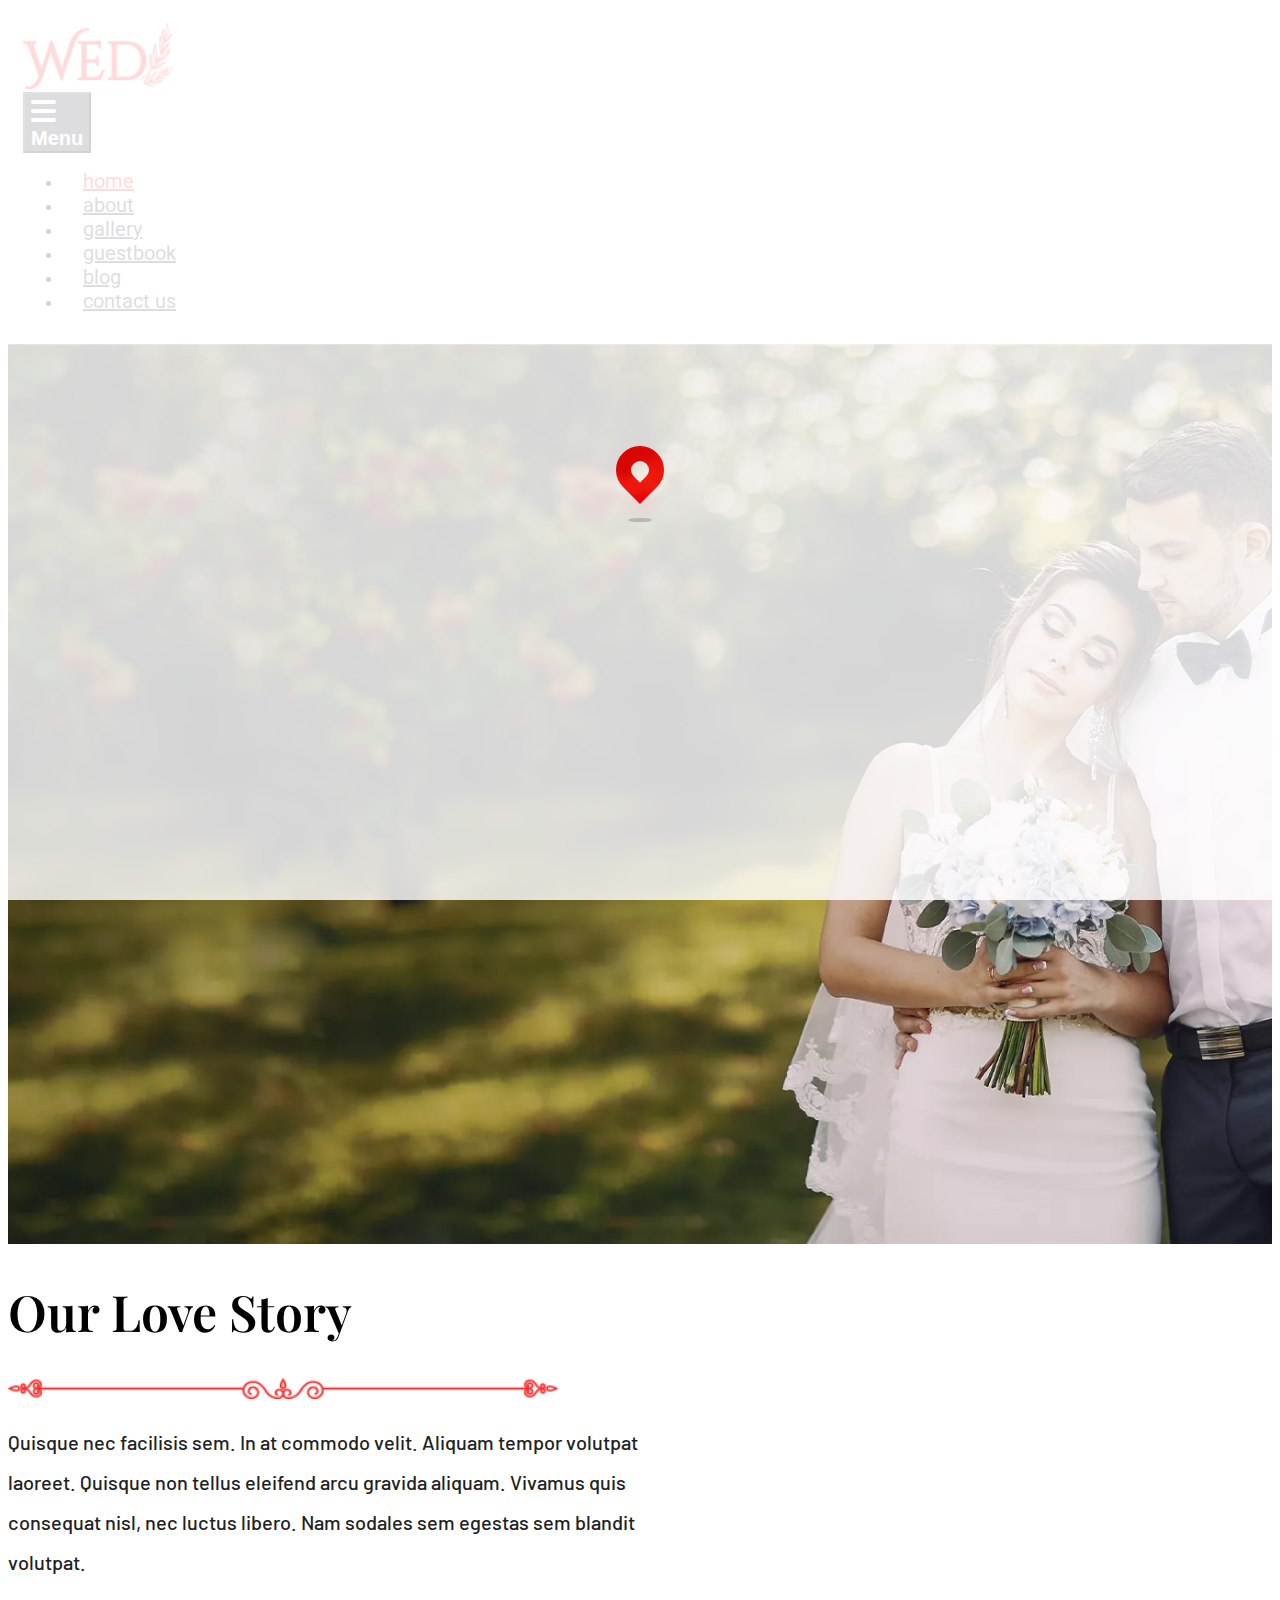
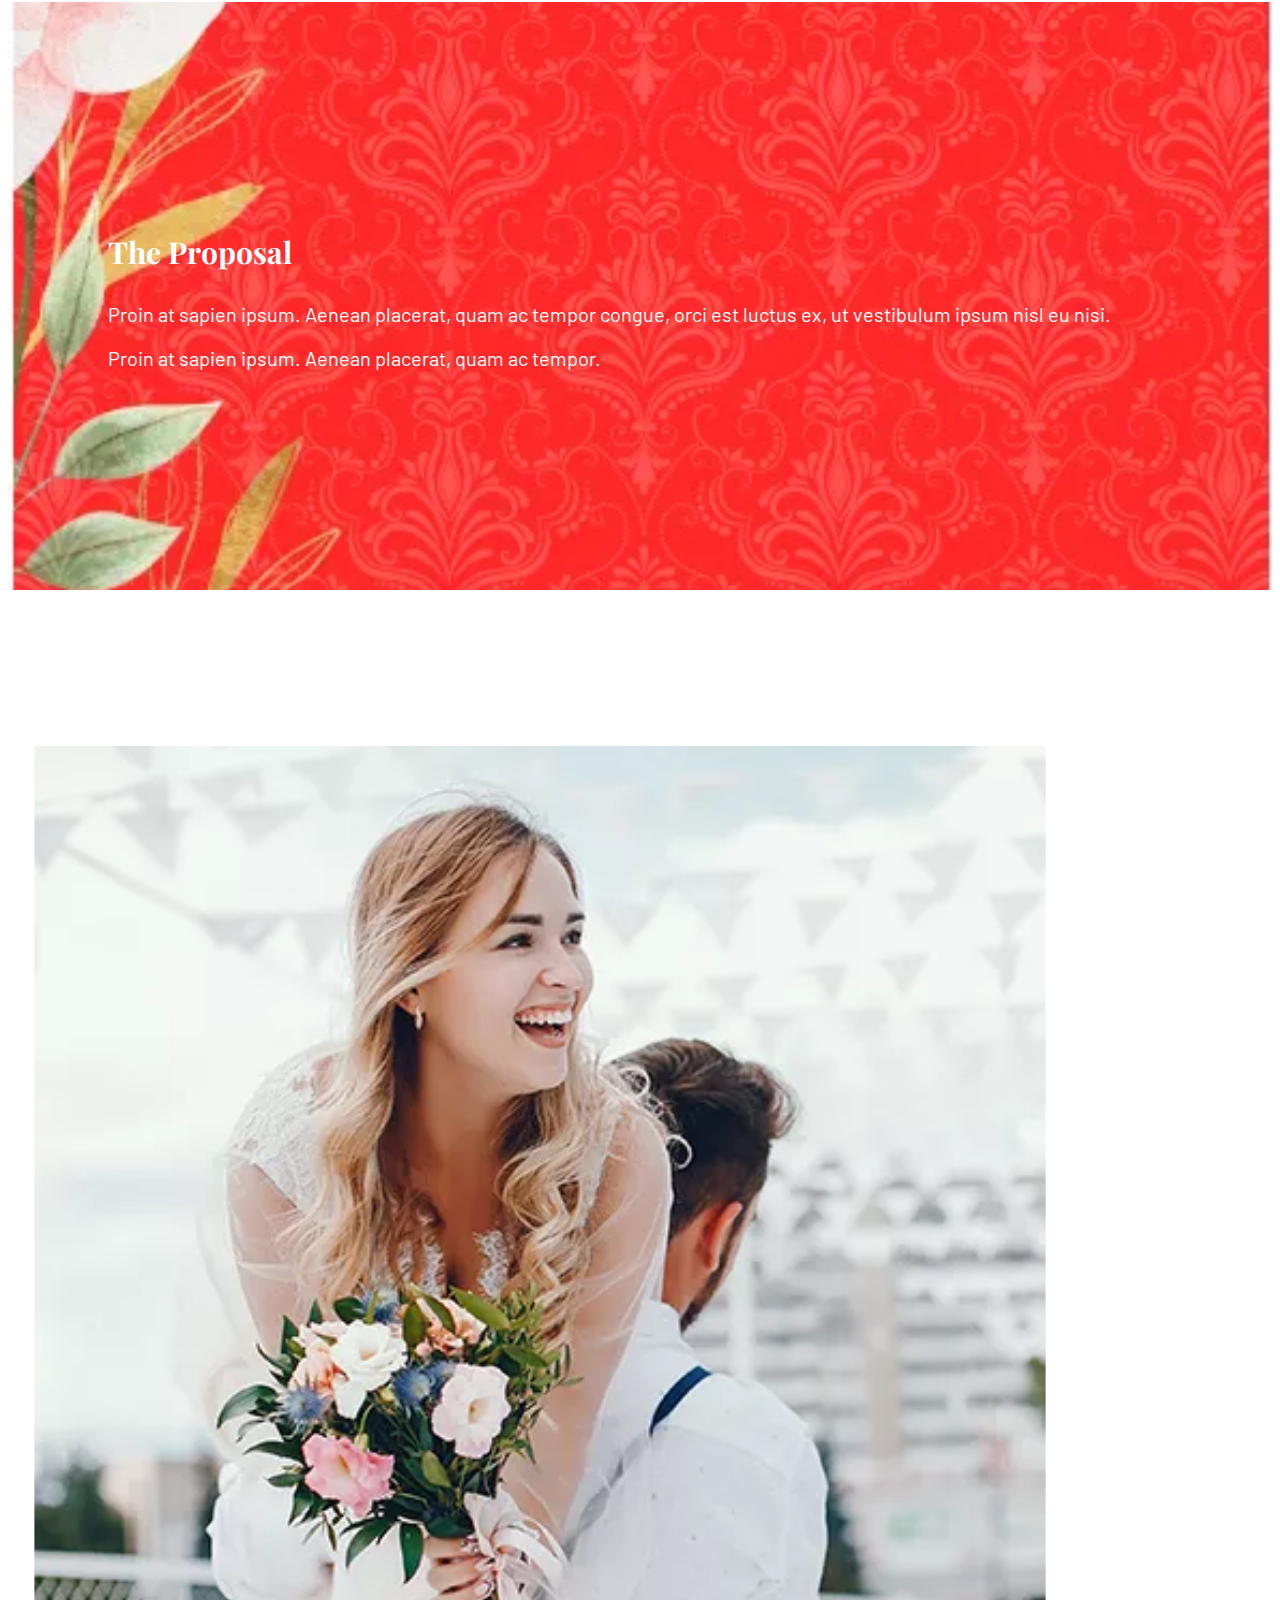
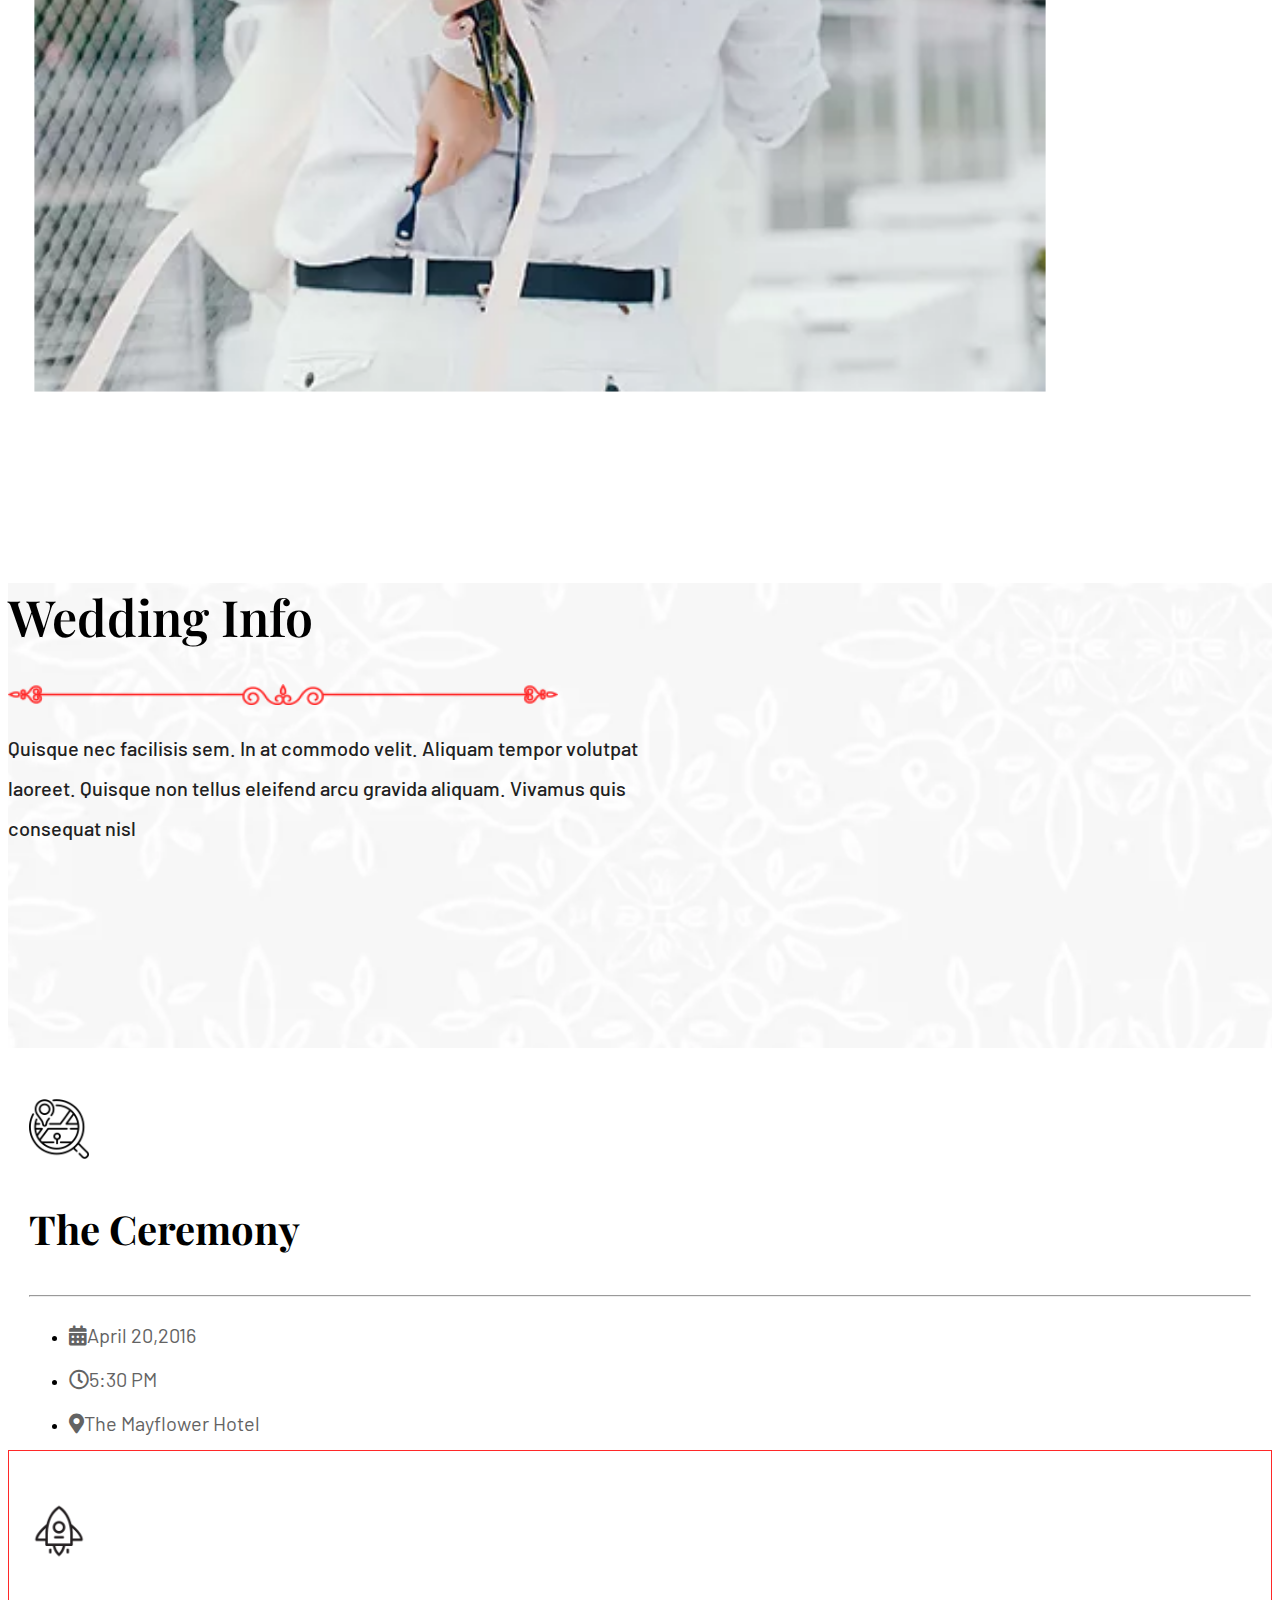
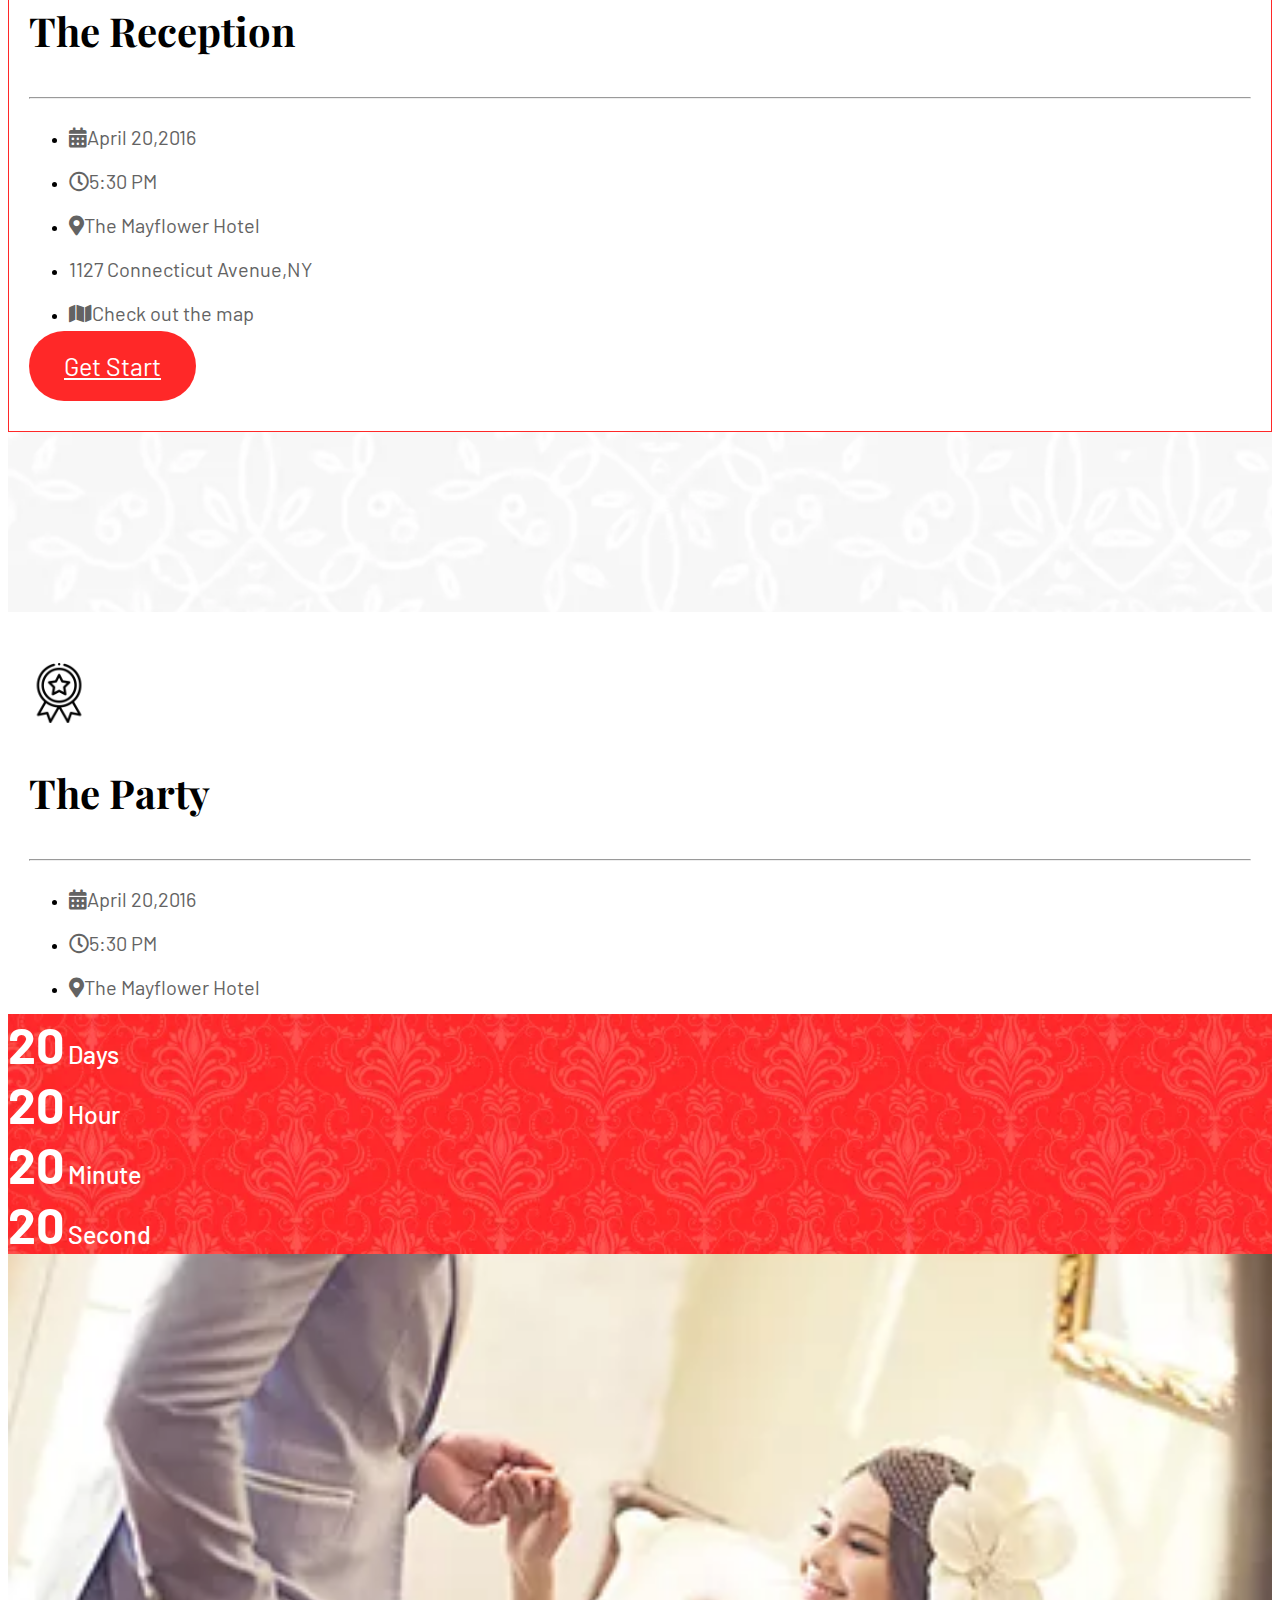
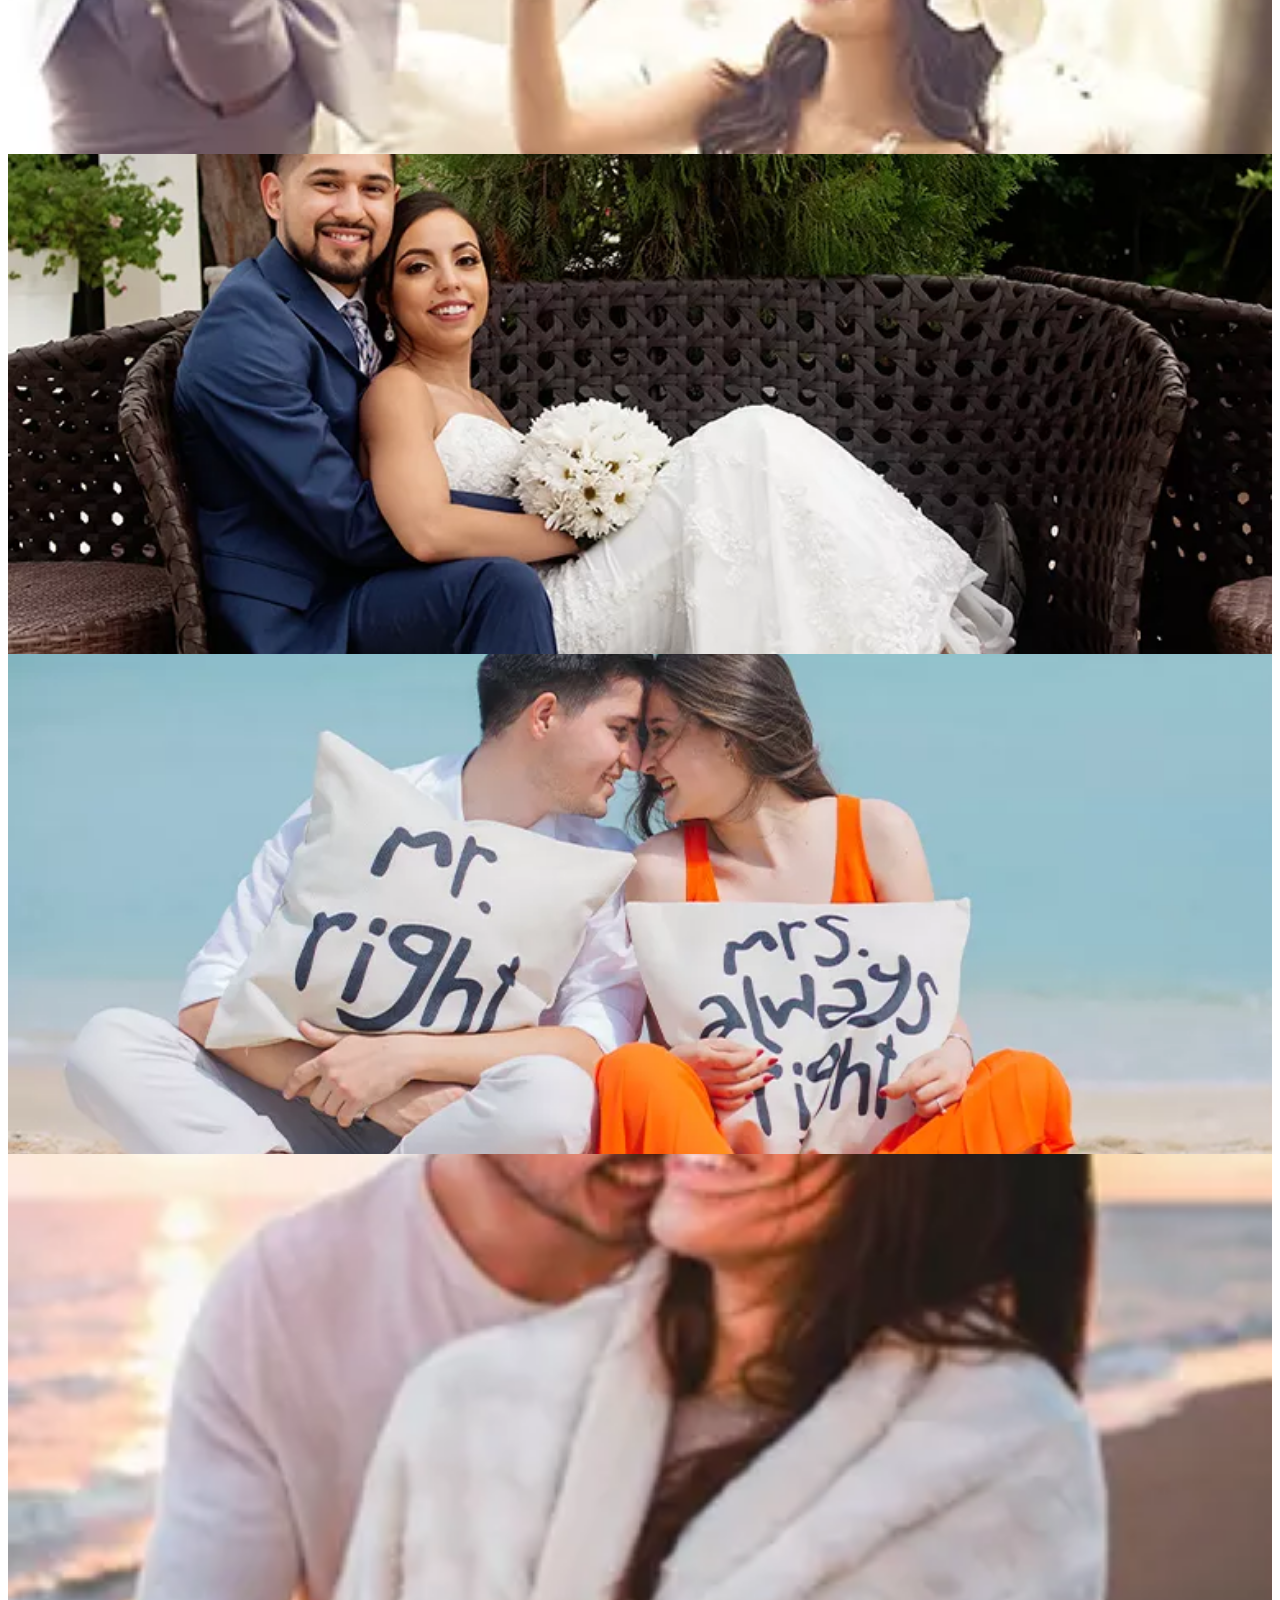
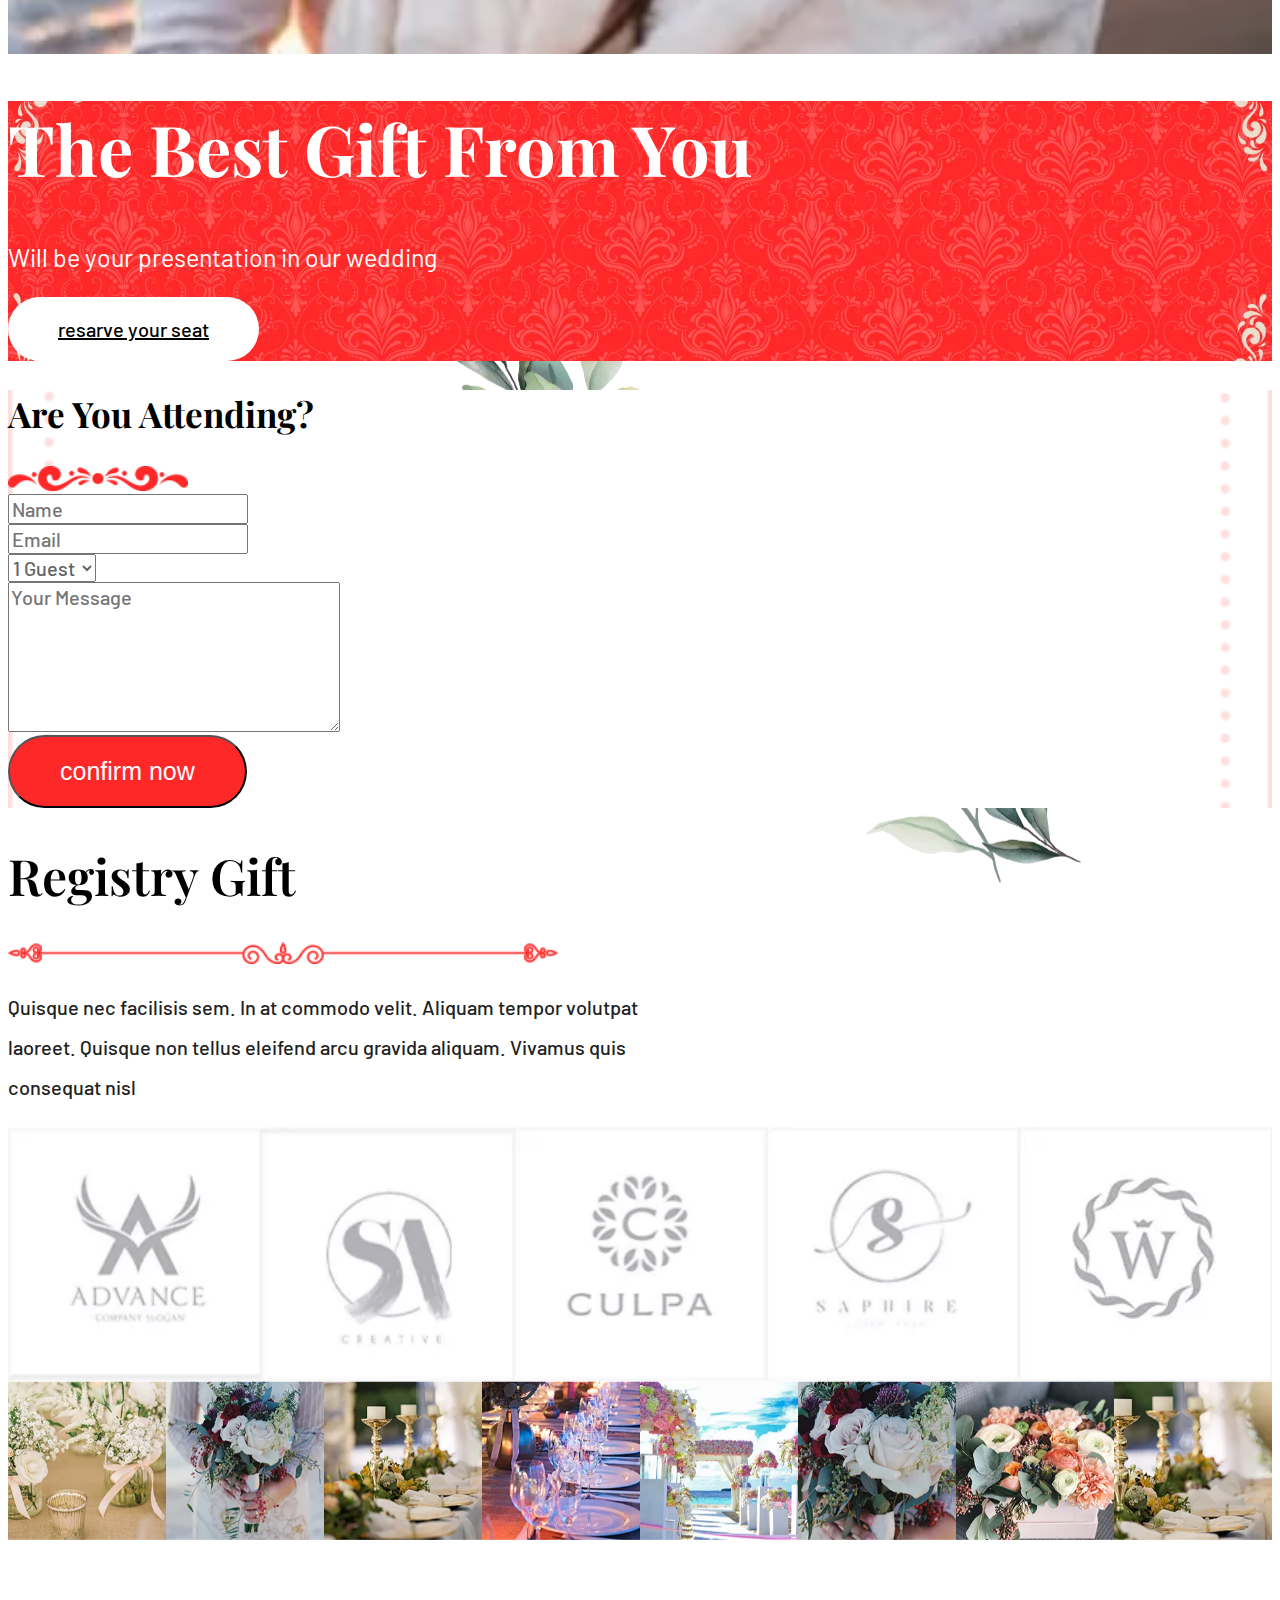
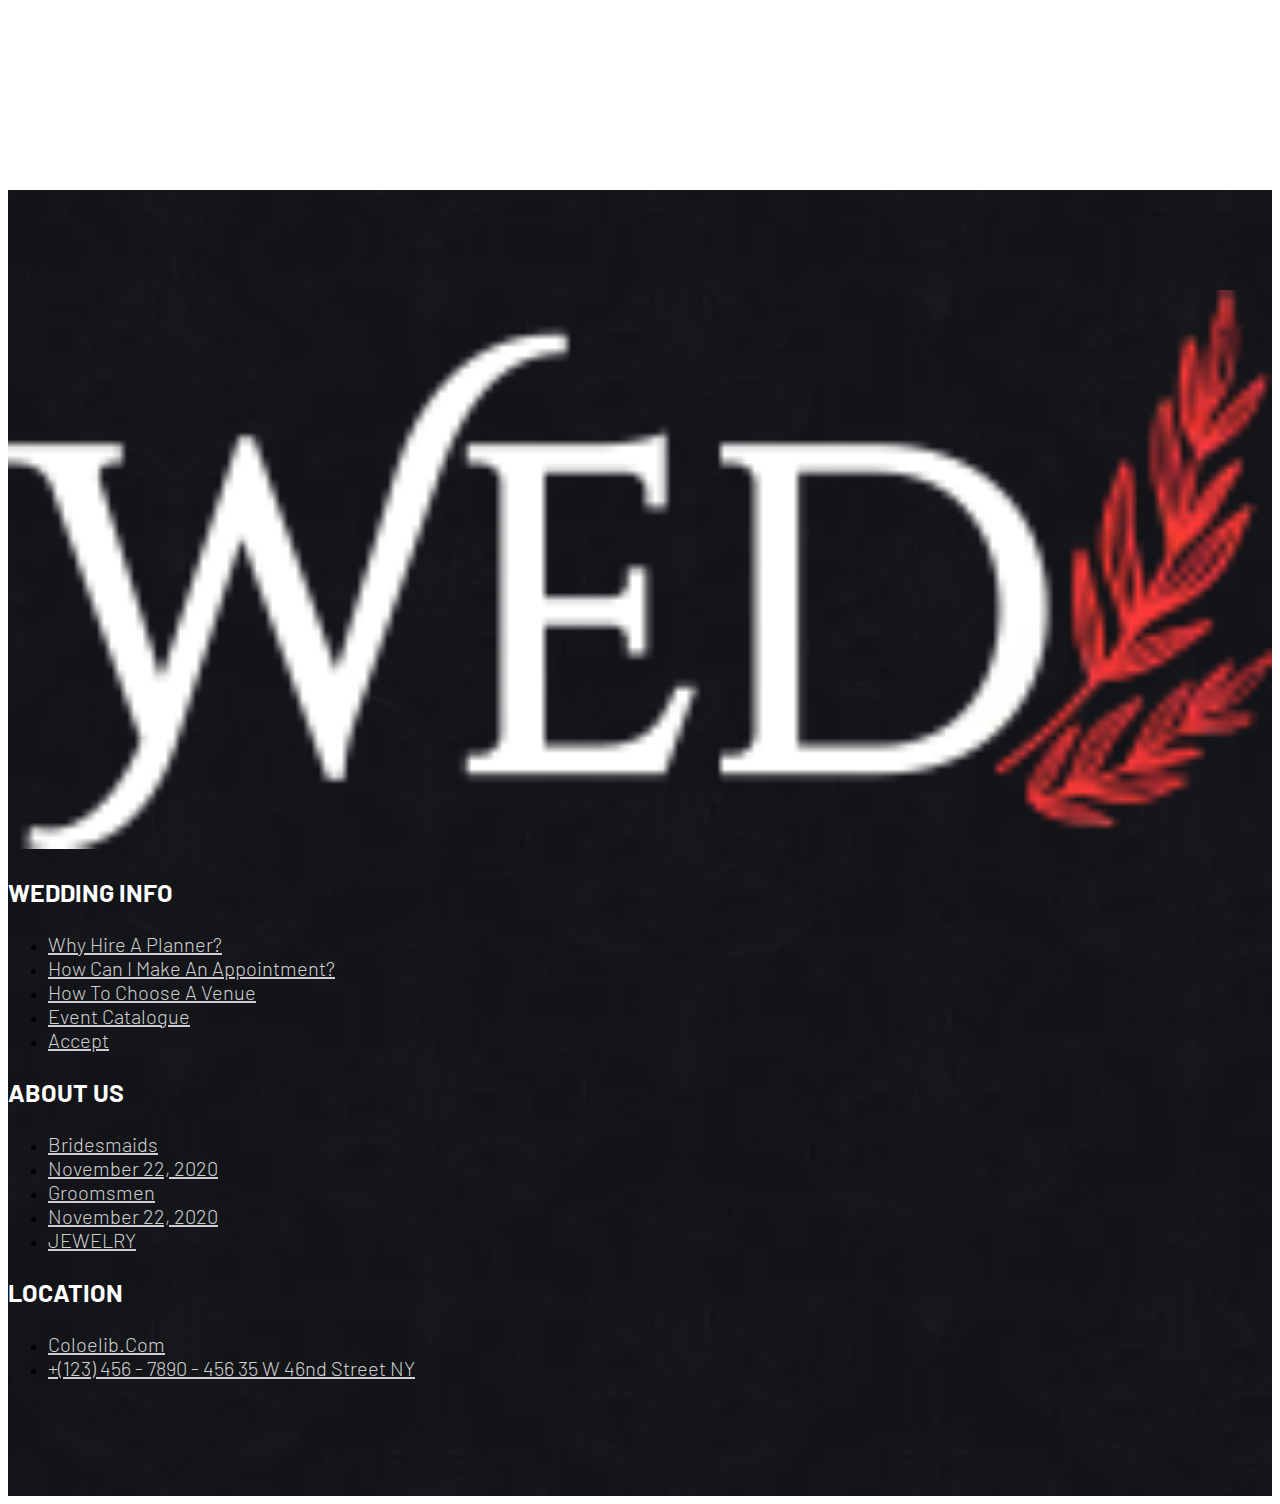
==== index.html @ ddcb2b53 "page initialize" ====
<!DOCTYPE html>
<html lang="en">
<head>
    <meta charset="UTF-8">
    <meta http-equiv="X-UA-Compatible" content="IE=edge">
    <meta name="viewport" content="width=device-width, initial-scale=1.0">
    <title>Web-wedding</title>

    <!-- bootstrap css1 js1 -->
    <link href="https://cdn.jsdelivr.net/npm/bootstrap@5.3.0-alpha3/dist/css/bootstrap.min.css" rel="stylesheet" integrity="sha384-KK94CHFLLe+nY2dmCWGMq91rCGa5gtU4mk92HdvYe+M/SXH301p5ILy+dN9+nJOZ" crossorigin="anonymous">

    <!-- font awesome -->
    <link rel="stylesheet" href="https://cdnjs.cloudflare.com/ajax/libs/font-awesome/5.15.4/css/all.min.css" integrity="sha512-1ycn6IcaQQ40/MKBW2W4Rhis/DbILU74C1vSrLJxCq57o941Ym01SwNsOMqvEBFlcgUa6xLiPY/NS5R+E6ztJQ==" crossorigin="anonymous" referrerpolicy="no-referrer" />

    <!-- google font poppin roboto playfair -->
    <link rel="preconnect" href="https://fonts.googleapis.com">
    <link rel="preconnect" href="https://fonts.gstatic.com" crossorigin>
    <link href="https://fonts.googleapis.com/css2?family=Barlow:wght@100;200;300;400;500;600;700;800;900&family=Playfair+Display:wght@400;500;600;700;800;900&family=Roboto:wght@100;300;400;500;700;900&display=swap" rel="stylesheet">
    
    <!-- owl carousel  css2 js1-->
    <link rel="stylesheet" href="./assets/libs/OwlCarousel2-2.3.4/dist/assets/owl.carousel.min.css">
    <link rel="stylesheet" href="./assets/libs/OwlCarousel2-2.3.4/dist/assets/owl.theme.default.min.css">

    <!-- magnific pop up css1 js1 -->
    <link rel="stylesheet" href="./assets/libs/Magnific-Popup-master/dist/magnific-popup.css">

    <!-- wow master css1 js1 -->
    <link rel="stylesheet" href=".//assets/libs/WOW-master/css/libs/animate.css">

    <!-- animation link -->
    <link rel="stylesheet" href="https://cdnjs.cloudflare.com/ajax/libs/animate.css/4.1.1/animate.min.css"/>

    <!-- custom css -->
    <link rel="stylesheet" href="./css/style.css">

</head>
<body>
    <!-- start preloader -->
    <div id="preloader">
        <div class="loader"></div>
    </div>
    <!-- end preloader -->

    <!-- Start Header Section -->
    <header>
        <nav class="navbar navbar-expand-lg">
            <div class="container">
                <a href="index.html" class="navbar-brand">
                    <img src="./assets/imgs/logo/logo.png.webp" width="150px" alt="logo.png">
                </a>
                <div class="navbar_group">
                    <button class=" navbar-toggler d-flex d-lg-none justify-content-center align-items-center border-0 shadow-none" data-bs-toggle="collapse" data-bs-target="#mynav">
                        <div class="me-2">
                            <div class="nav_btn_lines"></div>
                            <div class="nav_btn_lines"></div>
                            <div class="nav_btn_lines"></div>
                        </div>
                        <span class="d-block">Menu</span>
                        
                    </button>
                    <div id="mynav" class="navbar-collapse collapse justify-content-end">
                        <ul class="navbar-nav text-uppercase ">
                            <li class="nav-item"><a href="#" class="nav-link active">home</a></li>
                            <li class="nav-item"><a href="#" class="nav-link">about</a></li>
                            <li class="nav-item"><a href="#" class="nav-link">gallery</a></li>
                            <li class="nav-item"><a href="#" class="nav-link">guestbook</a></li>
                            <li class="nav-item ">
                                <a href="#" class="nav-link">blog</a>
                                <ul class="list-unstyled secondary_list_group">
                                    <li class="secondary_list_group_item"><a href="#" class="nav-link">Blog</a></li>
                                    <li class="secondary_list_group_item"><a href="#" class="nav-link">Blog Detail</a></li>
                                </ul>
                            </li>
                            <li class="nav-item"><a href="#" class="nav-link">contact us</a></li>
                        </ul>
                    </div>
                </div>

                
            </div>
        </nav>
        <!-- start banner section -->
        <section class="banner_section">
            <div id="banner_carousel" class="owl-carousel owl-theme owl-loaded">
                <div class="owl-stage-outer">
                    <div class="owl-stage">
                        <div class="owl-item">
                            <div class="container">
                                <div class="d-flex justify-content-start align-items-center banner_content_container">
                                    <div class="banner_content">
                                        <span class="text-uppercase">January 25</span>
                                        <h1 class="my-4" style="animation-delay: 0.2s;">Dennis & Judith</h1>
                                        <p class="text-uppercase" style="animation-delay: 0.4s;">well get married</p>
                                    </div>
                                </div>
                            </div>
                        </div>
                        <div class="owl-item">
                            <div class="container">
                                <div class="d-flex justify-content-start align-items-center banner_content_container">
                                    <div class="banner_content">
                                        <span class="text-uppercase">January 25</span>
                                        <h1 class="my-4" style="animation-delay: 0.2s;">Dennis & Judith</h1>
                                        <p class="text-uppercase" style="animation-delay: 0.4s;">well get married</p>
                                    </div>
                                </div>
                            </div>
                        </div>
                        <div class="owl-item">
                            <div class="container">
                                <div class="d-flex justify-content-start align-items-center banner_content_container">
                                    <div class="banner_content">
                                        <span class="text-uppercase">January 25</span>
                                        <h1 class="my-4" style="animation-delay: 0.2s;">Dennis & Judith</h1>
                                        <p class="text-uppercase" style="animation-delay: 0.4s;">well get married</p>
                                    </div>
                                </div>
                            </div>
                        </div>
                    </div>
                </div>
            </div>
        </section>
        <!-- end banner section -->
    </header>
    <!-- End Header Section -->

    <!-- Start love story section -->
    <section class="py-5 love_story">
        <!-- Start section title -->
        <div class="m-auto text-center section_title ">
            <h1>Our Love Story</h1>
            <div class="text-center">
                <img src="./assets/imgs/backgrounds/tittle_img.png.webp"  alt="tittle_img">
            </div>
            <p class="mt-4">
                Quisque nec facilisis sem. In at commodo velit. Aliquam tempor volutpat laoreet. Quisque non tellus eleifend arcu gravida aliquam. Vivamus quis consequat nisl, nec luctus libero. Nam sodales sem egestas sem blandit volutpat.
            </p>
        </div>
        <!-- end section title -->
        <div class="pt-5 container">
            <div class="row">
                <div class="col-lg-6 col-md-12">
                    <div class="d-flex justify-content-center align-items-center love_story_content_container">
                        <div class="love_story_content">
                            <h3>The Proposal</h3>
                            <p>
                                Proin at sapien ipsum. Aenean placerat, quam ac tempor congue, orci est luctus ex, ut vestibulum ipsum nisl eu nisi.
                            </p>
                            <p>
                                Proin at sapien ipsum. Aenean placerat, quam ac tempor.
                            </p>
                        </div>
                    </div>
                </div>
                <div class="col-lg-6 col-md-12">
                    <div class="love_story_img_container">
                        <img src="./assets/imgs/backgrounds/story1.jpg.webp" width="100%" alt="">
                    </div>
                </div>
            </div>
        </div>
    </section>
    <!-- End love story section -->

    <!-- Start wedding info section -->
    <section class="py-5 wedding_info">
        <!-- Start section title -->
        <div class="m-auto text-center section_title ">
            <h1>Wedding Info</h1>
            <div class="text-center">
                <img src="./assets/imgs/backgrounds/tittle_img.png.webp"  alt="tittle_img">
            </div>
            <p class="mt-4">
                Quisque nec facilisis sem. In at commodo velit. Aliquam tempor volutpat laoreet. Quisque non tellus eleifend arcu gravida aliquam. Vivamus quis consequat nisl
            </p>
        </div>
        <!-- end section title -->
        <div class="py-5 container">
            <div class="row align-items-end">
                <div class="col-lg-4 col-md-6 col-sm-12">
                    <div class="p-2 wedding_info_content_container">
                        <div class="text-center wedding_info_content">
                            <div class="text-center wedding_info_header">
                                <div class="py-4 wedding_info_img">
                                    <img src="./assets/imgs/icons/search.png" width="60px" alt="search">
                                </div>
                                <h3>The Ceremony</h3>
                            </div>
                            <hr class="my-4">
                            <div class="wedding_info_body">
                                <ul class="list-unstyled text-center">
                                    <li><span><i class="d-inline-block me-2 fas fa-calendar-alt"></i>April 20,2016</span></li>
                                    <li><span><i class="d-inline-block me-2 far fa-clock"></i>5:30 PM</span></li>
                                    <li><span><i class="d-inline-block me-2 fas fa-map-marker-alt"></i>The Mayflower Hotel</span></li>
                                    <li><span>1127 Connecticut Avenue,NY</span></li>
                                    <li><span><i class="d-inline-block me-2 fas fa-map"></i>Check out the map</span></li>
                                </ul>
                            </div>
                            <div class="mt-5 wedding_info_footer">
                                <a href="#" class="btn globtn border-0">Get Start</a>
                            </div>
                        </div>
                    </div>
                </div>
                <div class="col-lg-4 col-md-6 col-sm-12">
                    <div class="p-2 wedding_info_content_container ">
                        <div class="text-center wedding_info_content middle">
                            <div class="text-center wedding_info_header">
                                <div class="py-4 wedding_info_img">
                                    <img src="./assets/imgs/icons/development.png" width="60px" alt="search">
                                </div>
                                <h3>The Reception</h3>
                            </div>
                            <hr class="my-4">
                            <div class="wedding_info_body">
                                <ul class="list-unstyled text-center">
                                    <li><span><i class="d-inline-block me-2 fas fa-calendar-alt"></i>April 20,2016</span></li>
                                    <li><span><i class="d-inline-block me-2 far fa-clock"></i>5:30 PM</span></li>
                                    <li><span><i class="d-inline-block me-2 fas fa-map-marker-alt"></i>The Mayflower Hotel</span></li>
                                    <li><span>1127 Connecticut Avenue,NY</span></li>
                                    <li><span><i class="d-inline-block me-2 fas fa-map"></i>Check out the map</span></li>
                                </ul>
                            </div>
                            <div class="mt-5 wedding_info_footer">
                                <a href="#" class="btn globtn border-0">Get Start</a>
                            </div>
                        </div>
                    </div>
                </div>
                <div class="col-lg-4 col-md-6 col-sm-12">
                    <div class="p-2 wedding_info_content_container">
                        <div class="text-center wedding_info_content ">
                            <div class="text-center wedding_info_header">
                                <div class="py-4 wedding_info_img">
                                    <img src="./assets/imgs/icons/medal.png" width="60px" alt="search">
                                </div>
                                <h3>The Party</h3>
                            </div>
                            <hr class="my-4">
                            <div class="wedding_info_body">
                                <ul class="list-unstyled text-center">
                                    <li><span><i class="d-inline-block me-2 fas fa-calendar-alt"></i>April 20,2016</span></li>
                                    <li><span><i class="d-inline-block me-2 far fa-clock"></i>5:30 PM</span></li>
                                    <li><span><i class="d-inline-block me-2 fas fa-map-marker-alt"></i>The Mayflower Hotel</span></li>
                                    <li><span>1127 Connecticut Avenue,NY</span></li>
                                    <li><span><i class="d-inline-block me-2 fas fa-map"></i>Check out the map</span></li>
                                </ul>
                            </div>
                            <div class="mt-5 wedding_info_footer">
                                <a href="#" class="btn globtn border-0">Get Start</a>
                            </div>
                        </div>
                    </div>
                </div>
            </div>
            <div class="my-5 counter_content_container">
                <div class="py-5 counter_content">
                    <div class="row">
                        <div class="d-flex flex-column justify-content-center align-items-center col-lg-3 col-md-6 col-sm-12 mb-2 counter_box">
                            <span id="day" class="counter">20</span>
                            <span>Days</span>
                        </div>
                        <div class="d-flex flex-column justify-content-center align-items-center col-lg-3 col-md-6 col-sm-12 mb-2 counter_box">
                            <span id="hour" class="counter">20</span>
                            <span>Hour</span>
                        </div>
                        <div class="d-flex flex-column justify-content-center align-items-center col-lg-3 col-md-6 col-sm-12 mb-2 counter_box">
                            <span id="minute" class="counter">20</span>
                            <span>Minute</span>
                        </div>
                        <div class="d-flex flex-column justify-content-center align-items-center col-lg-3 col-md-6 col-sm-12 mb-2 counter_box">
                            <span id="second" class="counter">20</span>
                            <span>Second</span>
                        </div>
                    </div>
                </div>

            </div>
        </div>
    </section>
    <!-- end wedding info section -->

    <!-- start gallery section -->
    <section class="py-5 gallery_section">
        <div class="container">
            <div class="row">
                <div class="col-lg-4 col-md-6 col-sm-12 mb-4">
                    <div class="gallery_img_container">
                        <div class="gallery_img" style="background-image: url('./assets/imgs/gallery/gallery1.png.webp');"></div>
                        <a href="#" class="nav-link more_img">
                            More Image
                        </a>
                    </div>
                </div>
                <div class="col-lg-8 col-md-6 col-sm-12 mb-4">
                    <div class="gallery_img_container">
                        <div class="gallery_img" style="background-image: url('./assets/imgs/gallery/gallery2.png.webp');"></div>
                        <a href="#" class="nav-link more_img">
                            More Image
                        </a>
                    </div>
                </div>
                <div class="col-lg-8 col-md-6 col-sm-12 mb-4">
                    <div class="gallery_img_container">
                        <div class="gallery_img" style="background-image: url('./assets/imgs/gallery/gallery3.png.webp');"></div>
                        <a href="#" class="nav-link more_img">
                            More Image
                        </a>
                    </div>
                </div>
                <div class="col-lg-4 col-md-6 col-sm-12 mb-4">
                    <div class="gallery_img_container">
                        <div class="gallery_img" style="background-image: url('./assets/imgs/gallery/gallery4.png.webp');"></div>
                        <a href="#" class="nav-link more_img">
                            More Image
                        </a>
                    </div>
                </div>
            </div>
        </div>
    </section>
    <!-- end gallery section -->

    <!-- start best gift section -->
    <section class="py-5 best_gift">
        <div class="container">
            <div class="py-5 best_gift_content_container">
                <div class="text-center">
                    <h1>The Best Gift From You</h1>
                    <p class="py-3">Will be your presentation in our wedding</p>
                    <a href="#" class="text-uppercase nav-link">resarve your seat</a>
                </div>
            </div>
        </div>
    </section>
    <!-- end best gift section -->

    <!-- Start Guest book section -->
    <section class="py-5 guest_book">
        <div class="container">
            <div class="row justify-content-center">
                <div class="col-lg-6 col-md-8 col-sm-12">
                    <div class="p-4 guest_book_form_container">
                        <div class="p-5 guest_book_form">
                            <form action="" method="">
                                <div class="mb-5 text-center form_header">
                                    <h2>Are You Attending?</h2>
                                    <img src="./assets/imgs/backgrounds/tittle_img2.png.webp" width="180px" alt="tittle_img2">
                                </div>
                                <div class="form-group mb-4">
                                    <input type="text" name="name" id="name" class="p-3 form-control border shadow-none" placeholder="Name">
                                </div>
                                <div class="form-group mb-4">
                                    <input type="text" name="email" id="email" class="p-3 form-control border shadow-none" placeholder="Email">
                                </div>
                                <div class="form-group mb-4">
                                    <select name="guest" id="guest" class="p-3 form-control border shadow-none">
                                        <option value="1" class="py-3" selected>1 Guest</option>
                                        <option value="2" class="py-3" >2 Guest</option>
                                        <option value="3" class="py-3" >3 Guest</option>
                                        <option value="4" class="py-3" >4 Guest</option>
                                    </select>
                                </div>
                                <div class="form-group mb-4">
                                    <textarea name="message" id="message" cols="30" rows="6" class="form-control border shadow-none" placeholder="Your Message"></textarea>
                                </div>
                                <button type="submit" class="text-uppercase globtn border-0">confirm now</button>
                            </form>
                        </div>
                        
                    </div>
                </div>
                
            </div>
            <div class="row justify-content-center">
                <div class="col-lg-10 form_back_layer">
                    <div class="form_back_top">
                        <img src="./assets/imgs/backgrounds/from-top.png.webp" alt="from-top">
                    </div>
                    <div class="form_back_bottom">
                        <img src="./assets/imgs/backgrounds/from-bottom.png.webp" alt="from-bottom">
                    </div>
                </div>
            </div>
        </div>
        
    </section>
    <!-- end guest book section -->

    <!-- start registry gift -->
    <section class="py-5 registry_gift">
        <!-- Start section title -->
        <div class="m-auto text-center section_title ">
            <h1>Registry Gift</h1>
            <div class="text-center">
                <img src="./assets/imgs/backgrounds/tittle_img.png.webp"  alt="tittle_img">
            </div>
            <p class="mt-4">
                Quisque nec facilisis sem. In at commodo velit. Aliquam tempor volutpat laoreet. Quisque non tellus eleifend arcu gravida aliquam. Vivamus quis consequat nisl
            </p>
        </div>
        <!-- end section title -->
        <div class="container">
            <div id="registry_gift_carousel" class="owl-carousel owl-theme owl-loaded">
                <div class="owl-stage-outer">
                    <div class="owl-stage">
                        <div class="owl-item">
                            <div class="p-2 brand_container">
                                <img src="./assets/imgs/logo/brand1.jpg.webp"  alt="brand1">
                            </div>
                        </div>
                        <div class="owl-item">
                            <div class="p-2 brand_container">
                                <img src="./assets/imgs/logo/brand2.jpg.webp"  alt="brand2">
                            </div>
                        </div>
                        <div class="owl-item">
                            <div class="p-2 brand_container">
                                <img src="./assets/imgs/logo/brand3.jpg.webp"  alt="brand3">
                            </div>
                        </div>
                        <div class="owl-item">
                            <div class="p-2 brand_container">
                                <img src="./assets/imgs/logo/brand4.jpg.webp"  alt="brand4">
                            </div>
                        </div>
                        <div class="owl-item">
                            <div class="p-2 brand_container">
                                <img src="./assets/imgs/logo/brand5.jpg.webp"  alt="brand5">
                            </div>
                        </div>
                    </div>
                </div>
            </div>
        </div>
    </section>
    <!-- end registry gift -->

    <!-- start footer Section -->
    <footer>
        <div class="footer_carousel_container">
            <div id="footer_carousel" class="owl-carousel owl-theme owl-loaded">
                <div class="owl-stage-outer">
                    <div class="owl-stage">
                        <div class="owl-item">
                            <div class="footer_img">
                                <img src="./assets/imgs/gallery/gallery01.png.webp" alt="gallery01">
                            </div>
                        </div>
                        <div class="owl-item">
                            <div class="footer_img">
                                <img src="./assets/imgs/gallery/gallery02.png.webp" alt=gallery02"">
                            </div>
                        </div>
                        <div class="owl-item">
                            <div class="footer_img">
                                <img src="./assets/imgs/gallery/gallery03.png.webp" alt="gallery03">
                            </div>
                        </div>
                        <div class="owl-item">
                            <div class="footer_img">
                                <img src="./assets/imgs/gallery/gallery04.png.webp" alt="gallery04">
                            </div>
                        </div>
                        <div class="owl-item">
                            <div class="footer_img">
                                <img src="./assets/imgs/gallery/gallery05.png.webp" alt="gallery05">
                            </div>
                        </div>
                        <div class="owl-item">
                            <div class="footer_img">
                                <img src="./assets/imgs/gallery/gallery06.png.webp" alt="gallery06">
                            </div>
                        </div>
                        <div class="owl-item">
                            <div class="footer_img">
                                <img src="./assets/imgs/gallery/gallery07.png.webp" alt="">
                            </div>
                        </div>
                        <div class="owl-item">
                            <div class="footer_img">
                                <img src="./assets/imgs/gallery/gallery08.png.webp" alt="gallery08">
                            </div>
                        </div>

                    </div>
                </div>
            </div>
        </div>
        <div class="footer_map_container">
            <iframe src="https://www.google.com/maps/embed?pb=!1m18!1m12!1m3!1d122203.76418019096!2d96.1609728!3d16.8329216!2m3!1f0!2f0!3f0!3m2!1i1024!2i768!4f13.1!3m3!1m2!1s0x30c194962007f863%3A0x1ce0d39a47ca647c!2z4YCb4YCU4YC64YCA4YCv4YCU4YC6IOGAnOGAseGArOGAuuGAkOGAseGAuCDhgJ_hgK3hgK_hgJDhgJrhgLo!5e0!3m2!1smy!2smm!4v1683252429180!5m2!1smy!2smm" width="100%" height="100%" style="border:0;" allowfullscreen="" loading="lazy" referrerpolicy="no-referrer-when-downgrade"></iframe>
        </div>
        <div class="footer_content_main_container">
            <div class="container">
                <div class="row">
                    <div class="p-3 col-lg-3 col-md-6 col-sm-12 mb-3">
                        <div class="footer_content_head">
                            <img src="./assets/imgs/logo/logo2_footer.png.webp" width="100%" alt="logo2_footer">
                        </div>
                        <div class="footer_content_body">

                        </div>
                        <div class="footer_content_foot">

                        </div>
                    </div>
                    <div class="p-3 col-lg-3 col-md-6 col-sm-12 mb-3">
                        <div class="mb-5 footer_content_head">
                            <h3 class="text-uppercase">WEDDING INFO</h3>
                        </div>
                        <div class="footer_content_body">
                            <ul class="list-unstyled footer_content_list_group">
                                <li class=" footer_list_item"><a href="#" class="nav-link">Why Hire A Planner?</a></li>
                                <li class=" footer_list_item"><a href="#" class="nav-link">How Can I Make An Appointment?</a></li>
                                <li class=" footer_list_item"><a href="#" class="nav-link">How To Choose A Venue</a></li>
                                <li class=" footer_list_item"><a href="#" class="nav-link">Event Catalogue</a></li>
                                <li class=" footer_list_item"><a href="#" class="nav-link">Accept</a></li>
                            </ul>
                        </div>
                        <div class="footer_content_foot">

                        </div>
                    </div>
                    <div class="p-3 col-lg-3 col-md-6 col-sm-12 mb-3">
                        <div class="mb-5 footer_content_head">
                            <h3 class="text-uppercase">ABOUT US</h3>
                        </div>
                        <div class="footer_content_body">
                            <ul class="list-unstyled footer_content_list_group">
                                <li class=" footer_list_item"><a href="#" class="nav-link">Bridesmaids</a></li>
                                <li class=" footer_list_item"><a href="#" class="nav-link">November 22, 2020</a></li>
                                <li class=" footer_list_item"><a href="#" class="nav-link">Groomsmen</a></li>
                                <li class=" footer_list_item"><a href="#" class="nav-link">November 22, 2020</a></li>
                                <li class=" footer_list_item"><a href="#" class="nav-link">JEWELRY</a></li>
                            </ul>
                        </div>
                        <div class="footer_content_foot">

                        </div>
                    </div>
                    <div class="p-3 col-lg-3 col-md-6 col-sm-12 mb-3">
                        <div class="mb-5 footer_content_head">
                            <h3 class="text-uppercase">LOCATION</h3>
                        </div>
                        <div class="footer_content_body">
                            <ul class="list-unstyled footer_content_list_group">
                                <li class=" footer_list_item"><a href="#" class="nav-link">Coloelib.Com</a></li>
                                <li class=" footer_list_item"><a href="#" class="nav-link">+(123) 456 - 7890 - 456 35 W 46nd Street NY</a></li>
                            
                            </ul>
                        </div>
                        <div class="footer_content_foot">

                        </div>
                    </div>
                </div>
            </div>
        </div>
    </footer>
    <!-- end footer section -->

    <!-- bootstrap 5 css1 js1 -->
    <script src="https://cdn.jsdelivr.net/npm/bootstrap@5.3.0-alpha3/dist/js/bootstrap.bundle.min.js" integrity="sha384-ENjdO4Dr2bkBIFxQpeoTz1HIcje39Wm4jDKdf19U8gI4ddQ3GYNS7NTKfAdVQSZe" crossorigin="anonymous"></script>
    
    <!-- jquery 3-6-3 -->
    <script src="./assets/libs/jquery3-6-3.js"></script>

    <!-- owl carousel css2 js1 -->
    <script src="./assets/libs/OwlCarousel2-2.3.4/dist/owl.carousel.min.js"></script>

    <!-- magnfic pop up css1 js1 -->
    <script src="./assets/libs/Magnific-Popup-master/dist/jquery.magnific-popup.min.js"></script>

    <!-- wow master css1 js1-->
    <script src="./assets/libs/WOW-master/dist/wow.min.js"></script>

    <!-- counter up css0 js1 -->
    <script src="./assets/libs/Counter-Up2-master/dist/index.js"></script>

    <!-- custom js -->
    <script src="./js/index.js"></script>

</body>
</html>
---- css/style.css ----
:root {
    --global-primary-color : #ff2828;
    --global-text-black-color : #212121;
    --global-nav-color : #3c3e48;
    --global-text-dark-gray-color : #2e3c40;
    --global-text-light-gray-color : #636363;
    --global-footer-text-gray-color : #cfcfcf;
    --global-white-color : #fff;
    --global-black-color : #000;
    --global-primary-font : 'Barlow', sans-serif;
    --global-secondary-font : 'Roboto', sans-serif;;
    --global-title-font :  'Playfair Display', serif;
    --global-transition : all 0.3s linear 0s;
}

* {
    box-sizing: border-box;
}

body {
    font-family: var(--global-primary-font);
}

body::-webkit-scrollbar {
    width: 8px;
}

body::-webkit-scrollbar-track {
    background-image: linear-gradient(var(--global-white-color),var(--global-text-dark-gray-color));
}
body::-webkit-scrollbar-thumb {
    background-color: var(--global-primary-color);
    border-radius: 4px;
    border: 2px solid var(--global-white-color);
}

/* Start Preloader */
#preloader {
    width: 100%;
    height: 100vh;
    background-color: var(--global-white-color);
    position: fixed;
    left: 0;
    top: 0;
    z-index: 1000;
}
.loader {
    width: 48px;
    height: 48px;
    display: block;
    margin: 20px auto;
    box-sizing: border-box;
    position: absolute;
    left: 50%;
    top: 50%;
    transform: translate(-50%,-50%);
  }
  
  .loader::after {
    content: '';
    width: 48px;
    height: 48px;
    left: 0;
    bottom: 0;
    position: absolute;
    border-radius: 50% 50% 0;
    border: 15px solid red;
    transform: rotate(45deg) translate(0, 0);
    box-sizing: border-box;
    animation: animMarker 0.4s ease-in-out infinite alternate;
  }
  
  .loader::before {
    content: '';
    box-sizing: border-box;
    position: absolute;
    left: 0;
    right: 0;
    margin: auto;
    top: 150%;
    width: 24px;
    height: 4px;
    border-radius: 50%;
    background: rgba(0, 0, 0, 0.2);
    animation: animShadow 0.4s ease-in-out infinite alternate;
  }
  
  @keyframes animMarker {
    0% {
      transform: rotate(45deg) translate(5px, 5px);
    }
  
    100% {
      transform: rotate(45deg) translate(-5px, -5px);
    }
  }
  
  @keyframes animShadow {
    0% {
      transform: scale(0.5);
    }
  
    100% {
      transform: scale(1);
    }
  }
      
/* end preloader */
/* Start nav bar */
.navbar {
    padding: 15px;
    background-color: var(--global-white-color);
    transition: var(--global-transition);
    position: static;
    z-index: 100;

}
.navbar.active {
    width: 100%;
    padding: 10px 0px;
    background-color: var(--global-white-color);
    position: fixed;
    left: 0;
    top: 0;
    z-index: 100;
    animation: navani 0.7s linear 0s 1 forwards;
}
@keyframes navani{
    0% {
        transform: translateY(-100%);
    }
    100% {
        transform: translateY(0px);
    }
}

.navbar-toggler {
    margin-left: auto;
    margin-right: 10px;
    color: var(--global-white-color);
    background-color: var(--global-nav-color);
    font-size: 20px;
    font-weight: 600;
}

.navbar-toggler .nav_btn_lines {
    width: 25px;
    height: 4px;
    margin: 5px 0px;
    background-color: var(--global-white-color);
    border-radius: 4px;
}


#mynav .nav-item {
    position: relative;
}
#mynav .nav-item .secondary_list_group {
    width: 200px;
    padding: 30px 5px;
    position: absolute;
    left: 0;
    top: 100%;
    background-color: var(--global-white-color);
    border-top: 7px solid var(--global-primary-color);
    border-bottom: 7px solid var(--global-primary-color);
    border-top-right-radius: 50px;
    border-bottom-left-radius: 50px;
    display: none;
    animation: showani 0.3s linear 0s 1 forwards;
}


@keyframes showani {
    0% {
        transform: translateY(10px);
        opacity: 0;
    }
    100% {
        transform: translateY(0px);
        opacity: 1;
    }
}
#mynav .nav-item .secondary_list_group .nav-link {
    font-size: 16px;
}
#mynav .nav-item:hover .secondary_list_group {
    display: block;
}
#mynav .nav-link {
    padding: 10px 20px;
    color: var(--global-nav-color);
    font-family: var(--global-secondary-font);
    font-size: 20px;
    transition: var(--global-transition);
}
#mynav .nav-link:hover {
    color: var(--global-primary-color);
}
#mynav .nav-link.active {
    color: var(--global-primary-color);
}

@media (max-width: 992px){
    .navbar_group {
        width: 80%;
        padding: 10px 0px;
        background-color: #555758;

        position: absolute;
        top: 80%;
        left: 50%;
        transform: translateX(-50%);
    }

    #mynav .nav-link {
        color: var(--global-white-color);
        transition: var(--global-transition);
    }
    #mynav .nav-link:hover {
        background-color:#cacaca;
    }
    #mynav .nav-item .secondary_list_group {
        width: 100%;
        padding: 0px 10px;
        background-color: transparent;
        position: static;
        display: block;
        border: none;
        border-radius: 0px;
    }

}

/* End nav bar */
/* Start banner Section */
.banner_section {
    background-image: url("../assets/imgs/banners/homeHero_1.jpg.webp");
    background-position: center;
    background-repeat: no-repeat;
    background-size: cover;
}
.banner_content_container {
    width: 100%;
    height: 100vh;
    overflow: hidden;
}
.banner_content span {
    display: block;
    padding-left: 70px;
    color: var(--global-white-color);
    font-family: var(--global-secondary-font);
    font-size: 30px;
    font-weight: 700;
    letter-spacing: 5px;
    position: relative;
    transform: translateX(-100%);

}
.banner_content span::before {
    content: "";
    width: 50px;
    height: 50px;
    background-image: url("../assets/imgs/icons/hero_shape1.png.webp");
    background-position: center;
    background-repeat: no-repeat;
    background-size: cover;
    position: absolute;
    left: 0;
    top: 0;
}
.banner_content h1 {

    color: var(--global-white-color);
    font-family: var(--global-title-font);
    font-size: 60px;
    position: relative;
    transform: translateX(-120%);

}
.banner_content h1::after {
    content: "";
    width: 70px;
    height: 70px;
    background-image: url("../assets/imgs/icons/hero_shape2.png.webp");
    background-position: center;
    background-repeat: no-repeat;
    background-size: cover;
    position: absolute;
    right: -70px;
    top: -20px;
}
@media(max-width:788px){
    .banner_content h1::after{
        display: none;
    }
}
.banner_content p {
    color: var(--global-white-color);
    font-family: var(--global-secondary-font);
    font-size: 30px;
    font-weight: 400;
    letter-spacing: 5px;
    transform: translateX(-100%);

}
#banner_carousel .owl-item.active .banner_content span {
    animation-name: bannerani;
    animation-duration: 0.5s;
    animation-timing-function: linear;
    animation-iteration-count: 1;
    animation-fill-mode: forwards;

}
#banner_carousel .owl-item.active .banner_content h1 {
    animation-name: bannerani;
    animation-duration: 0.7s;
    animation-timing-function: linear;
    animation-iteration-count: 1;
    animation-fill-mode: forwards;

}
#banner_carousel .owl-item.active .banner_content p {
    animation-name: bannerani;
    animation-duration: 0.7s;
    animation-timing-function: linear;
    animation-iteration-count: 1;
    animation-fill-mode: forwards;

}
@keyframes bannerani {
    0% {
        transform: translateX(-100%);
    }
    100% {
        transform: translateX(0%);
    }
}
/* end banner section */

/* Start Section title */
.section_title {
    width: 700px;
}
.section_title h1{
    font-size: 50px;
    font-family: var(--global-title-font);
    font-weight: 600;
}
.section_title img {
    width: 550px;
    object-fit: cover;
}
.section_title p {
    color: var(--global-text-black-color);
    font-family: var(--global-primary-font);
    font-size: 20px;
    font-weight: 500;
    line-height: 2;
}
/* end section title */

/* Start love story section */

.love_story_content_container {
    background-image: url("../assets/imgs/backgrounds/story2.jpg.webp");
    background-position: center;
    background-repeat: no-repeat;
    background-size: cover;
}
.love_story_content {
    padding: 200px 0px;
    padding-left: 100px ;
}
.love_story_content h3 {
    color: var(--global-white-color);
    font-family: var(--global-title-font);
    font-size: 30px;
}
.love_story_content p {
    color: var(--global-white-color);
    font-family: var(--global-primary-font);
    font-size: 20px;
}
.love_story_img_container {
    transform: translateX(-100px) scale(0.8);
}
@media(max-width : 992px){
    .love_story_img_container {
        transform: translateX(0px) scale(0.8);
    }
}
/* end love story section */

/* Start Wedding info section */
.wedding_info {
    background-image: url("../assets/imgs/backgrounds/section_bg1.png.webp");
    background-position: center;
    background-repeat: no-repeat;
    background-size: cover;
}
.wedding_info_content_container {
    overflow: hidden;
}
.wedding_info_content {
    padding: 50px 20px;
    background-color: var(--global-white-color);
    border: 1px solid var(--global-white-color);
    transform: translateY(180px);
    transition: var(--global-transition);
}
.wedding_info_content_container:hover .wedding_info_content {
    border: 1px solid var(--global-primary-color);
    transform: translateY(0px);
}
.wedding_info_content.middle {
    transform: translateY(0px);
    border: 1px solid var(--global-primary-color);


}

@media(max-width:992px){
    .wedding_info_content {
        transform: translateY(0px);
        transition: var(--global-transition);
    }
}
.wedding_info_header h3{
    font-family: var(--global-title-font);
    font-size: 40px;
}
.wedding_info_body ul li {
    padding: 10px 0px;
}
.wedding_info_body ul li span {
    color: var(--global-text-light-gray-color);
    font-size: 20px;
}

.counter_content_container {
    background-image: url("../assets/imgs/backgrounds/section_bg2.png.webp");
    background-position: center;
    background-repeat: no-repeat;
    background-size: cover;
}
.counter_box span {
    color: var(--global-white-color);
    font-size: 25px;
    font-weight: 500;
}
.counter_box .counter{
    color: var(--global-white-color);
    font-size: 50px;
    font-weight: 700;
}
/* end wedding info section */

/* Start Global btn */
.globtn {
    padding: 20px 35px;
    color: var(--global-white-color) !important;
    background-color: var(--global-primary-color) !important;
    font-size: 25px;
    border-radius: 40px;
    opacity: 1;
    transition: var(--global-transition);
    
}
.globtn:hover {
    opacity: 0.8;
}
/* end global btn */

/* Start Gallery Section */
.gallery_img_container {
    position: relative;
    overflow: hidden;
}
.gallery_img {
    width: 100%;
    height: 500px;

    background-position: center;
    background-repeat: no-repeat;
    background-size: cover;
}
.more_img {
    padding: 20px 30px;
    color: var(--global-white-color) !important;
    background-color: var(--global-primary-color);
    font-size: 30px;
    font-family: var(--global-title-font);
    position: absolute;
    left: 0;
    bottom: 0;
    transform: translateX(-100%);
    transition: var(--global-transition);
    opacity: 0;


}
.more_img::before {
    content: "";
    width: 80px;
    height: 80px;
    background-image: url('../assets/imgs/icons/shape1.png.webp');
    background-position: center;
    background-repeat: no-repeat;
    background-size: 100%;
    position: absolute;
    right: 0px;
    bottom: -15px;
}
.gallery_img_container:hover .more_img{
    opacity: 1;
    transform: translateX(0px);
}
/* end Gallery Section */

/* start best gift section */
.best_gift {
    background-image: url("../assets/imgs/backgrounds/section_bg3.png.webp");
    background-position: center;
    background-repeat: no-repeat;
    background-size: cover;
}
.best_gift_content_container h1 {
    color: var(--global-white-color);
    font-family: var(--global-title-font);
    font-size: 70px;
}
.best_gift_content_container p {
    color: var(--global-white-color);
    font-size: 25px;
}
.best_gift_content_container a {
    display: inline-block;
    padding: 20px 50px;
    color: var(--global-black-color);
    background-color: var(--global-white-color);
    font-size: 20px;
    font-weight: 500;
    border-radius: 40px;
}
/* end best gift section */
/* Start Guest Book Section */
.guest_book .container {
    position: relative;
}
.guest_book_form_container {
    background-color: var(--global-white-color);
    position: relative;
}
.guest_book_form {
    background-image: url("../assets/imgs/backgrounds/shape2.png.webp");
    background-position: center;
    background-repeat: no-repeat;
    background-size: cover;
}
.form_header h2 {
    color: var(--global-black-color);
    font-family: var(--global-title-font);
    font-size: 35px;
}
.guest_book_form form .form-control {
    color: var(--global-text-light-gray-color);
    font-family: var(--global-primary-font);
    font-size: 20px;
    font-weight: 500;
}
.guest_book_form button {
    padding: 20px 50px;
}
.form_back_layer {
    height: 100%;
    /* background-color: #3c3e48; */
    position: absolute;
    left: 50%;
    top: 50%;
    z-index: -1;
    transform: translate(-50%,-50%);
    transition: var(--global-transition);
}
.form_back_layer .form_back_top img {
    position: absolute;
    left: 0;
    top: 0;
}
.form_back_layer .form_back_bottom img{
    position: absolute;

    right: 0;
    bottom: 0;
}

/* end guest book section */

/* start Footer section */
.footer_map_container {
    height: 250px;
}
.footer_content_main_container {
    padding: 100px 0px;
    background-image: url("../assets/imgs/backgrounds/section_bg4.png.webp");
    background-position: center;
    background-repeat: no-repeat;
    background-size: cover;
}
.footer_content_head h3 {
    color: var(--global-white-color);
    font-family: var(--global-primary-font);
    font-size: 25px;
}
.footer_content_list_group li a {
    padding: 5px 0px;
    color: var(--global-footer-text-gray-color) !important;
    font-family: var(--global-primary-font);
    font-size: 20px;
    font-weight: 300;
    transition: var(--global-transition);

}
.footer_content_list_group li a:hover {
    padding-left: 10px;
}
/* end footer section */
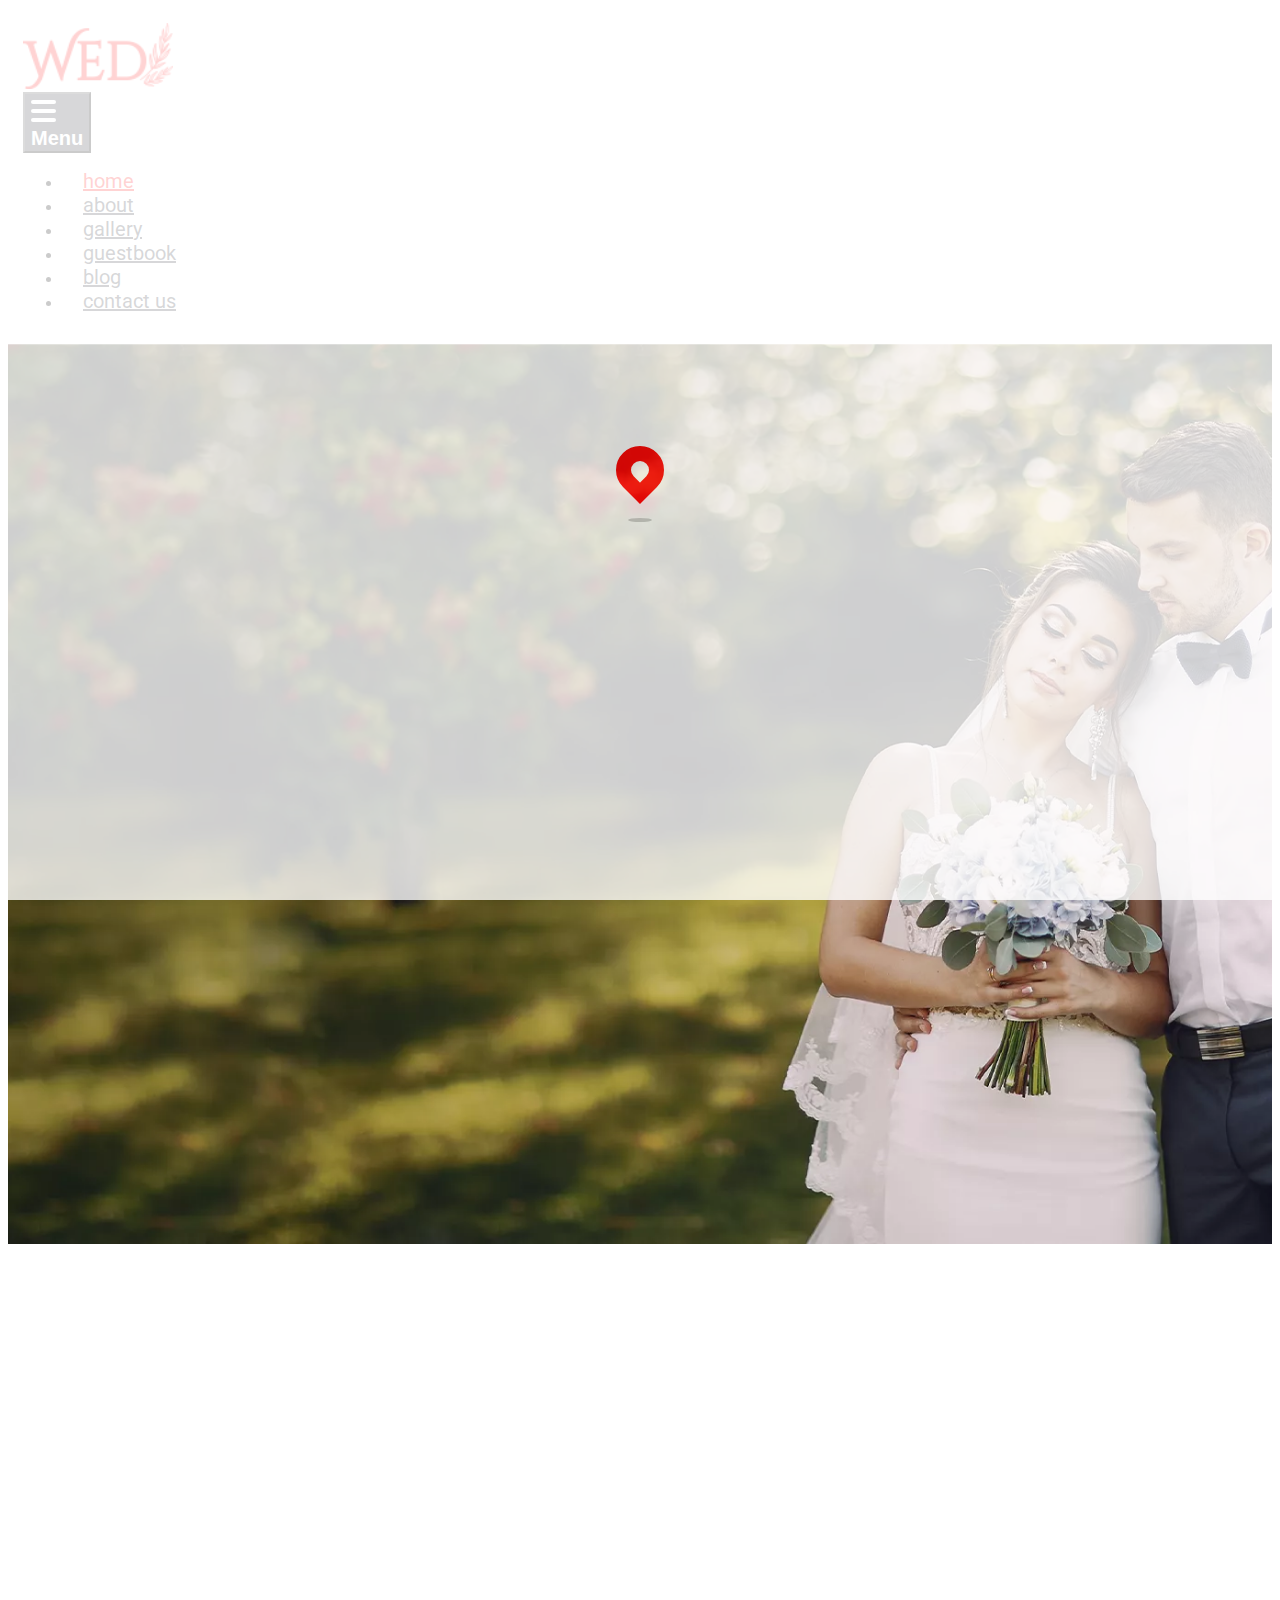
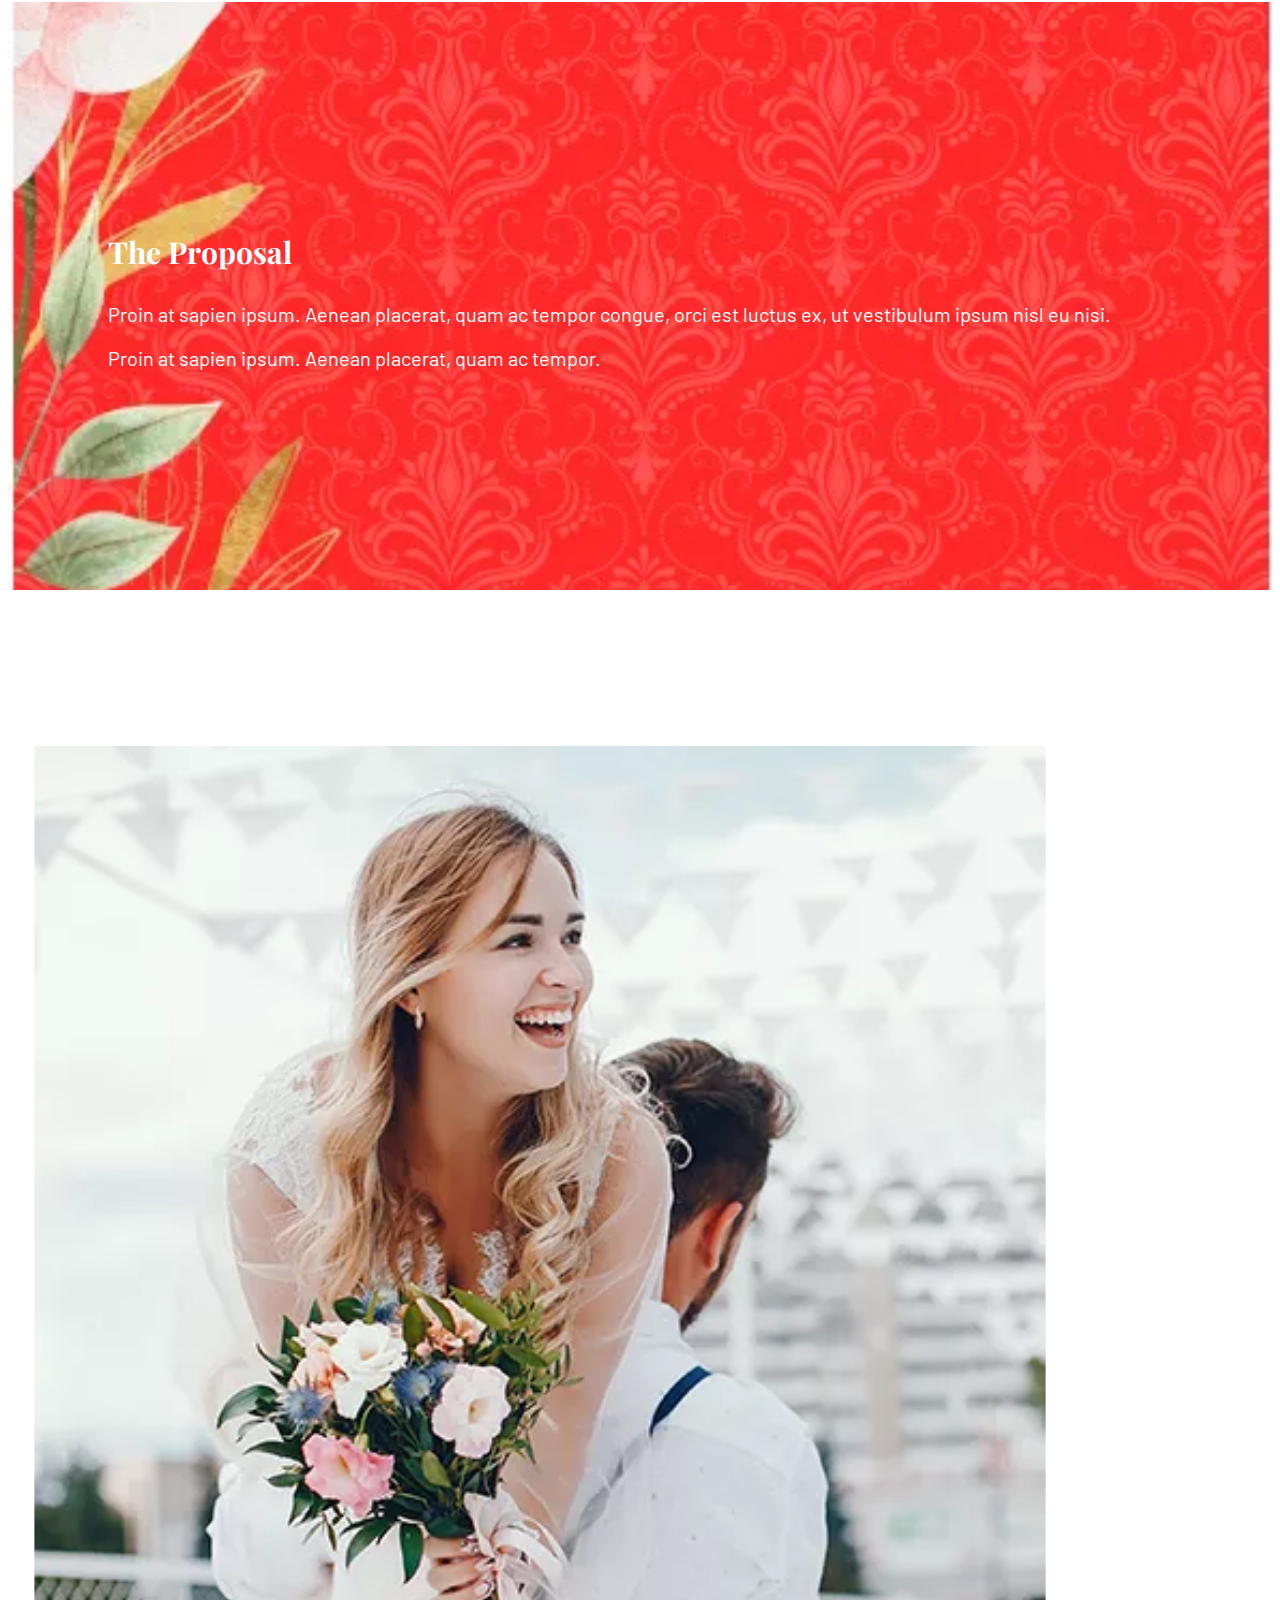
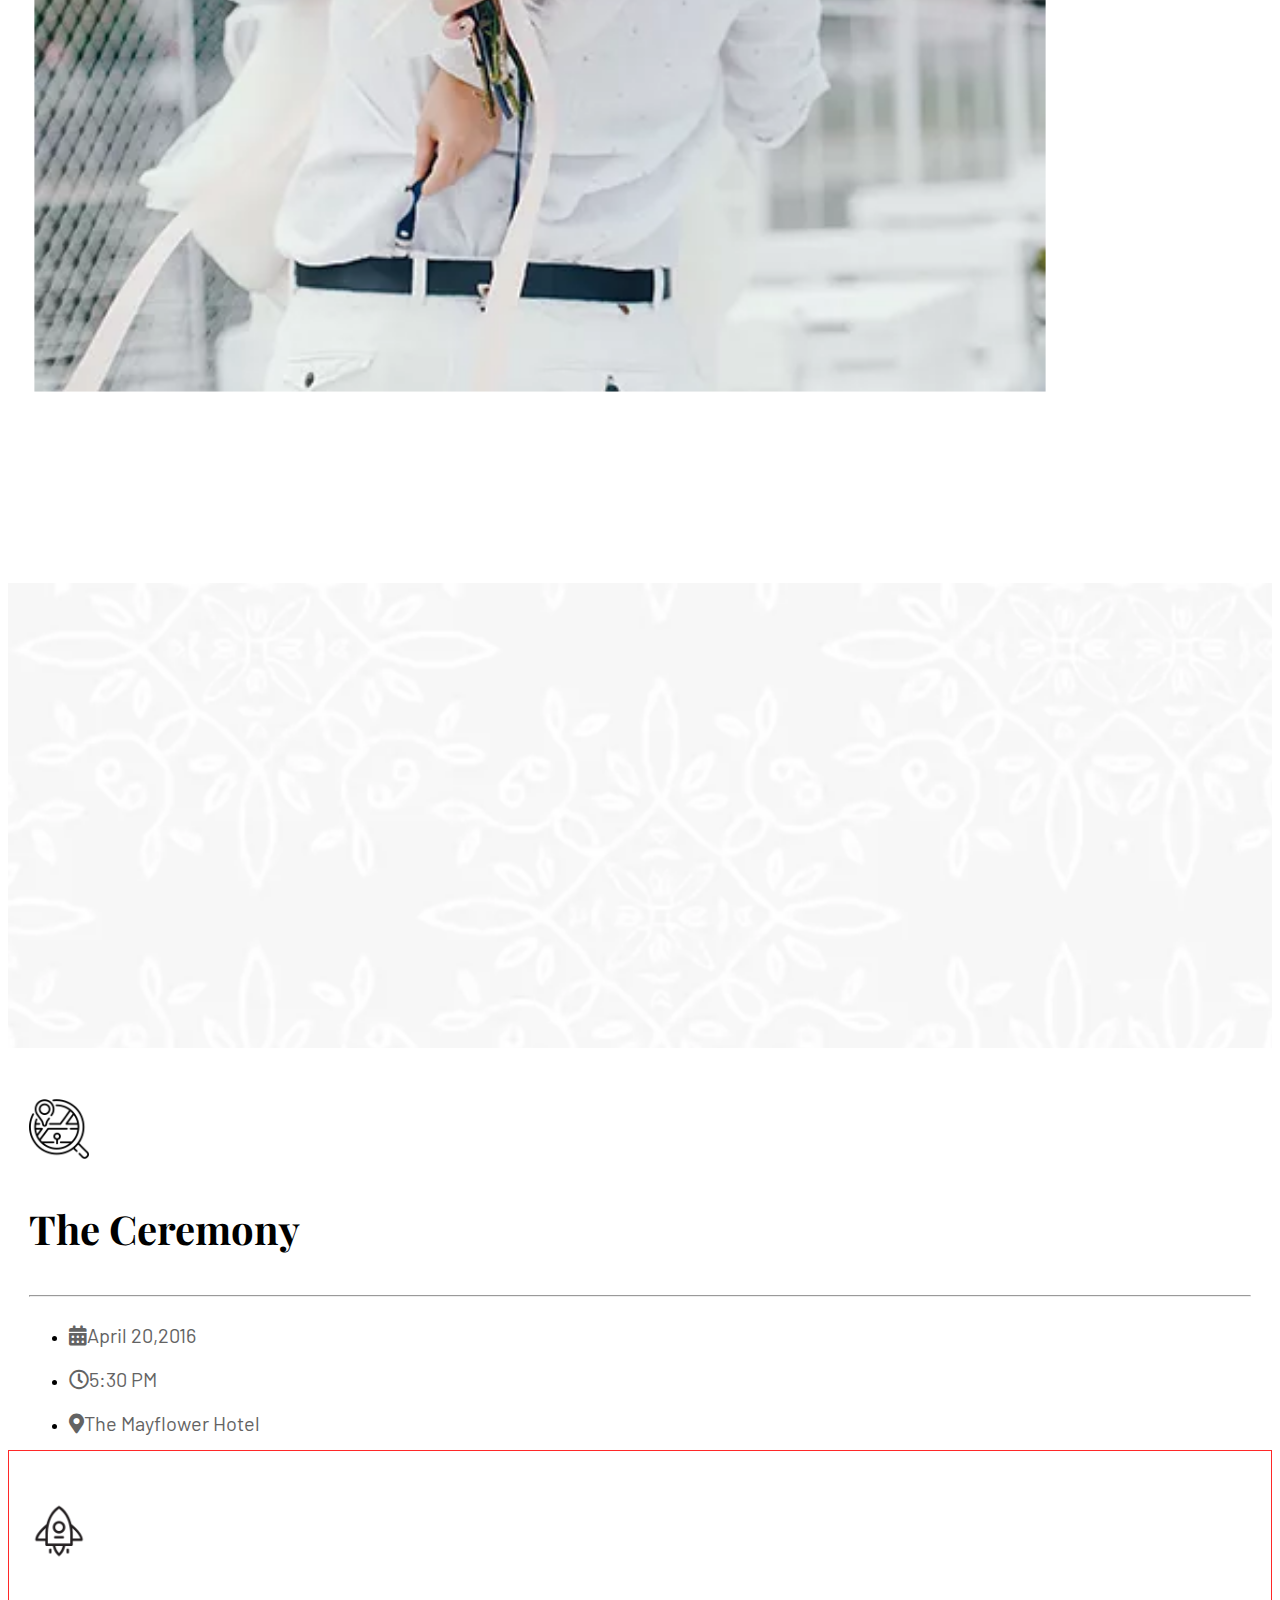
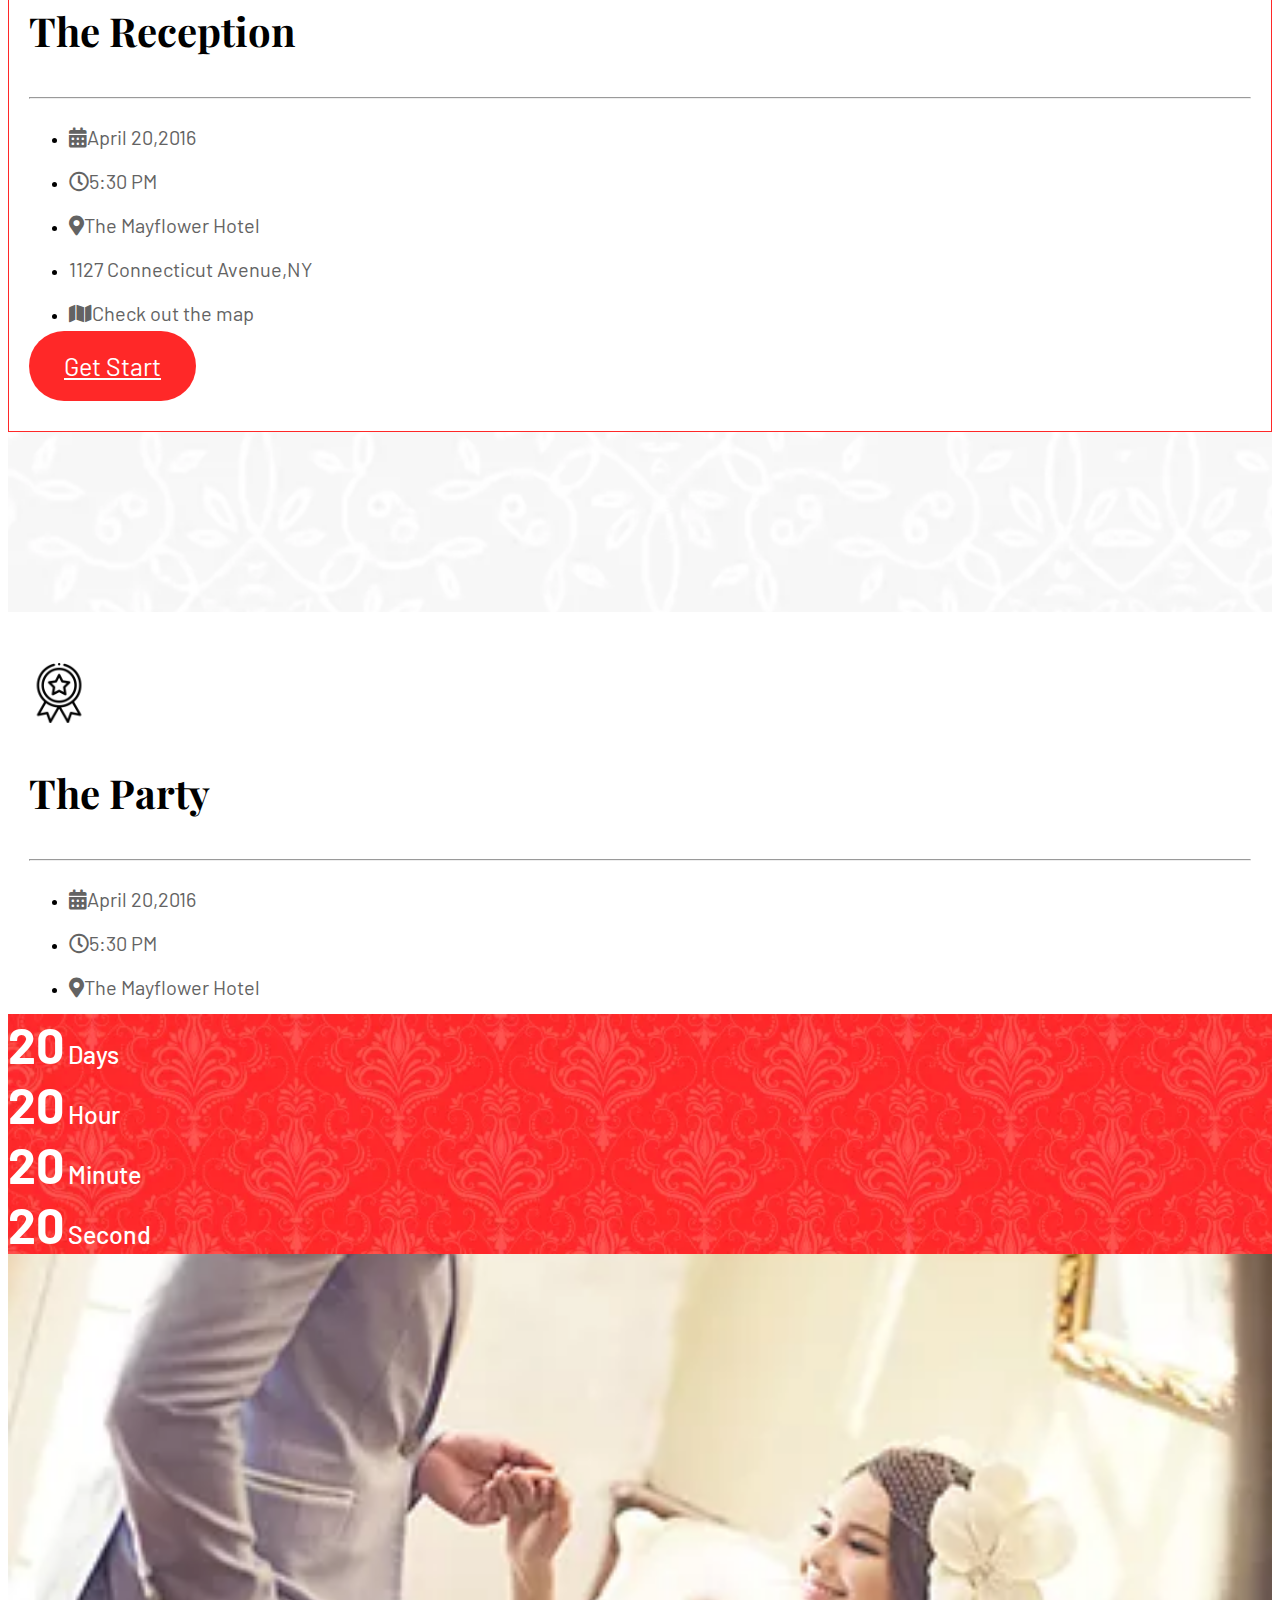
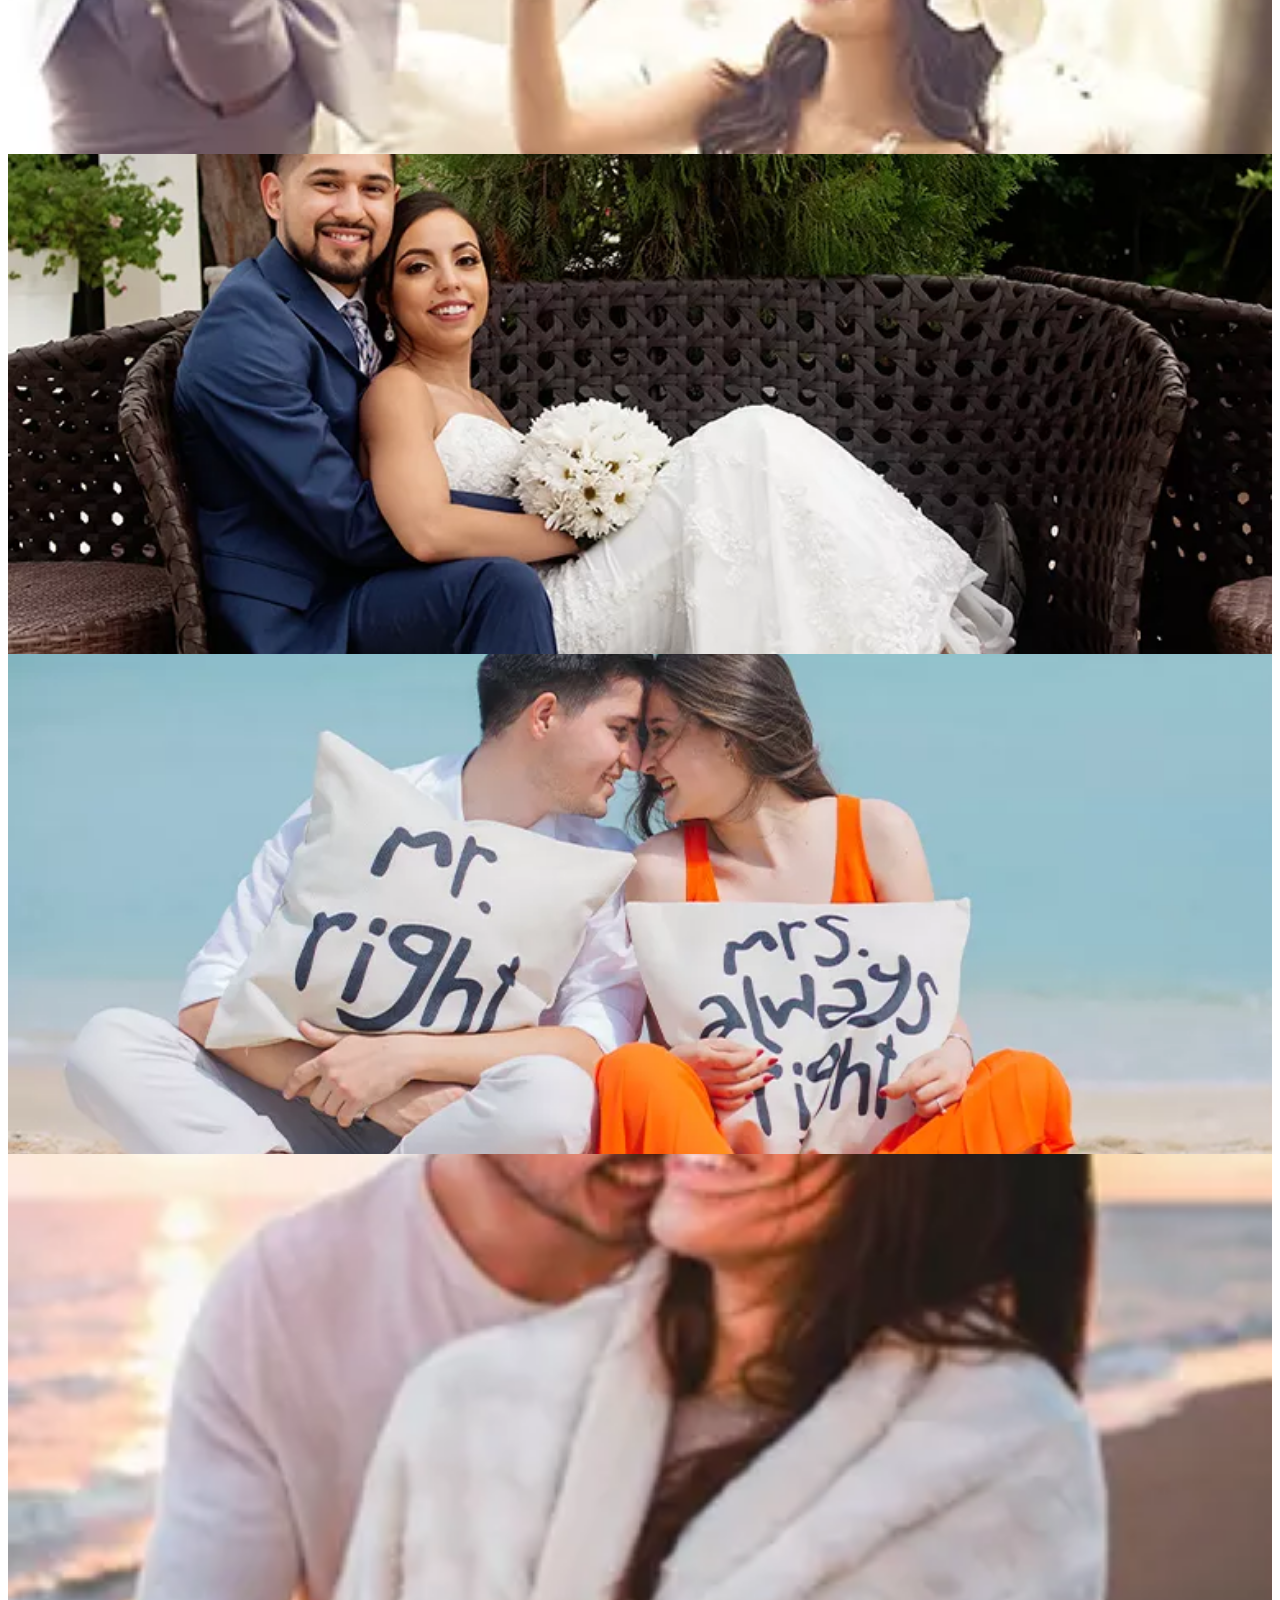
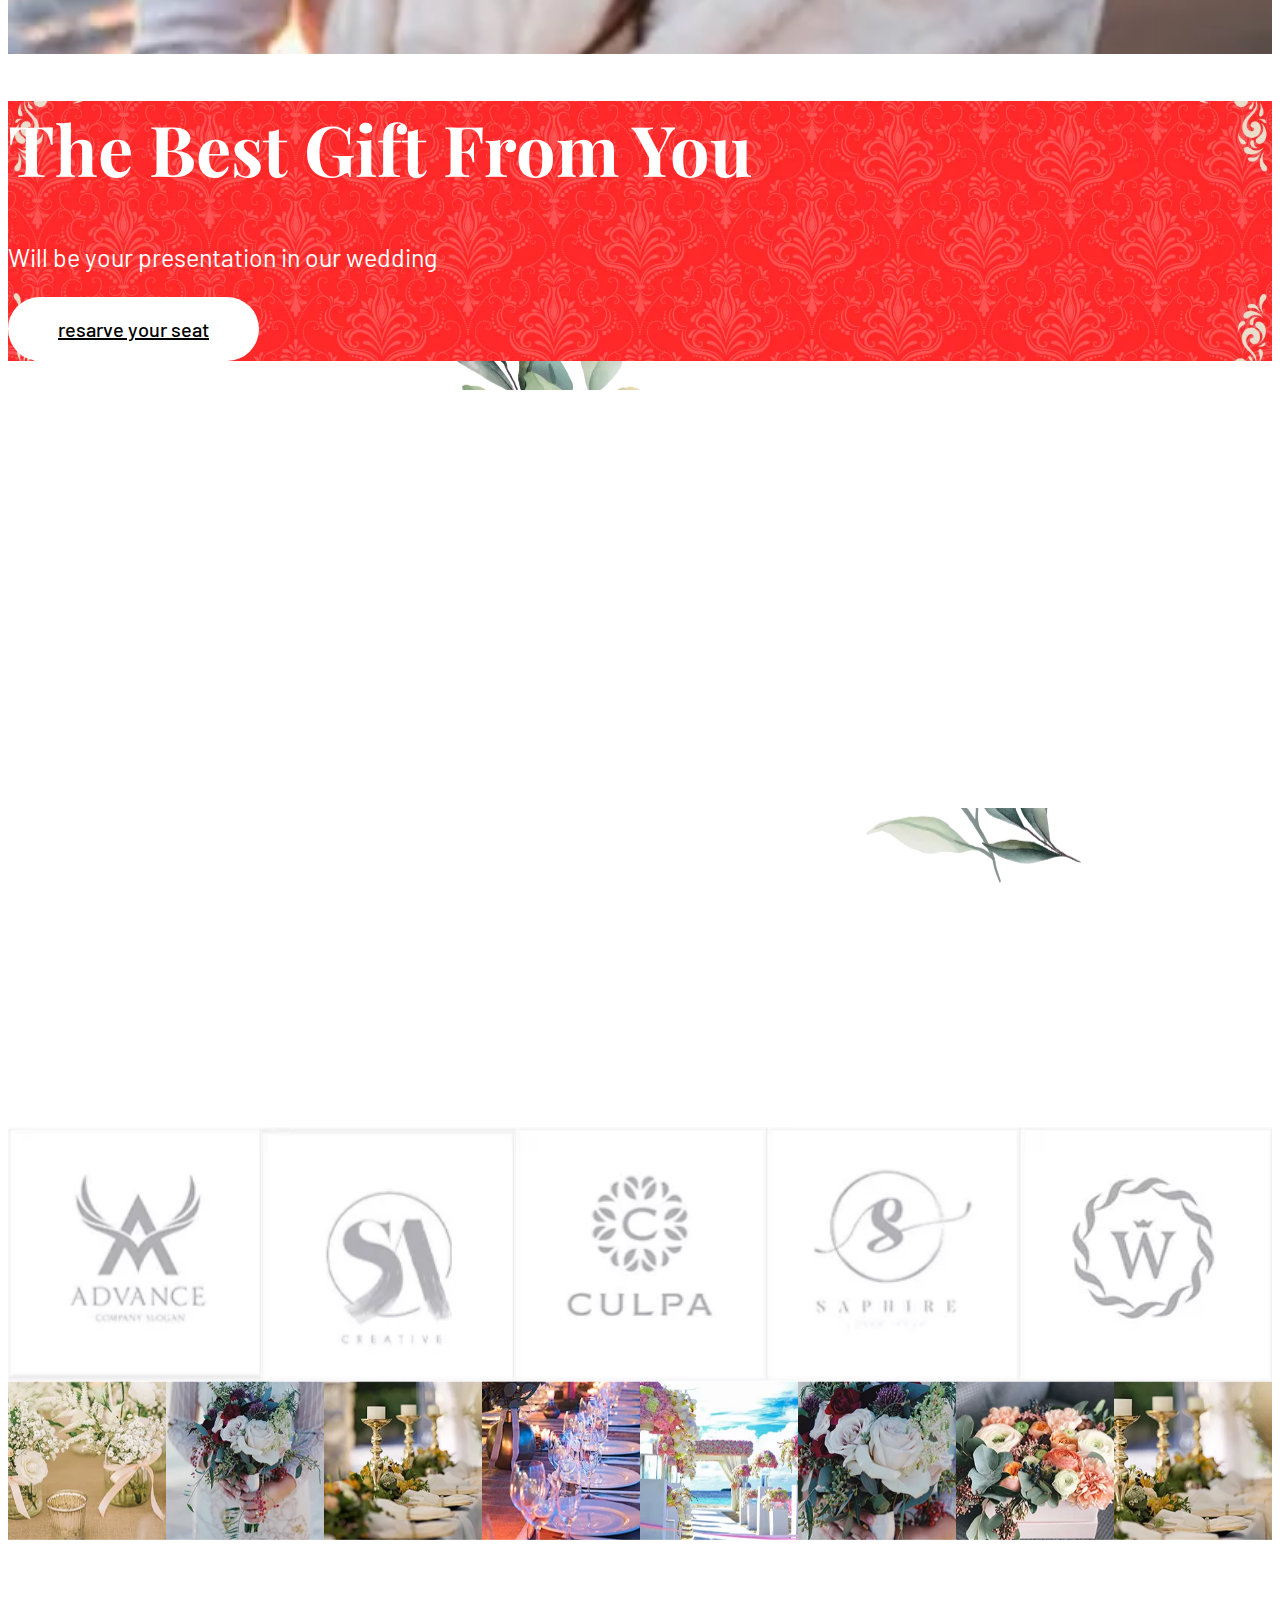
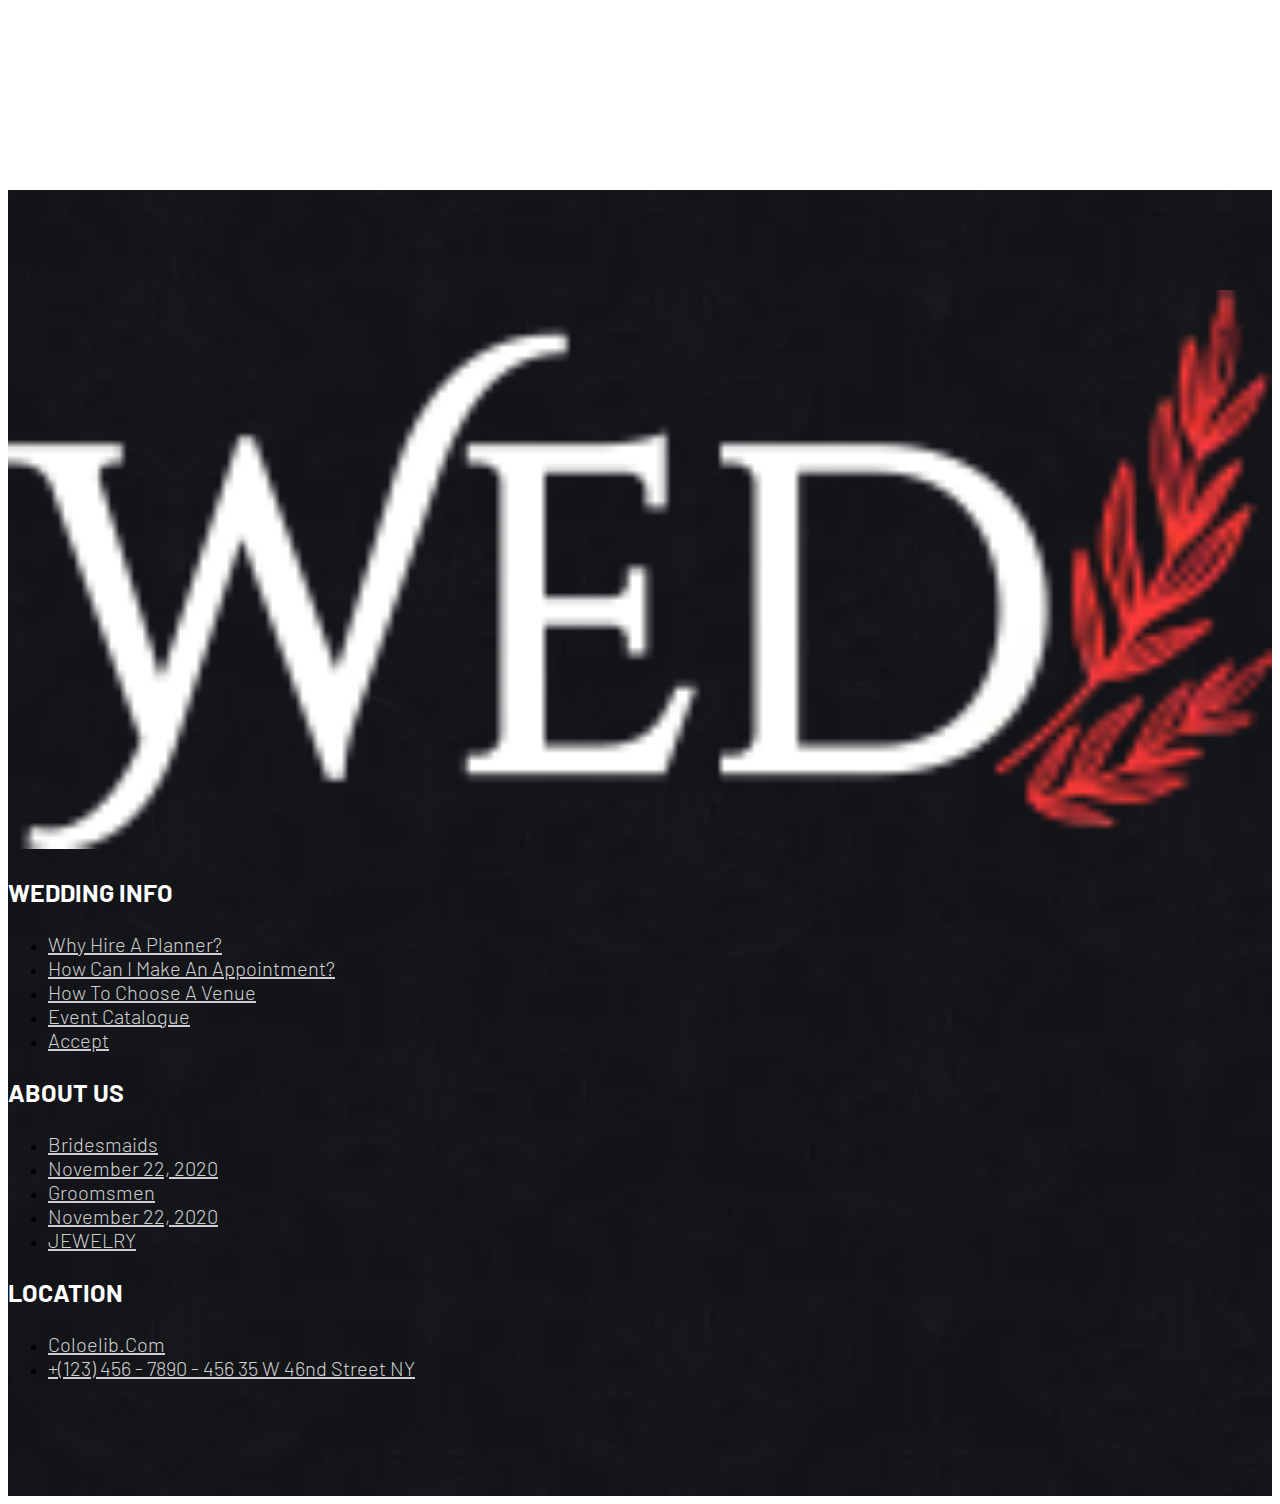
==== commit 5c39d32f: "add animation" ====
--- a/index.html
+++ b/index.html
@@ -128,7 +128,7 @@
     <!-- Start love story section -->
     <section class="py-5 love_story">
         <!-- Start section title -->
-        <div class="m-auto text-center section_title ">
+        <div class="wow animate__fadeInUp m-auto text-center section_title ">
             <h1>Our Love Story</h1>
             <div class="text-center">
                 <img src="./assets/imgs/backgrounds/tittle_img.png.webp"  alt="tittle_img">
@@ -166,7 +166,7 @@
     <!-- Start wedding info section -->
     <section class="py-5 wedding_info">
         <!-- Start section title -->
-        <div class="m-auto text-center section_title ">
+        <div class="wow animate__fadeInUp m-auto text-center section_title ">
             <h1>Wedding Info</h1>
             <div class="text-center">
                 <img src="./assets/imgs/backgrounds/tittle_img.png.webp"  alt="tittle_img">
@@ -342,7 +342,7 @@
             <div class="row justify-content-center">
                 <div class="col-lg-6 col-md-8 col-sm-12">
                     <div class="p-4 guest_book_form_container">
-                        <div class="p-5 guest_book_form">
+                        <div class="wow animate__zoomIn p-5 guest_book_form">
                             <form action="" method="">
                                 <div class="mb-5 text-center form_header">
                                     <h2>Are You Attending?</h2>
@@ -391,7 +391,7 @@
     <!-- start registry gift -->
     <section class="py-5 registry_gift">
         <!-- Start section title -->
-        <div class="m-auto text-center section_title ">
+        <div class="wow animate__fadeInUp m-auto text-center section_title ">
             <h1>Registry Gift</h1>
             <div class="text-center">
                 <img src="./assets/imgs/backgrounds/tittle_img.png.webp"  alt="tittle_img">
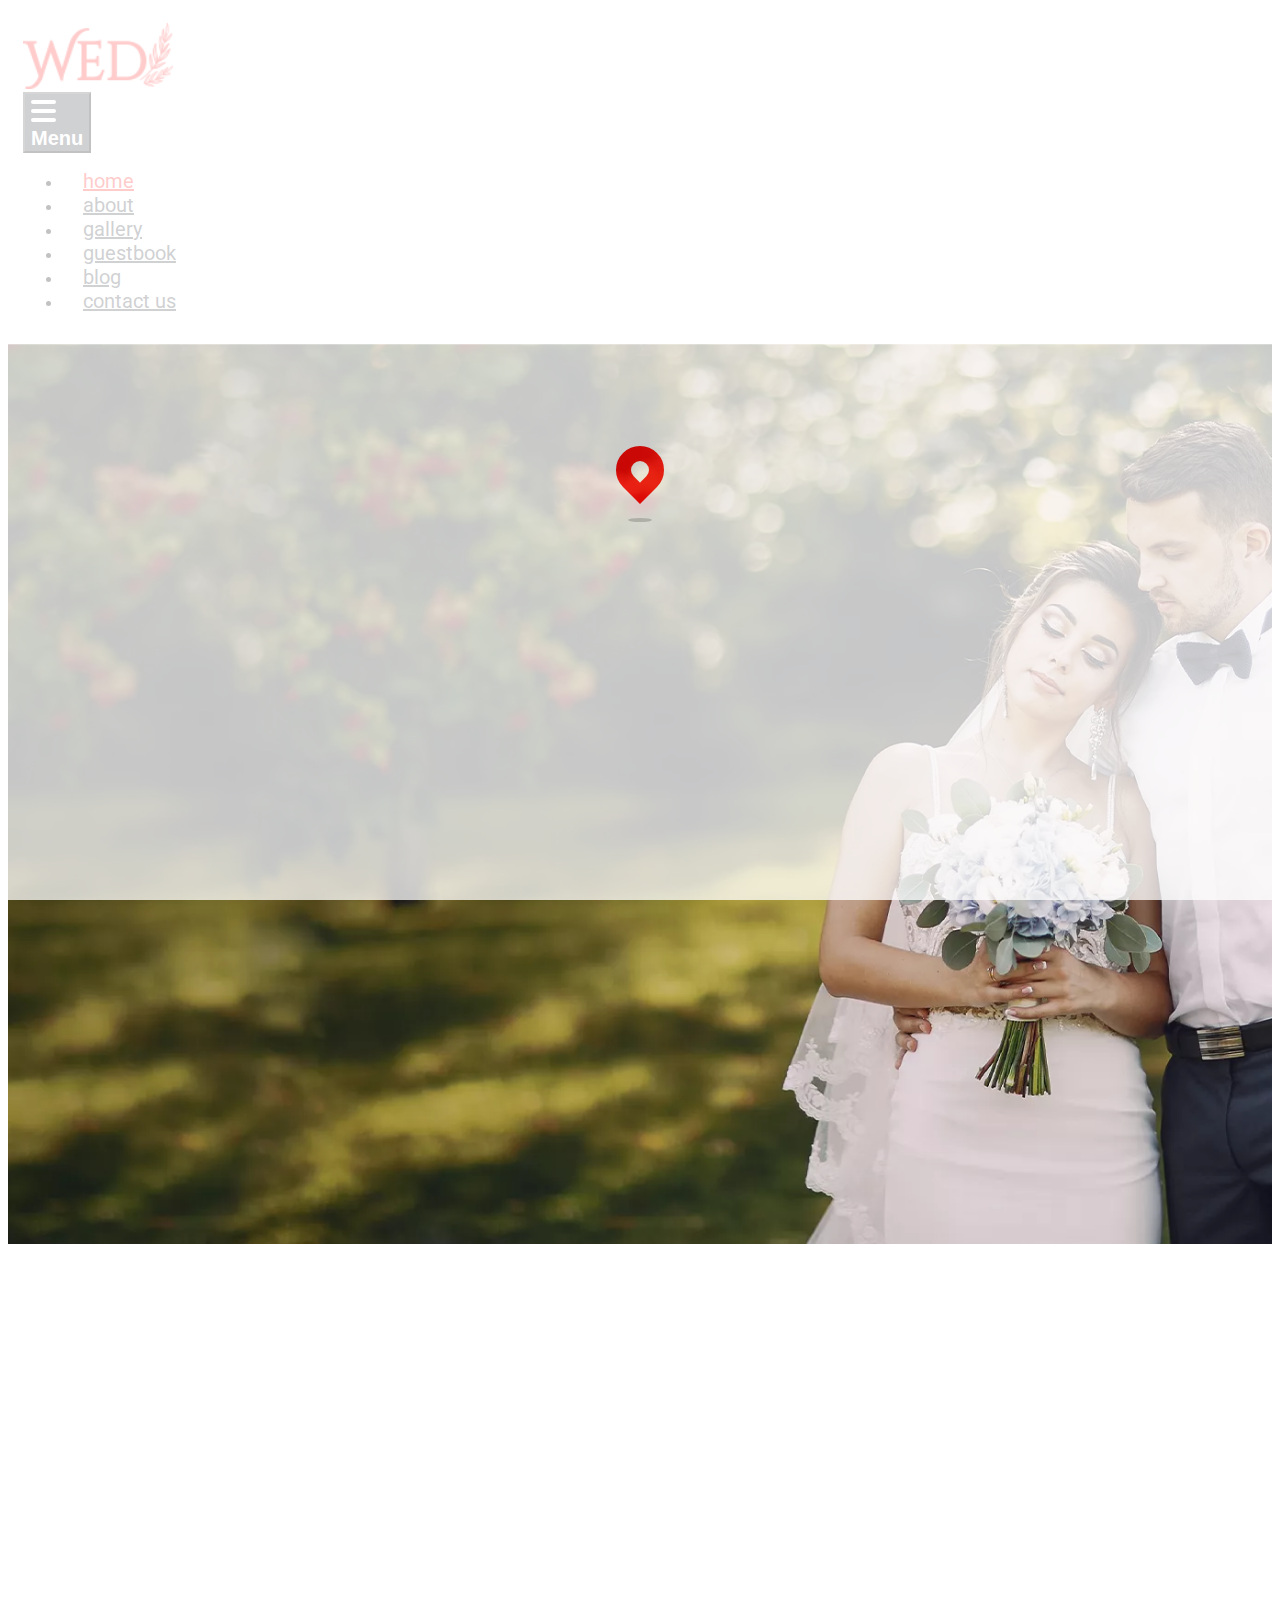
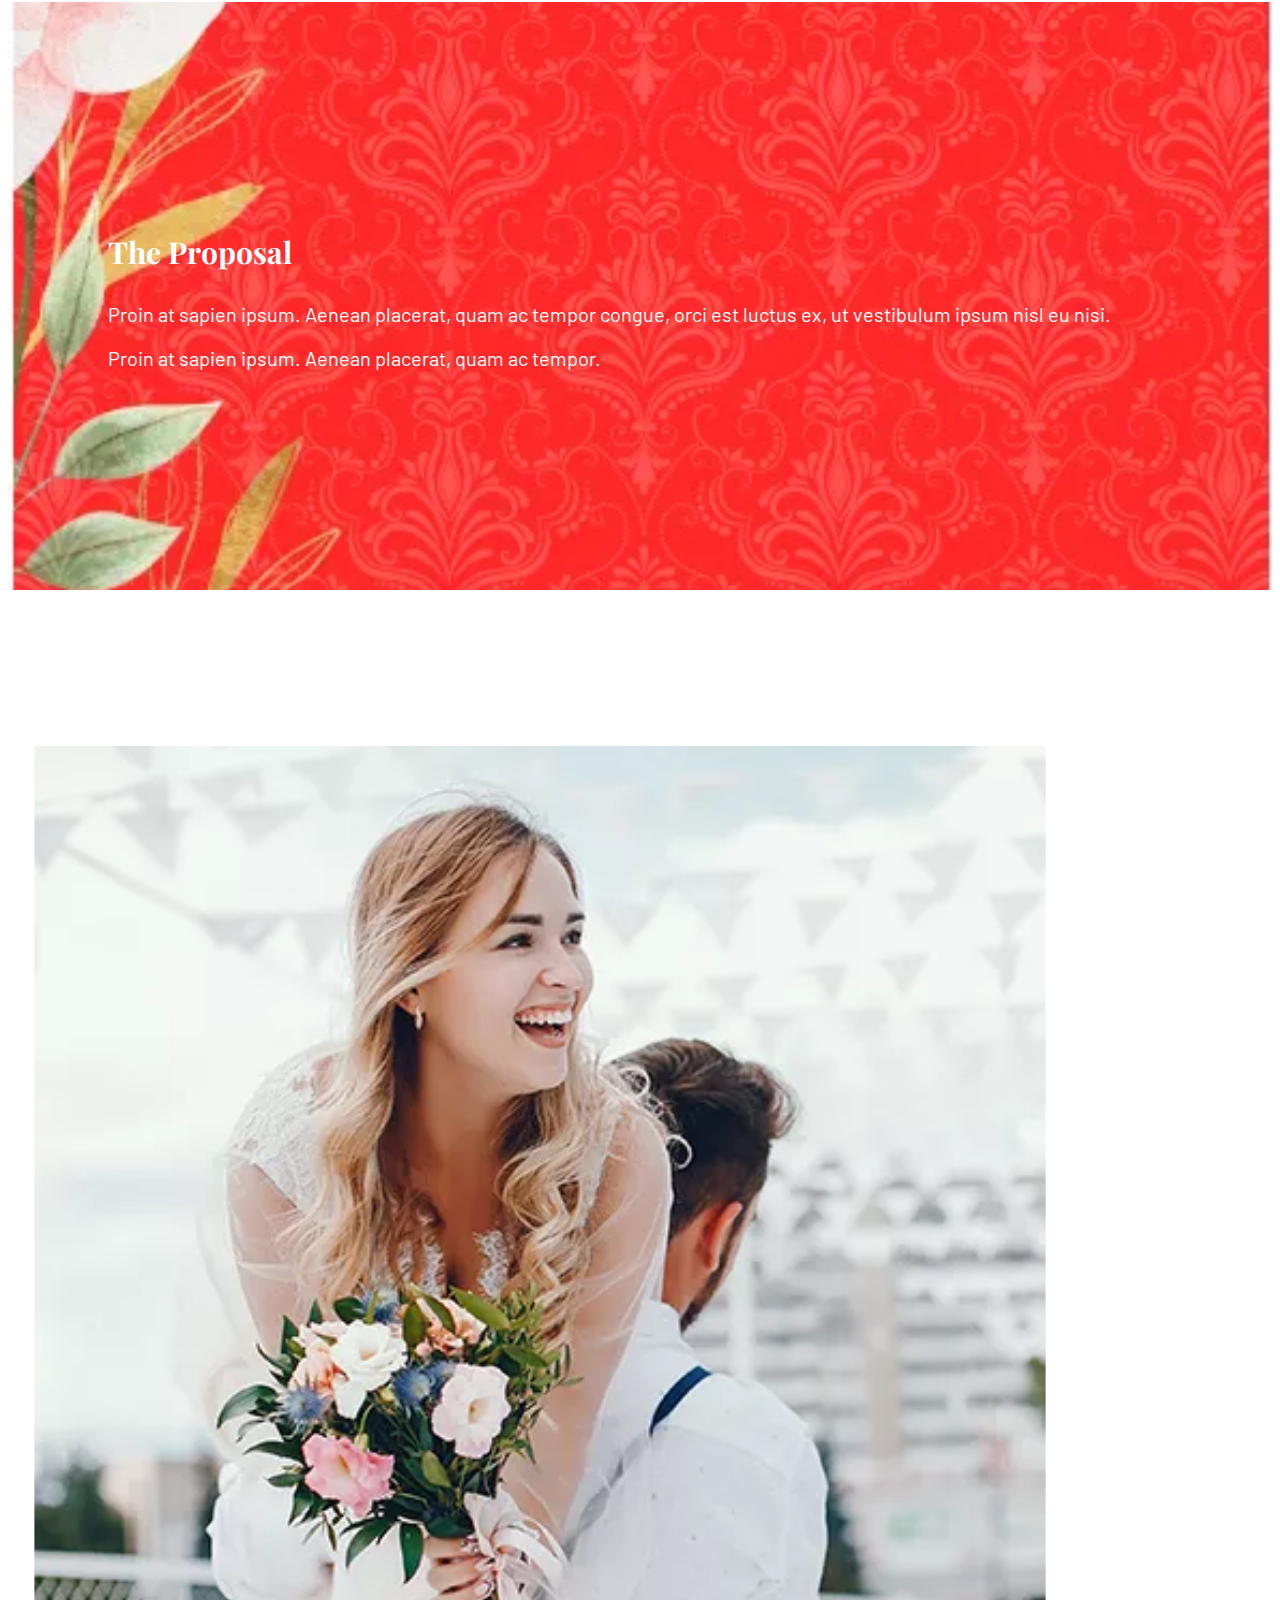
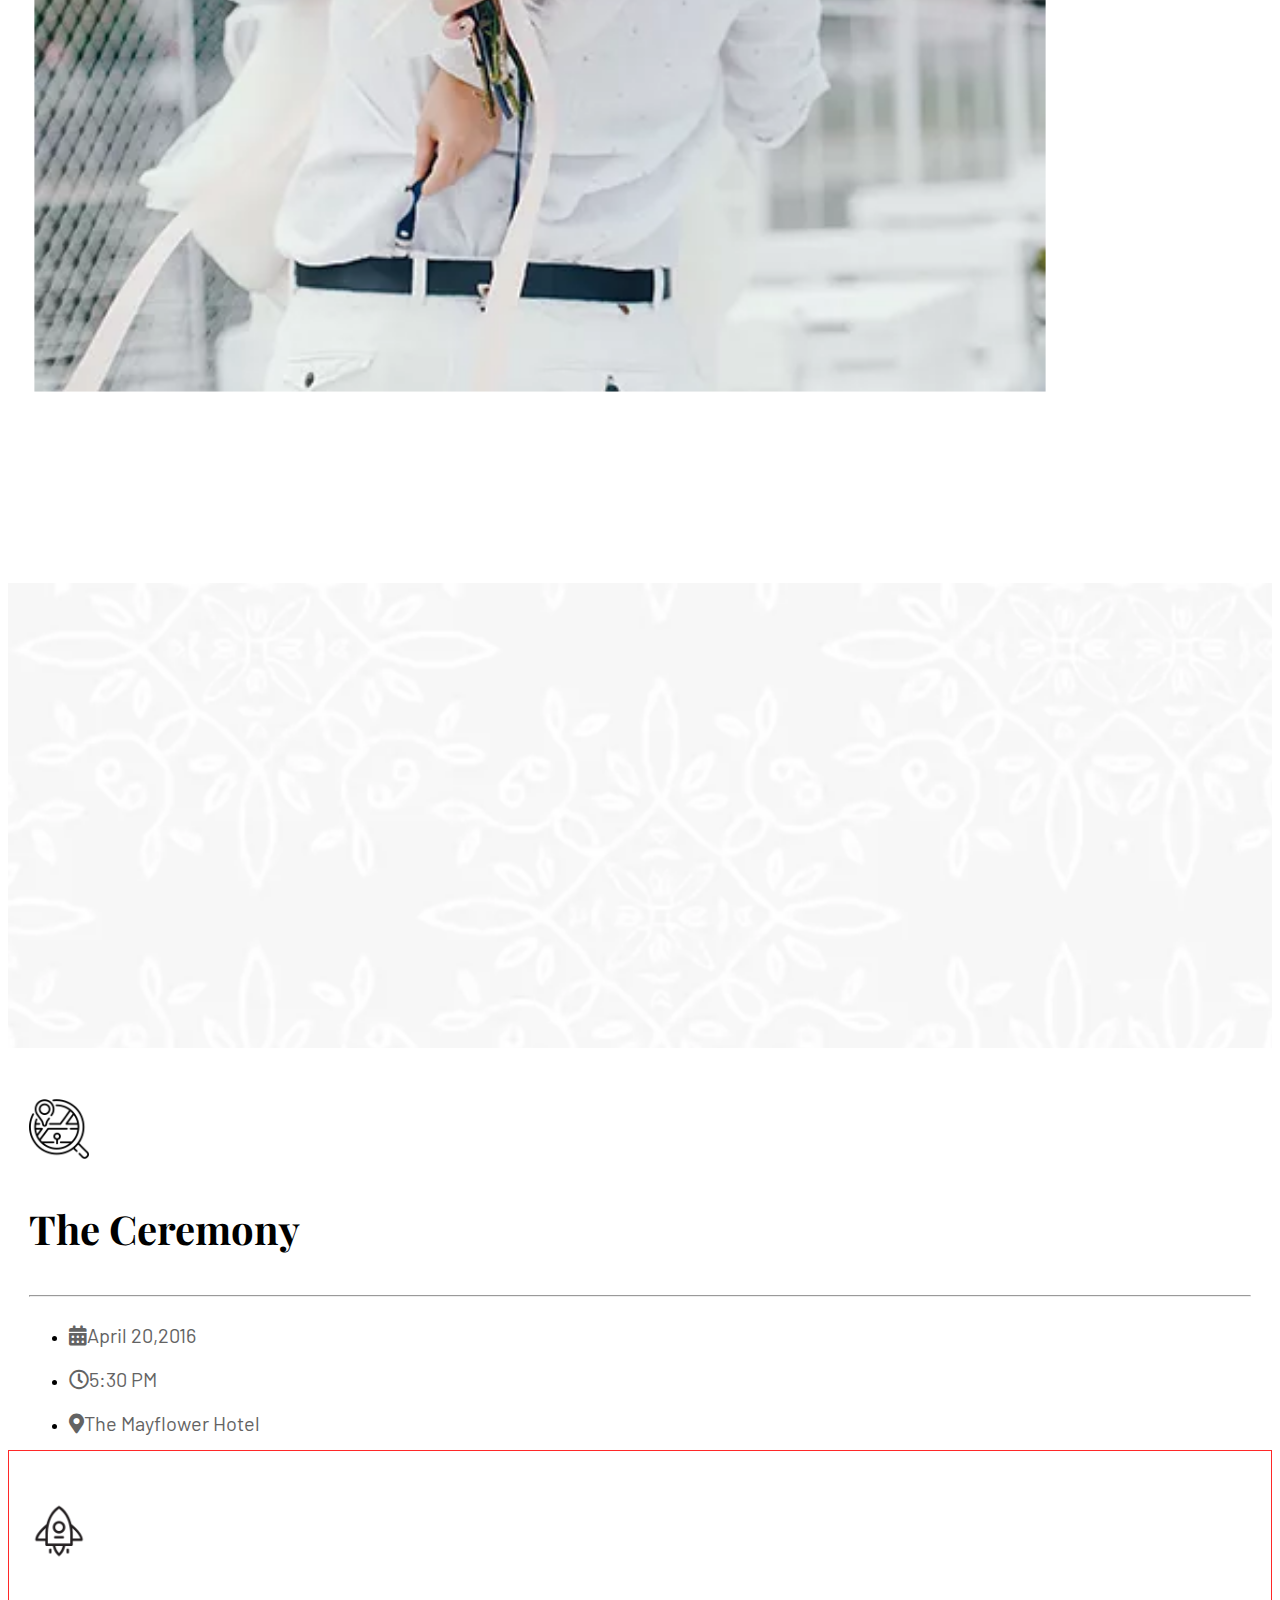
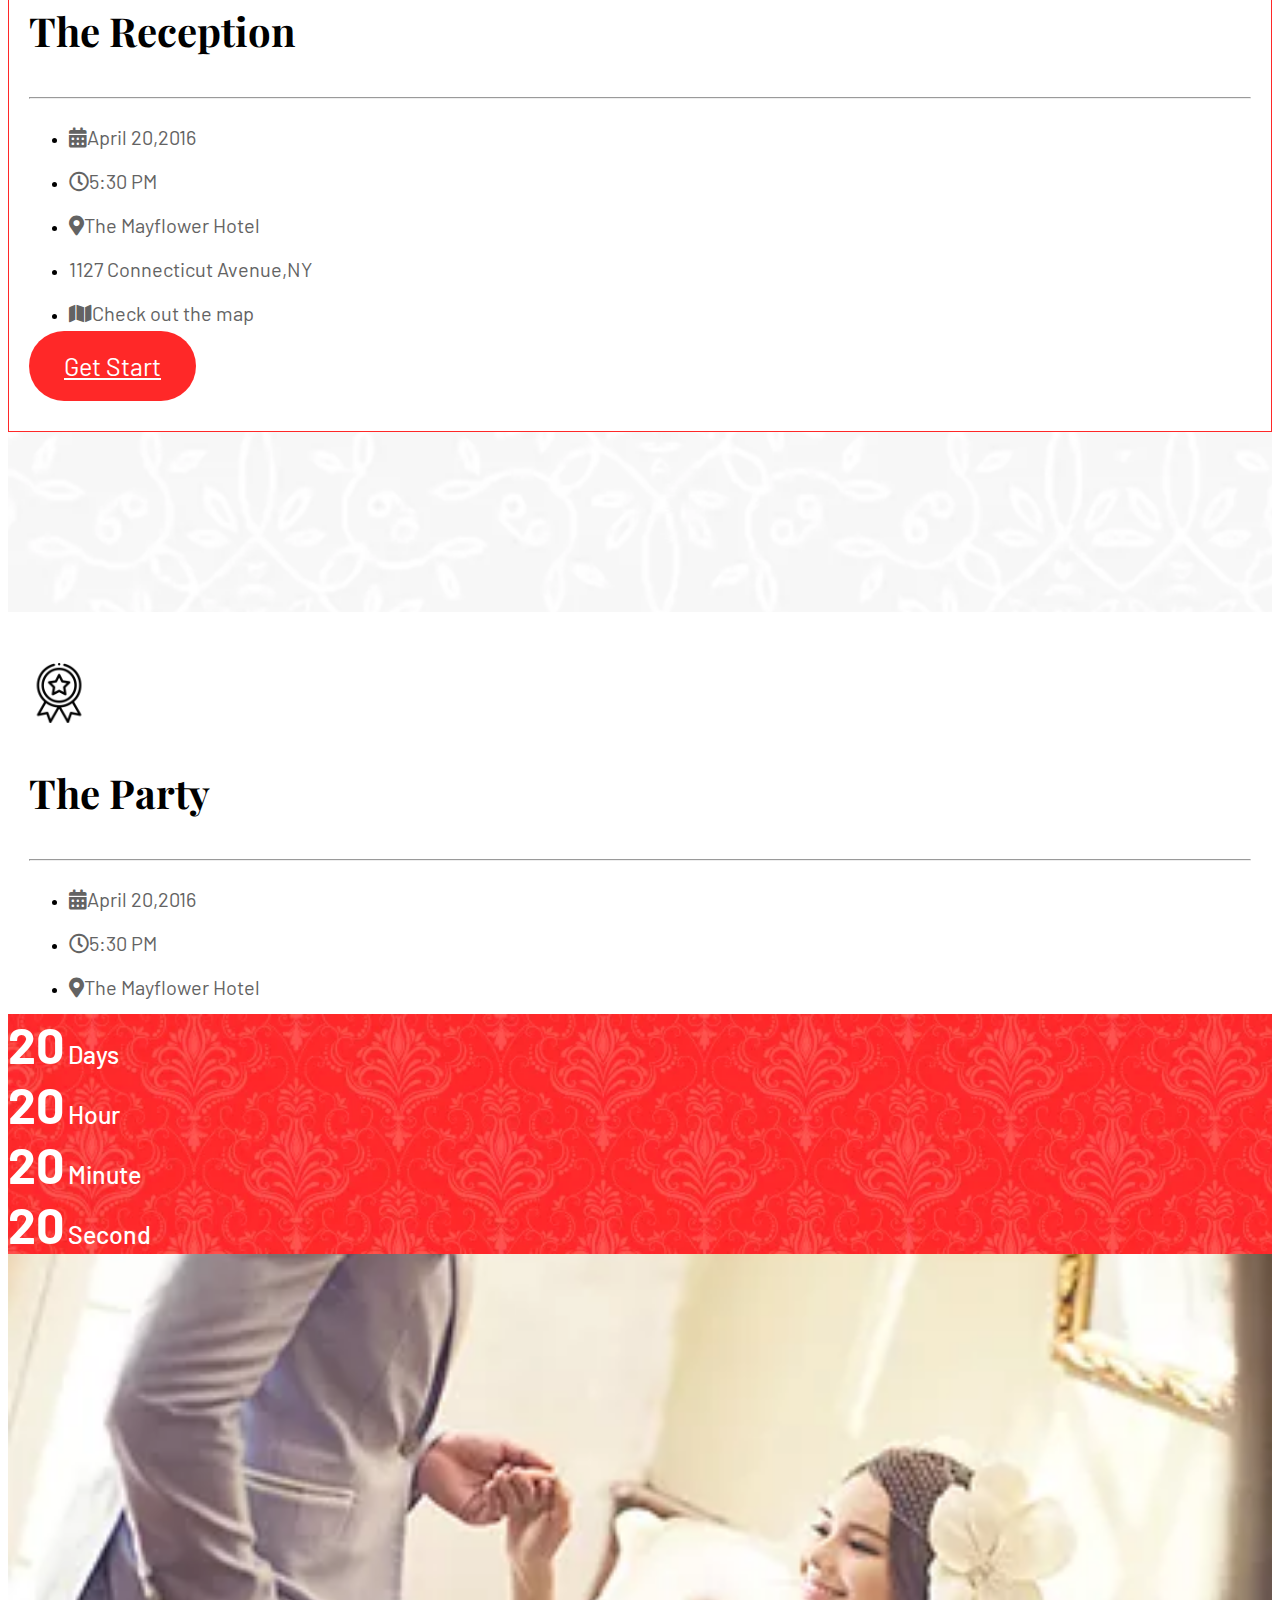
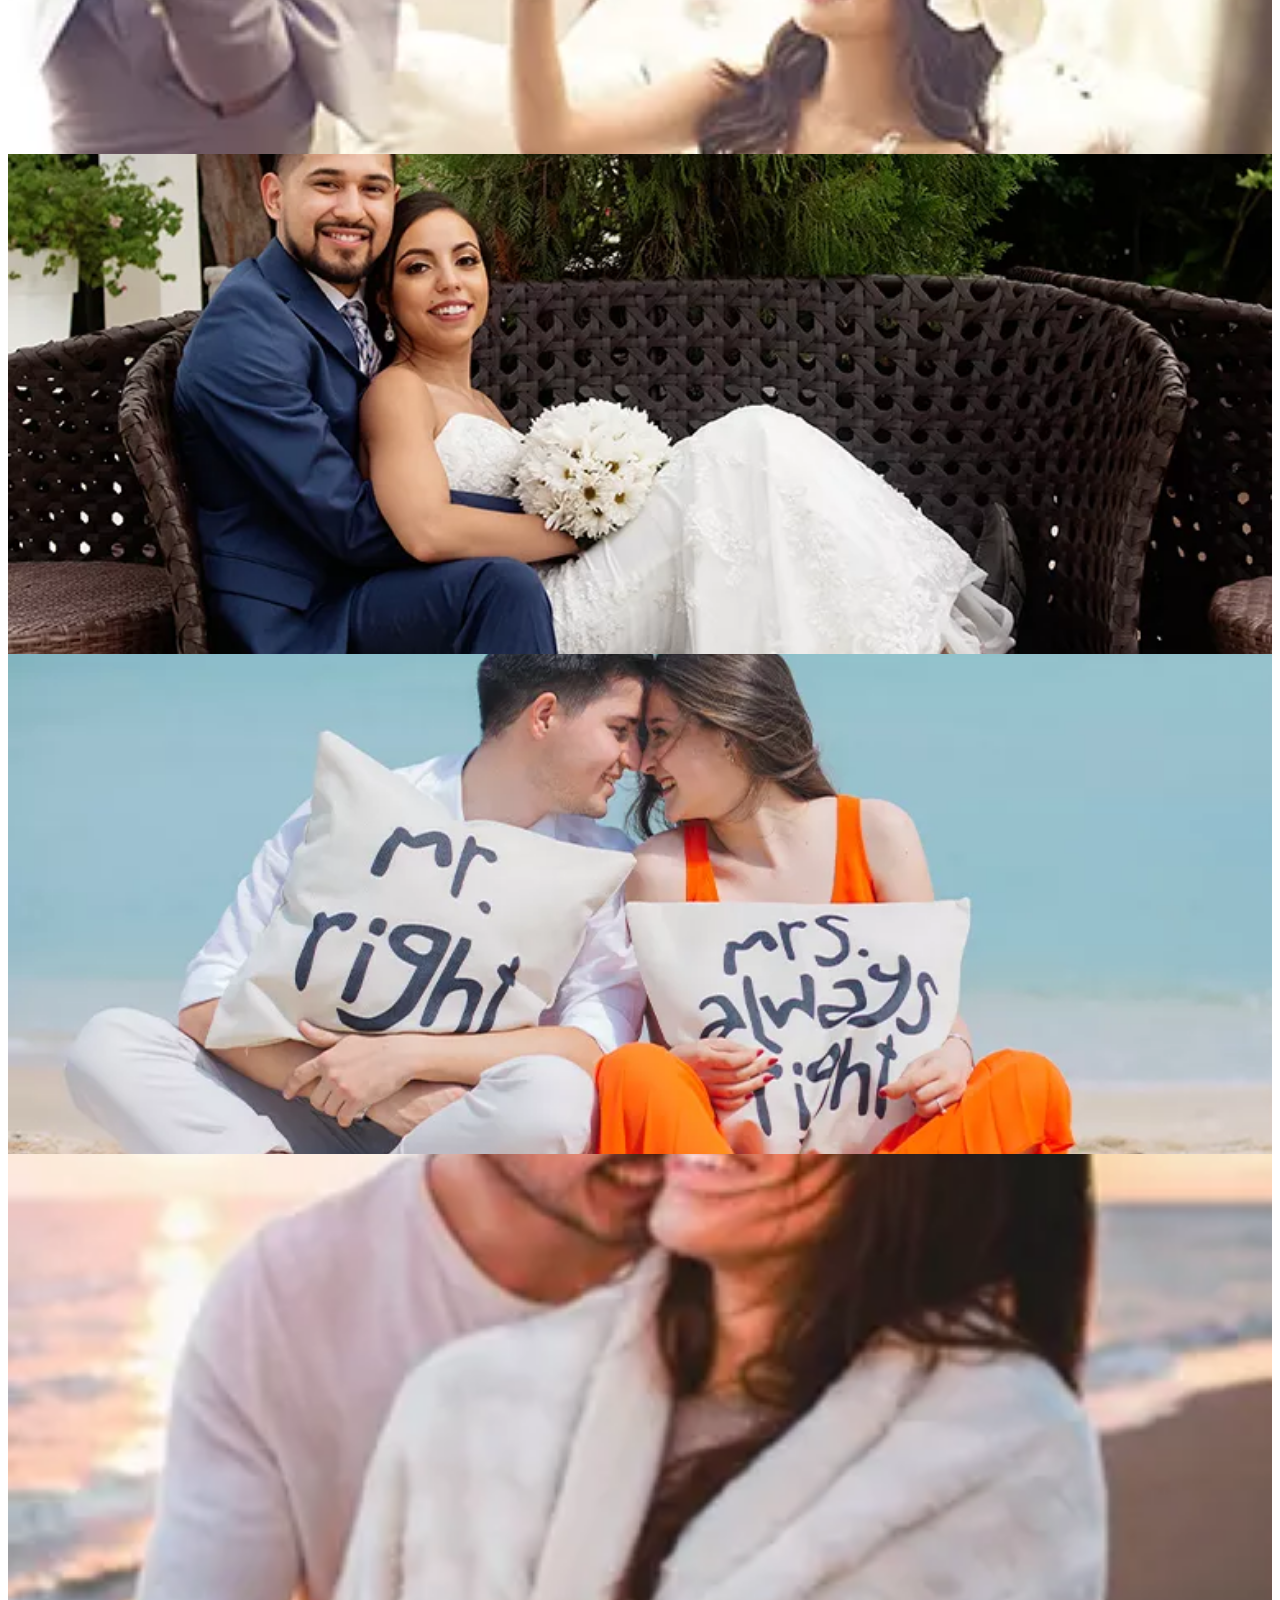
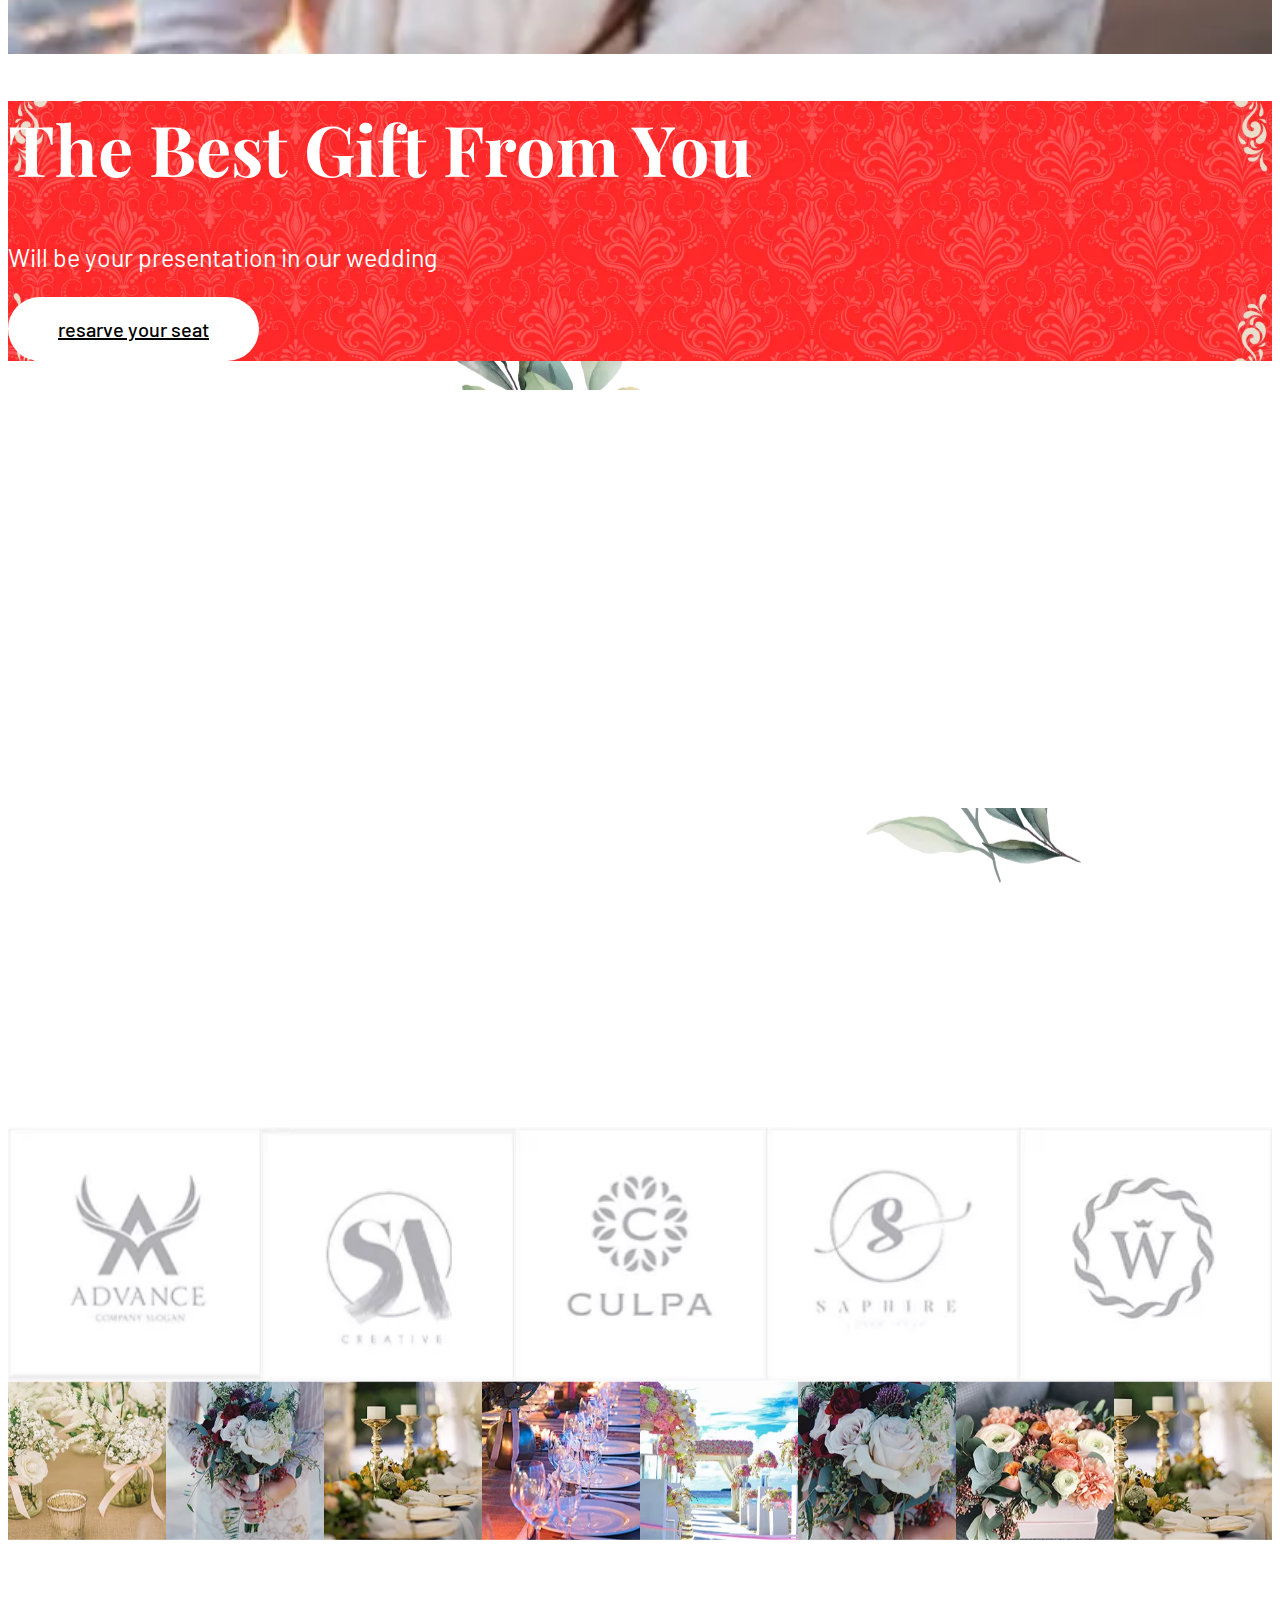
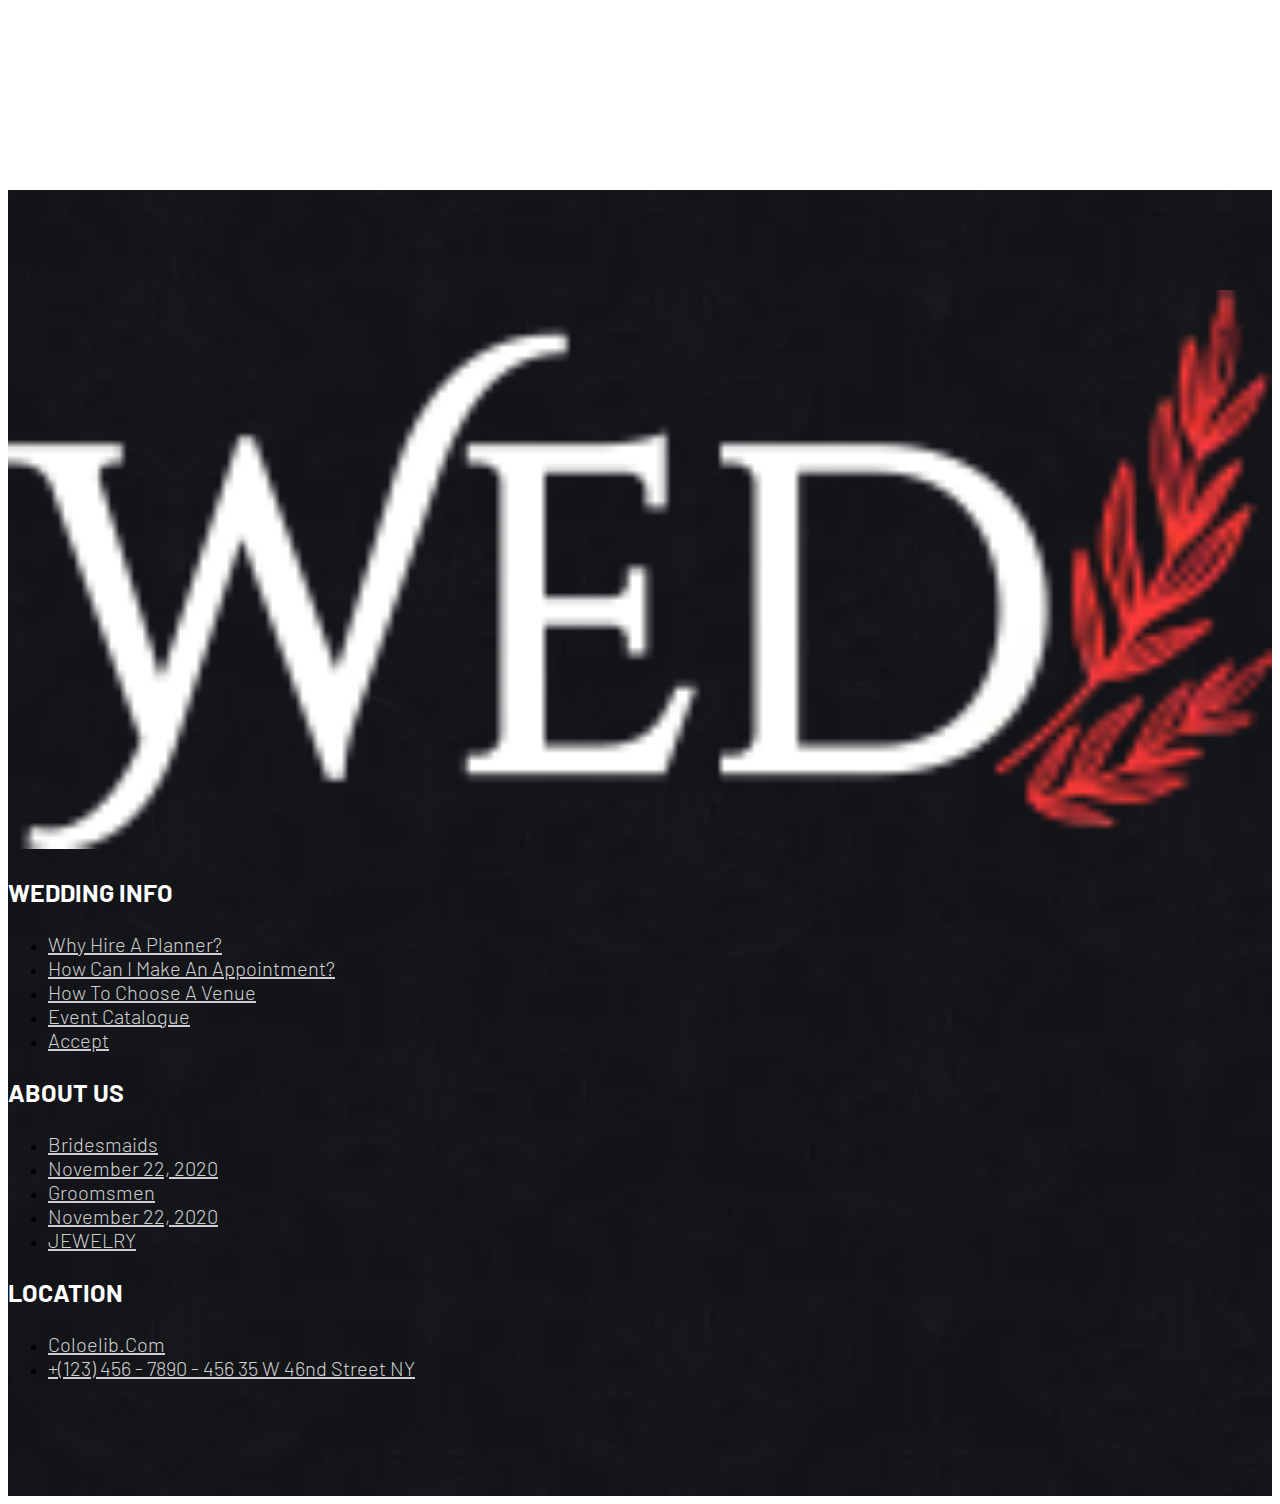
==== commit 89994e42: "add about gallery guestbook file" ====
--- a/index.html
+++ b/index.html
@@ -60,10 +60,10 @@
                     </button>
                     <div id="mynav" class="navbar-collapse collapse justify-content-end">
                         <ul class="navbar-nav text-uppercase ">
-                            <li class="nav-item"><a href="#" class="nav-link active">home</a></li>
-                            <li class="nav-item"><a href="#" class="nav-link">about</a></li>
-                            <li class="nav-item"><a href="#" class="nav-link">gallery</a></li>
-                            <li class="nav-item"><a href="#" class="nav-link">guestbook</a></li>
+                            <li class="nav-item"><a href="./index.html" class="nav-link active">home</a></li>
+                            <li class="nav-item"><a href="./about.html" class="nav-link">about</a></li>
+                            <li class="nav-item"><a href="./gallery.html" class="nav-link">gallery</a></li>
+                            <li class="nav-item"><a href="./guestbook.html" class="nav-link">guestbook</a></li>
                             <li class="nav-item ">
                                 <a href="#" class="nav-link">blog</a>
                                 <ul class="list-unstyled secondary_list_group">
--- a/css/style.css
+++ b/css/style.css
@@ -624,4 +624,24 @@
 .footer_content_list_group li a:hover {
     padding-left: 10px;
 }
-/* end footer section */+/* end footer section */
+
+/* --------------------------------- */
+/* -----------about us page--------- */
+/* --------------------------------- */
+/* start sub banner section */
+.sub_banner_section {
+    background-image: url("../assets/imgs/banners/hero2.png.webp");
+    background-position: center;
+    background-repeat: no-repeat;
+    background-size: cover;
+}
+.sub_banner_content {
+    padding: 200px 0px;
+}
+.sub_banner_content h1 {
+    color: var(--global-white-color);
+    font-family: var(--global-title-font);
+    font-size: 50px;
+}
+/* end sub banner section */
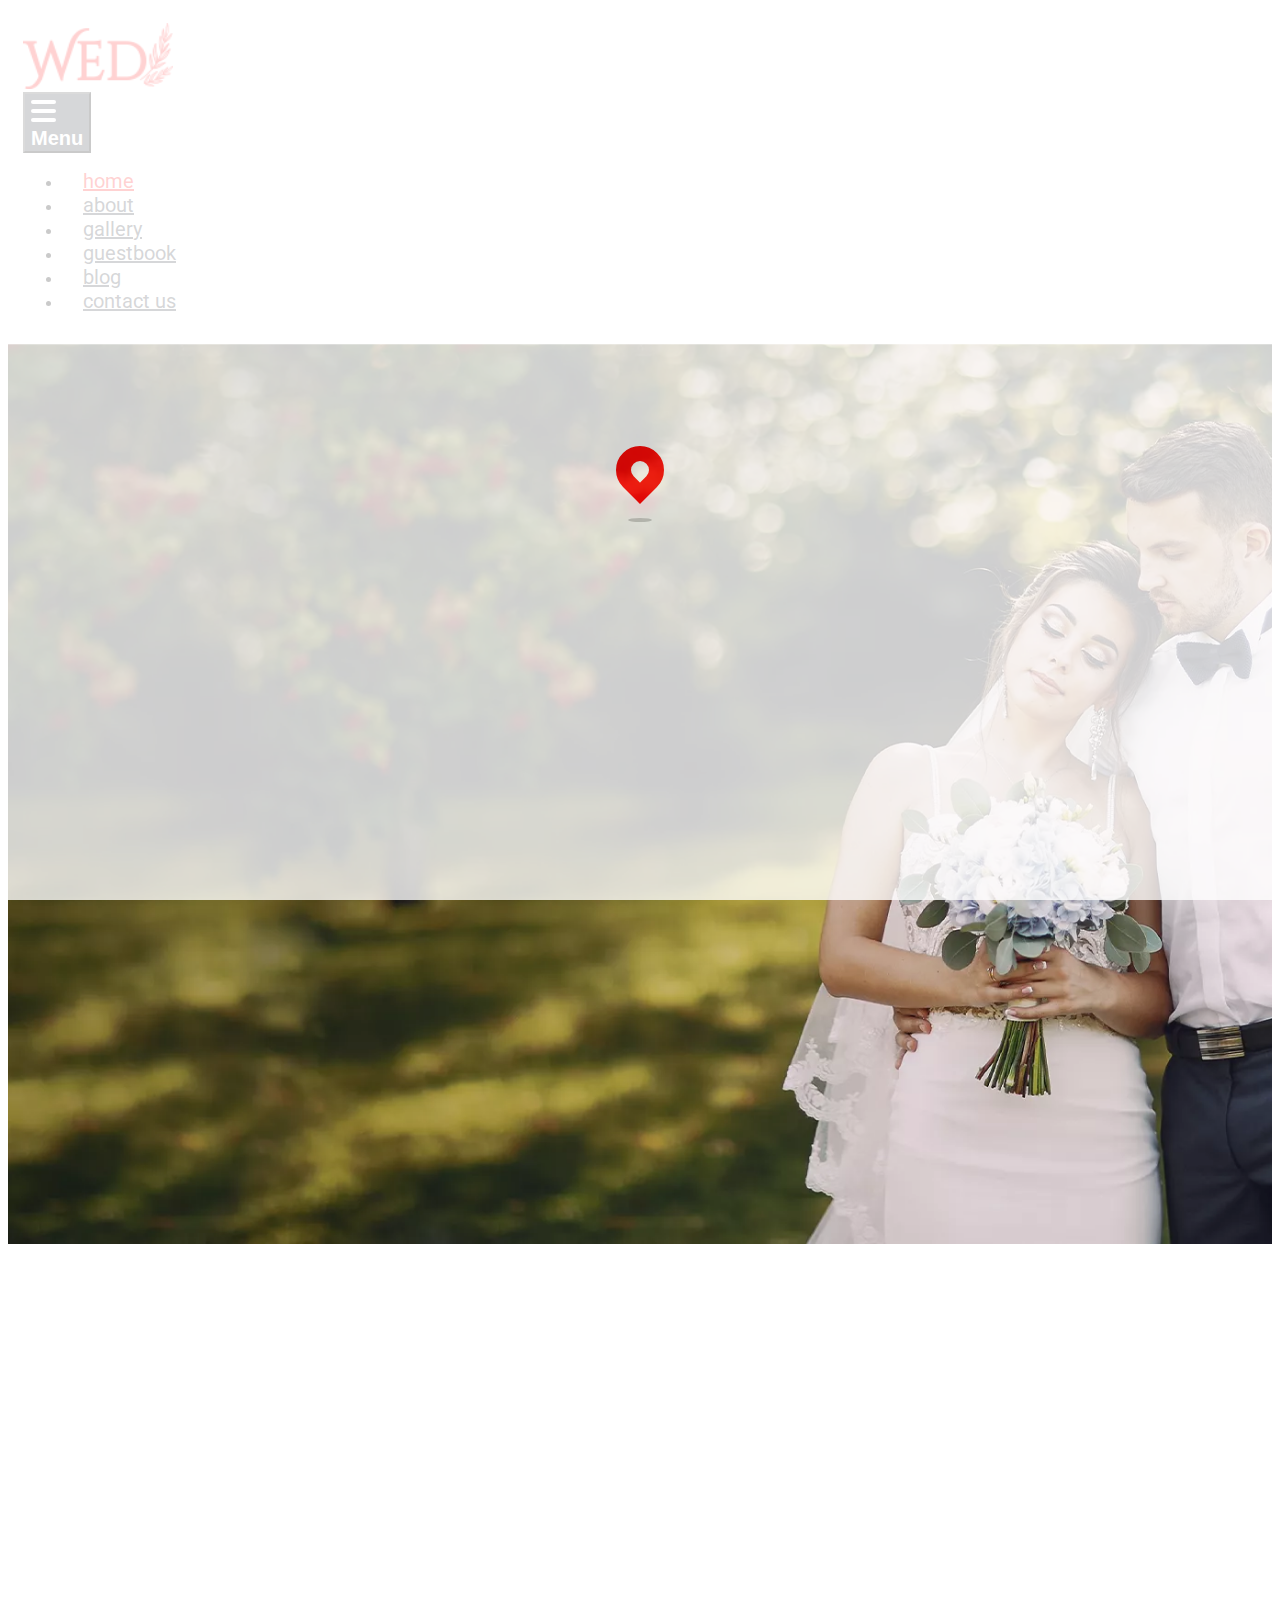
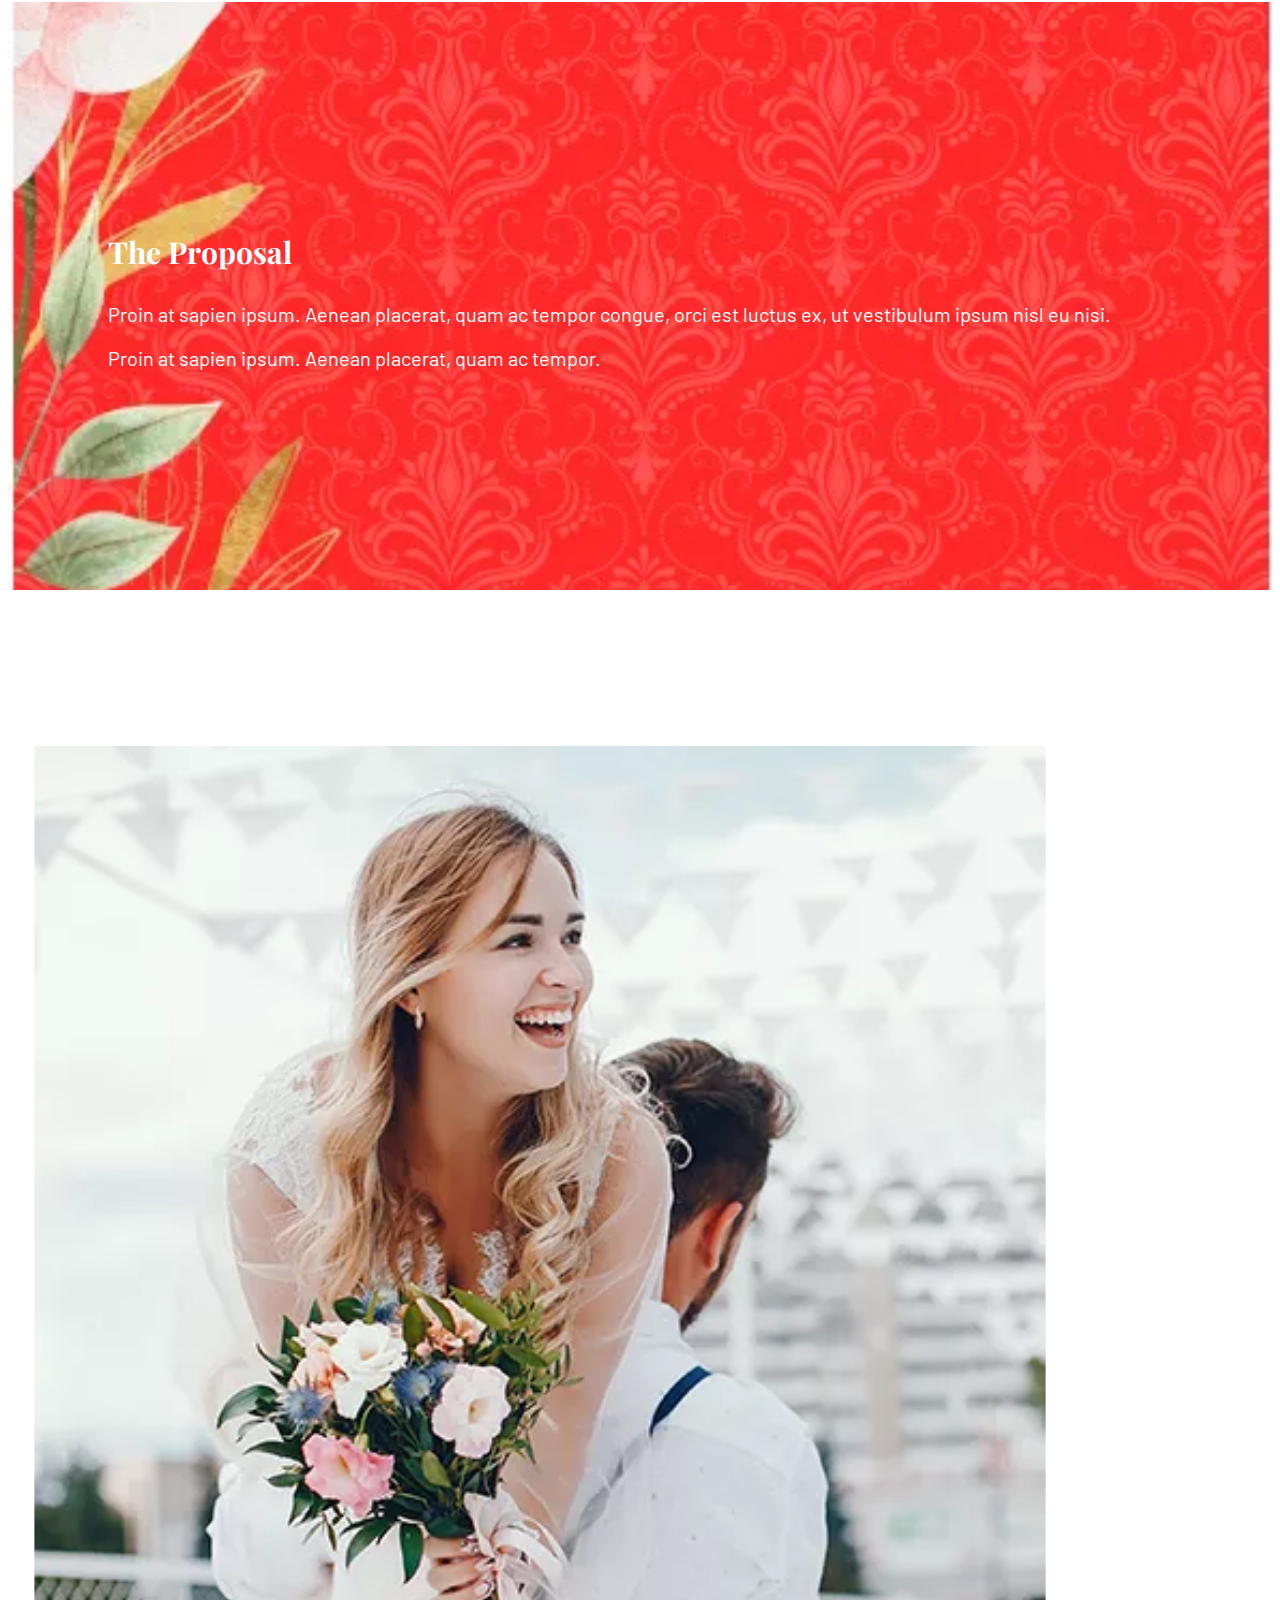
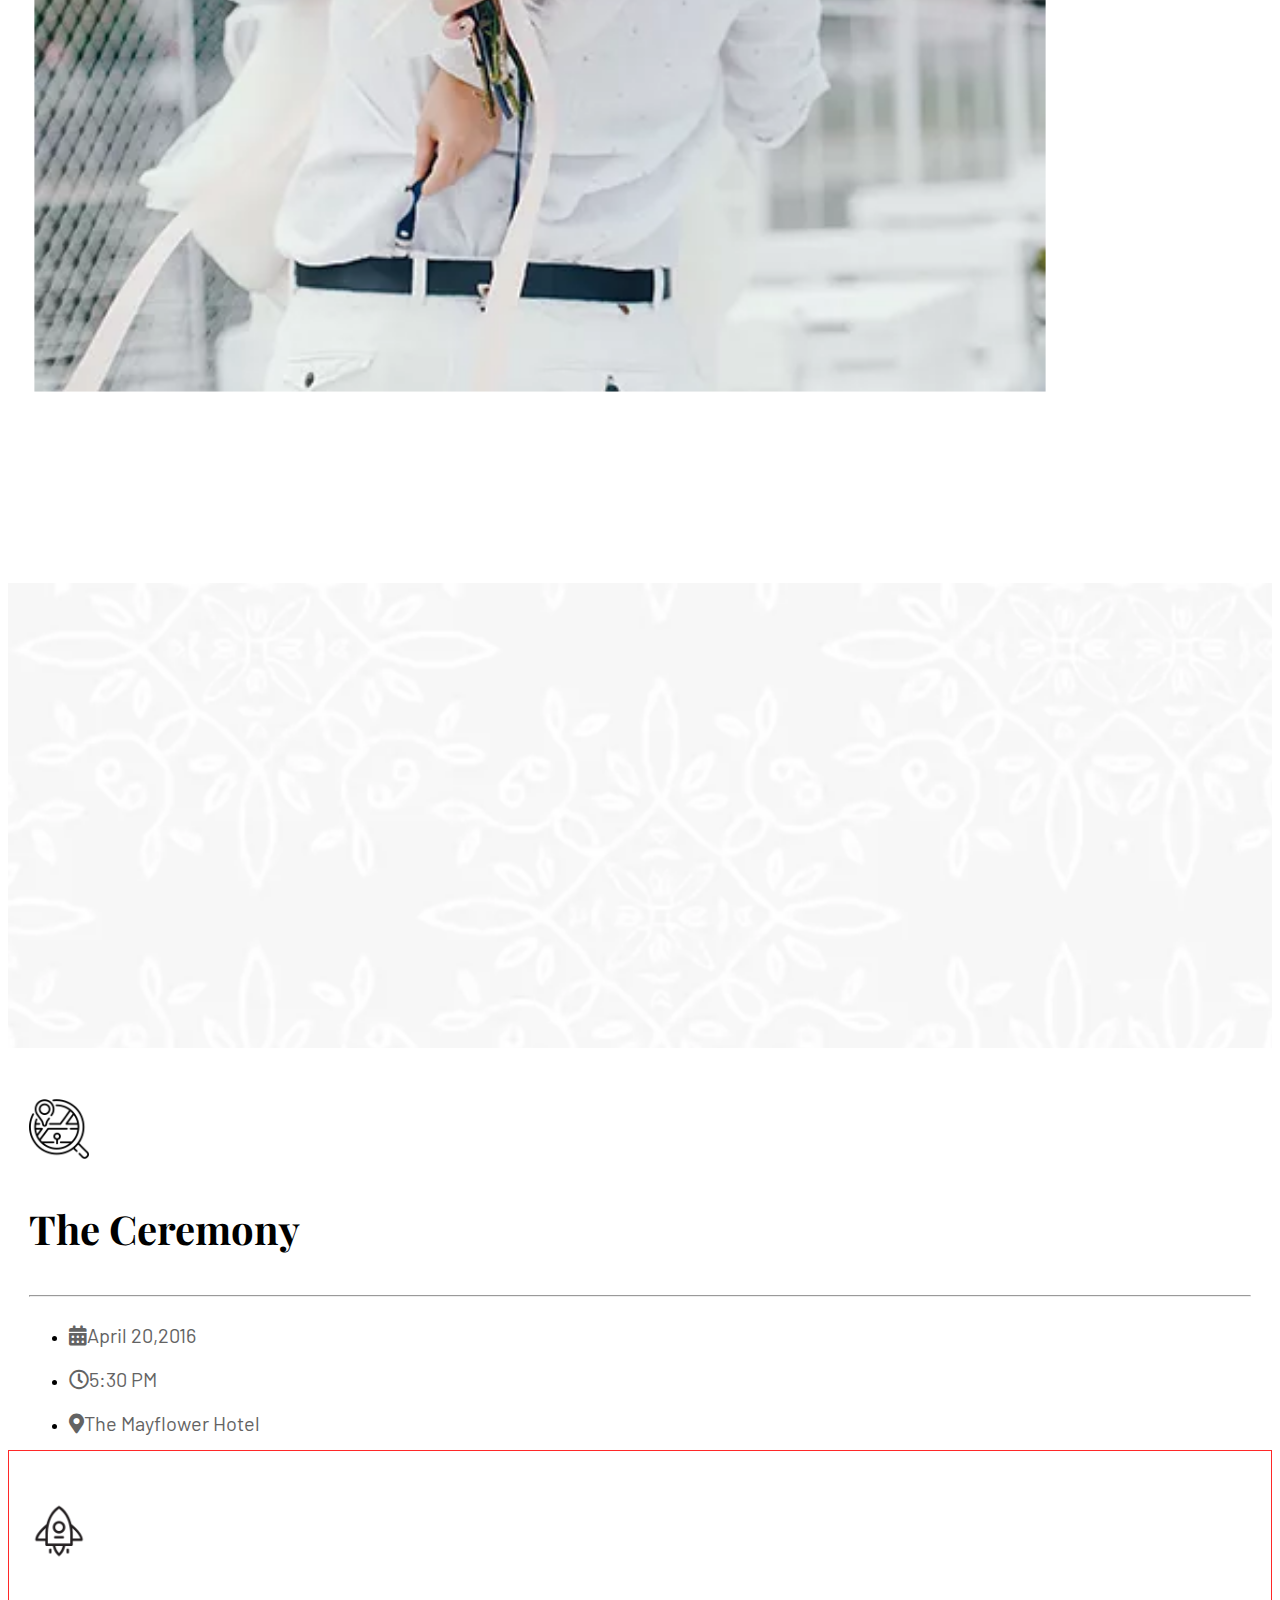
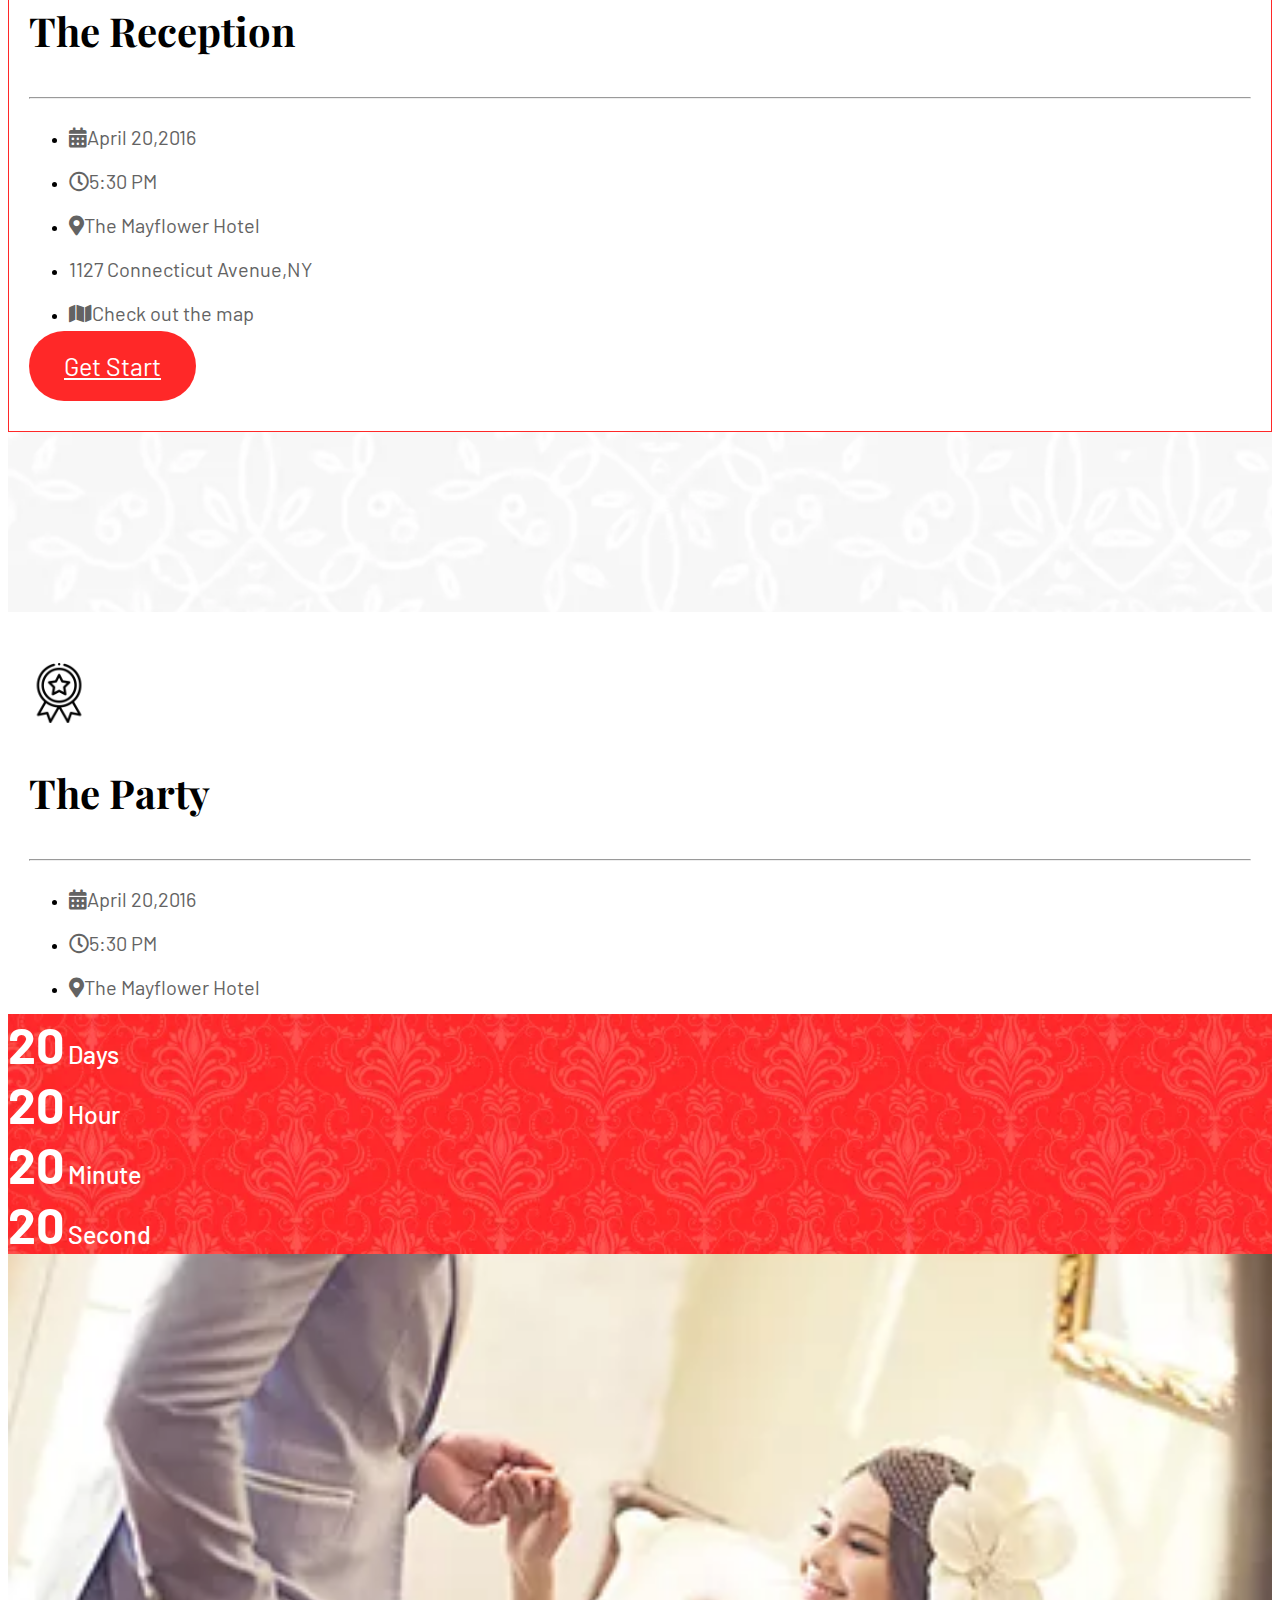
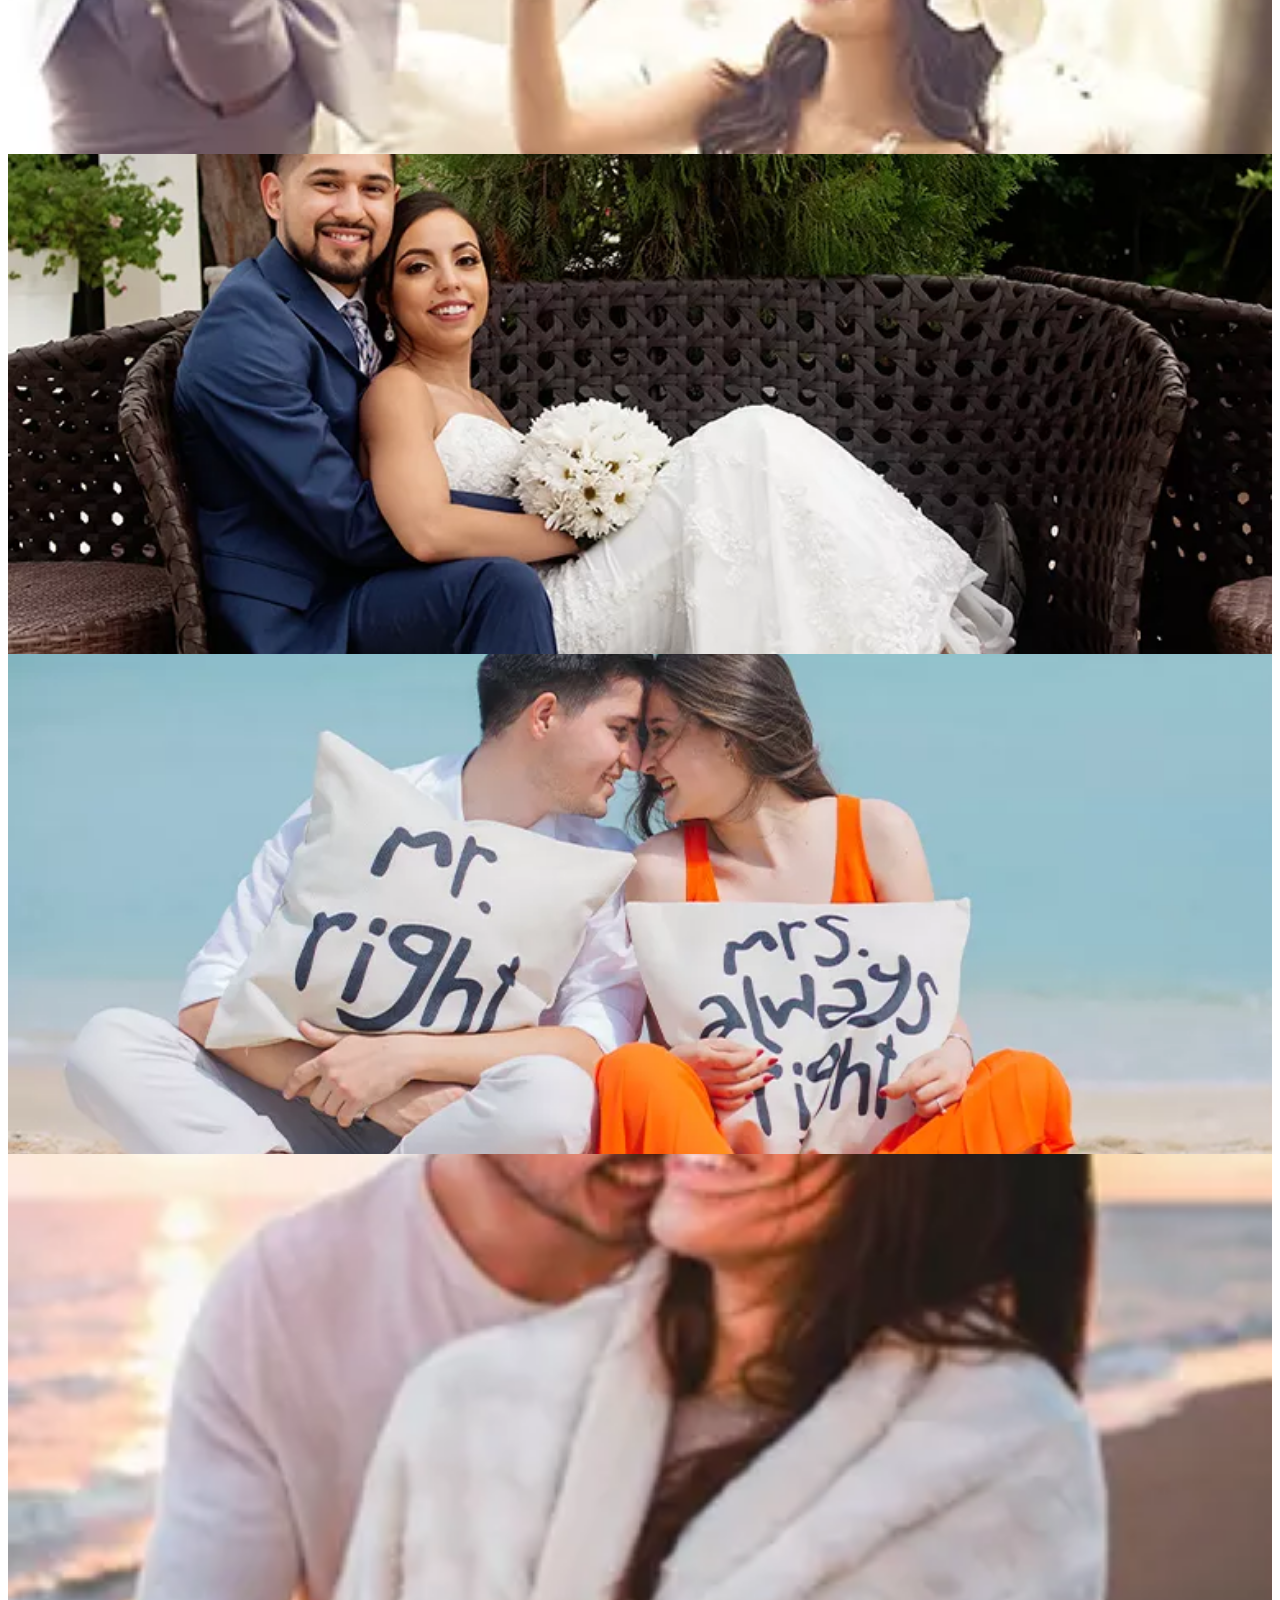
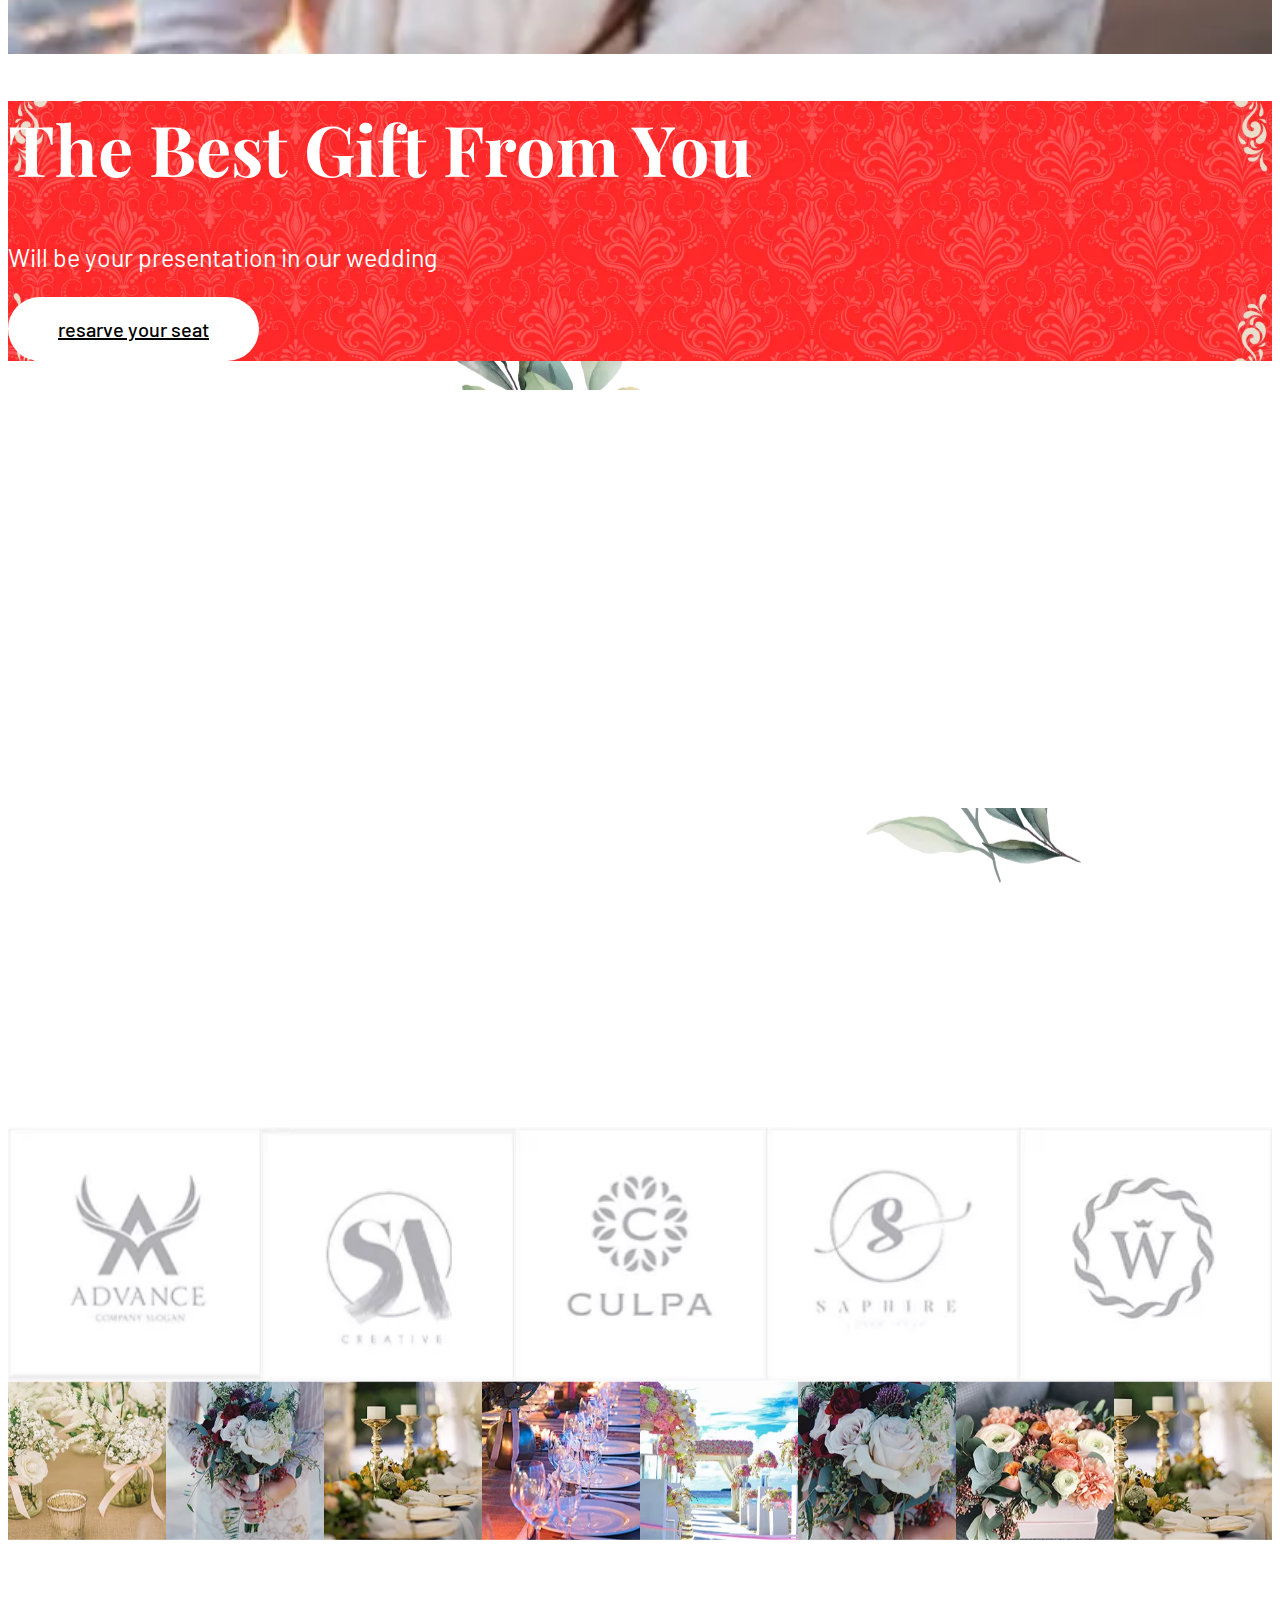
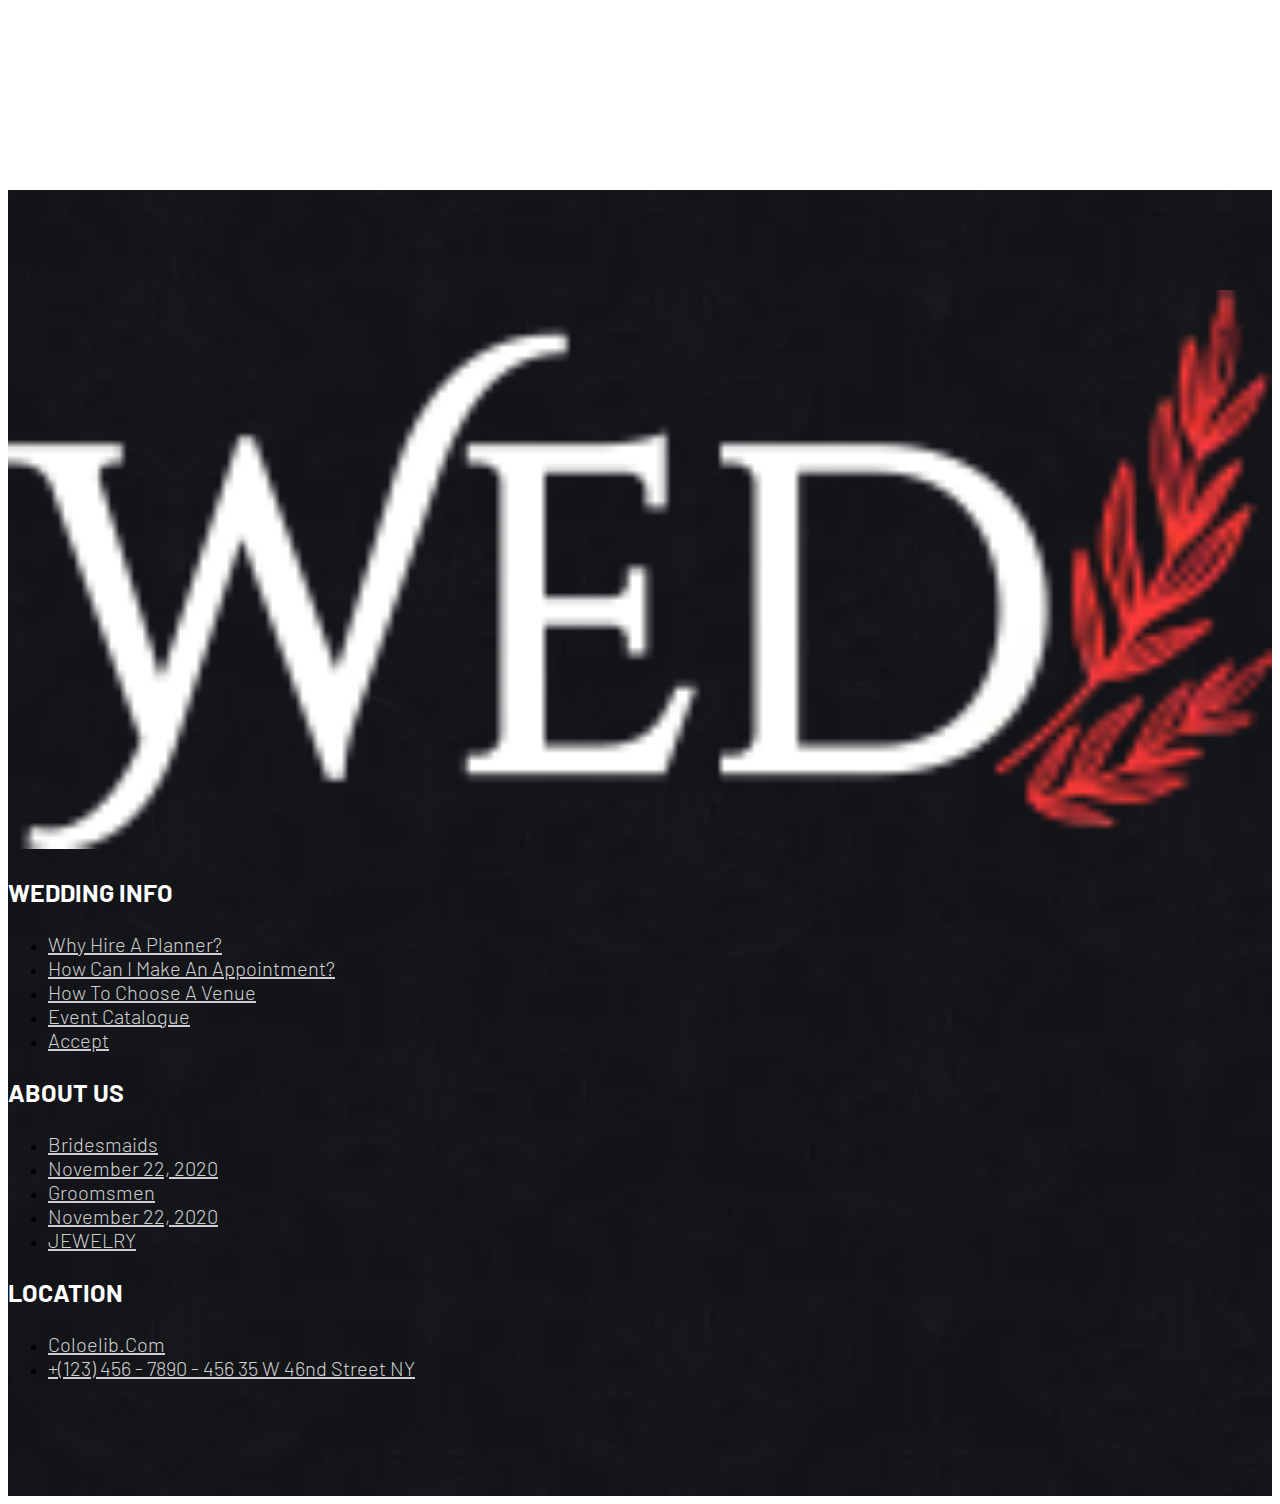
==== commit 7325aef5: "add contact file" ====
--- a/index.html
+++ b/index.html
@@ -71,7 +71,7 @@
                                     <li class="secondary_list_group_item"><a href="#" class="nav-link">Blog Detail</a></li>
                                 </ul>
                             </li>
-                            <li class="nav-item"><a href="#" class="nav-link">contact us</a></li>
+                            <li class="nav-item"><a href="./contact.html" class="nav-link">contact us</a></li>
                         </ul>
                     </div>
                 </div>
--- a/css/style.css
+++ b/css/style.css
@@ -645,3 +645,54 @@
     font-size: 50px;
 }
 /* end sub banner section */
+
+/* ---------------------------------- */
+/* ----------Contact Page------------ */
+/* ---------------------------------- */
+/* Start Contact Section */
+.contact_form_title h3 {
+    color: var(--global-dark-blue-bg-color);
+    font-size: 35px;
+    font-family: var(--global-oswald-font);
+} 
+.contact_form_body .form-group .form-control {
+    padding: 15px;
+    font-size: 18px;
+    font-family: var(--global-roboto-font);
+}
+.contact_form_body .form-group .form-control::placeholder {
+    font-weight: 300;
+}
+.contact_form_body .form-group .form-control:focus {
+    box-shadow: none;
+}
+.contact_form_body button {
+    padding: 15px 25px;
+    color: var(--global-primary-color) !important;
+    background-color: transparent;
+    border: 1px solid var(--global-primary-color) !important;
+    font-weight: 500;
+}
+.contact_address span.d-grid {
+    color: var(--global-text-light-gray-color);
+    width: 70px;
+    height: 70px;
+    place-items: center;
+    font-size: 25px;
+}
+
+.contact_add_group p {
+    color: var(--global-text-light-gray-color);
+    font-size: 18px;
+    font-family: var(--global-oswald-font);
+    font-weight: 600;
+    line-height: 0.8;
+}
+.contact_add_group .address {
+    color: var(--global-text-dark-gray-color);
+    font-size: 18px;
+    font-family: var(--global-primary-font);
+    line-height: 0.8;
+
+}
+/* End Contact Section */
